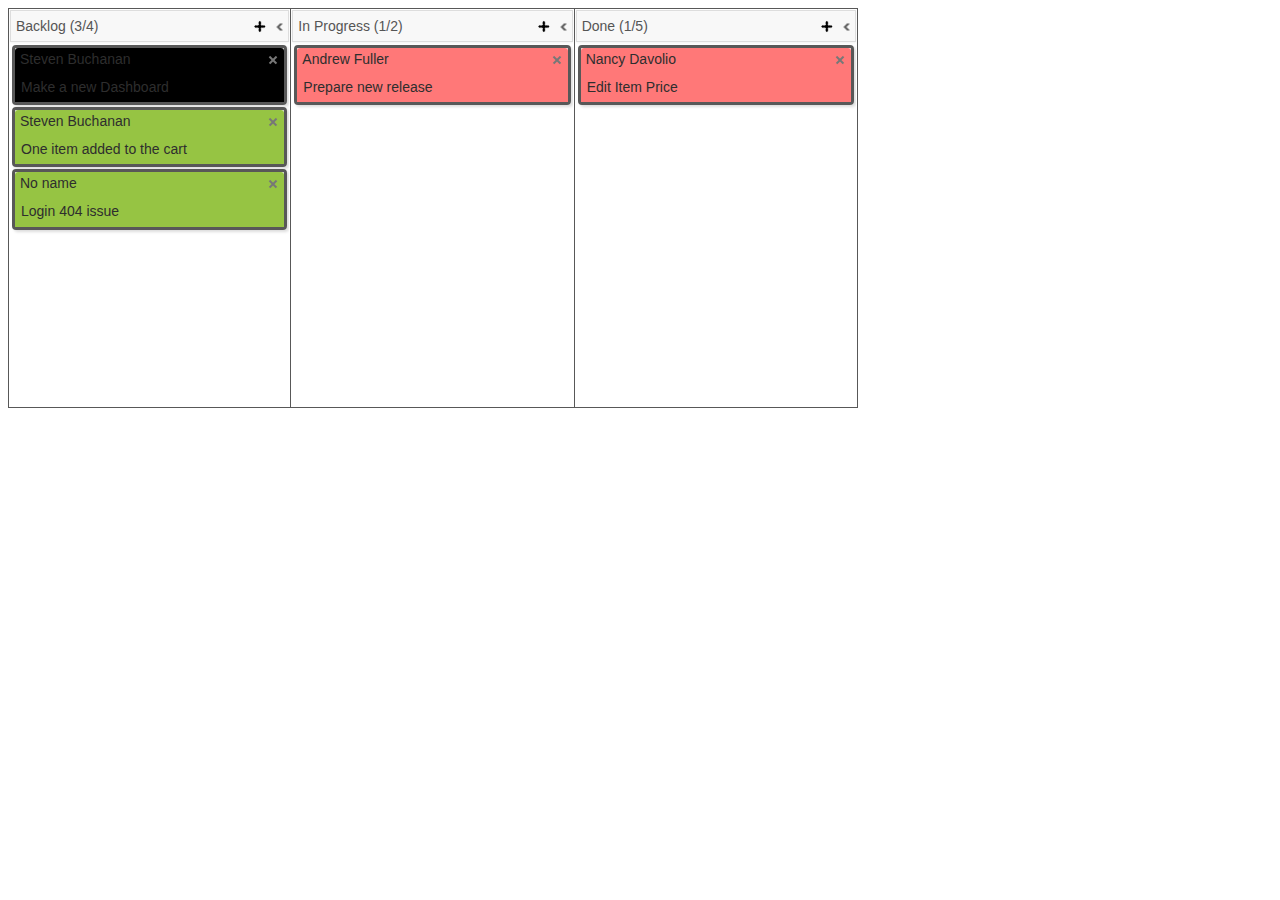
==== test.html @ c6769592 "meal colors, export and print buttons" ====
<!DOCTYPE html>
<html lang="en">
<head>
        <link type="text/css" rel="stylesheet" href="./groceries.css" />
        <link type="text/css" rel="stylesheet" href="./modules/jqwidgets-9.1.4/styles/jqx.base.css" />
        <script type="text/javascript" src="./modules/papaparse/papaparse.min.js"></script>
        <script type="text/javascript" src="./modules/jquery/jquery-3.6.0.min.js"></script>
        <script src="./modules/jqwidgets-9.1.4/jqx-all.js"></script>
        <script src="./modules/jqwidgets-9.1.4/demos.js"></script>
    <style>
        .jqx-kanban-item-color-status {
            width: 100%;
            height: 25px;
            border-top-left-radius: 3px;
            border-top-right-radius: 3px;
            position:relative;
            margin-top:0px;
            top: 0px;
        }
        .jqx-kanban-item {
            padding-top: 0px;
            padding-bottom:0px;
        }
        .jqx-kanban-item-text {
            padding-top: 6px;
            padding-bottom: 6px;
        }
        .jqx-kanban-item-avatar {
            top: 9px;
        }
        .jqx-kanban-template-icon {
            position: absolute;
            right: 3px;
            top:12px;
        }
    </style>
    <script type="text/javascript">
        $(document).ready(function () {
            var fields = [
                     { name: "id", type: "string" },
                     { name: "status", map: "state", type: "string" },
                     { name: "text", map: "label", type: "string" },
                     { name: "tags", type: "string" },
                     { name: "color", map: "hex", type: "string" },
                     { name: "resourceId", type: "number" }
            ];
            var source =
             {
                 localData: [
                          { id: "1161", state: "new", label: "Make a new Dashboard", tags: "dashboard", hex: "#000000", resourceId: 3 },
                          { id: "1645", state: "work", label: "Prepare new release", tags: "release", hex: "#ff7878", resourceId: 1 },
                          { id: "9213", state: "new", label: "One item added to the cart", tags: "cart", hex: "#96c443", resourceId: 3 },
                          { id: "6546", state: "done", label: "Edit Item Price", tags: "price, edit", hex: "#ff7878", resourceId: 4 },
                          { id: "9034", state: "new", label: "Login 404 issue", tags: "issue, login", hex: "#96c443" }
                 ],
                 dataType: "array",
                 dataFields: fields
             };
            var dataAdapter = new $.jqx.dataAdapter(source);
            var resourcesAdapterFunc = function () {
                var resourcesSource =
                {
                    localData: [
                          { id: 0, name: "No name", image: "../../jqwidgets/styles/images/common.png", common: true },
                          { id: 1, name: "Andrew Fuller", image: "../../images/andrew.png" },
                          { id: 2, name: "Janet Leverling", image: "../../images/janet.png" },
                          { id: 3, name: "Steven Buchanan", image: "../../images/steven.png" },
                          { id: 4, name: "Nancy Davolio", image: "../../images/nancy.png" },
                          { id: 5, name: "Michael Buchanan", image: "../../images/Michael.png" },
                          { id: 6, name: "Margaret Buchanan", image: "../../images/margaret.png" },
                          { id: 7, name: "Robert Buchanan", image: "../../images/robert.png" },
                          { id: 8, name: "Laura Buchanan", image: "../../images/Laura.png" },
                          { id: 9, name: "Laura Buchanan", image: "../../images/Anne.png" }
                    ],
                    dataType: "array",
                    dataFields: [
                         { name: "id", type: "number" },
                         { name: "name", type: "string" },
                         { name: "image", type: "string" },
                         { name: "common", type: "boolean" }
                    ]
                };
                var resourcesDataAdapter = new $.jqx.dataAdapter(resourcesSource);
                return resourcesDataAdapter;
            }
            var getIconClassName = function () {
                switch (theme) {
                    case "darkblue":
                    case "black":
                    case "shinyblack":
                    case "ui-le-frog":
                    case "metrodark":
                    case "orange":
                    case "darkblue":
                    case "highcontrast":
                    case "ui-sunny":
                    case "ui-darkness":
                        return "jqx-icon-plus-alt-white ";
                }
                return "jqx-icon-plus-alt";
            }
            $('#kanban').jqxKanban({
                width: getWidth('kanban'),
                template: "<div class='jqx-kanban-item' id=''>"
                        + "<div class='jqx-kanban-item-color-status'></div>"
                        + "<div style='display: none;' class='jqx-kanban-item-avatar'></div>"
                        + "<div class='jqx-icon jqx-icon-close jqx-kanban-item-template-content jqx-kanban-template-icon'></div>"
                        + "<div class='jqx-kanban-item-text'></div>"
                        + "<div style='display: none;' class='jqx-kanban-item-footer'></div>"
                + "</div>",
                resources: resourcesAdapterFunc(),
                source: dataAdapter,
                // render items.
                itemRenderer: function(element, item, resource)
                {
                    $(element).find(".jqx-kanban-item-color-status").html("<span style='line-height: 23px; margin-left: 5px;'>" + resource.name + "</span>");
                    $(element).find(".jqx-kanban-item-text").css('background', item.color);
                },
                columns: [
                    { text: "Backlog", iconClassName: getIconClassName(), dataField: "new", maxItems: 4 },
                    { text: "In Progress", iconClassName: getIconClassName(), dataField: "work", maxItems: 2 },
                    { text: "Done", iconClassName: getIconClassName(), dataField: "done", maxItems: 5 }
                ],
                // render column headers.
                columnRenderer: function (element, collapsedElement, column) {
                    var columnItems = $("#kanban").jqxKanban('getColumnItems', column.dataField).length;
                    // update header's status.
                    element.find(".jqx-kanban-column-header-status").html(" (" + columnItems + "/" + column.maxItems + ")");
                    // update collapsed header's status.
                    collapsedElement.find(".jqx-kanban-column-header-status").html(" (" + columnItems + "/" + column.maxItems + ")");
                }
            });
            
            // handle item clicks.
            $('#kanban').on("itemAttrClicked", function (event) {
                var args = event.args;
                if (args.attribute == "template") {
                    $('#kanban').jqxKanban('removeItem', args.item.id);
                }
            });
            // handle column clicks.
            var itemIndex = 0;
            $('#kanban').on('columnAttrClicked', function (event) {
                var args = event.args;
                if (args.attribute == "button") {
                    args.cancelToggle = true;
                    if (!args.column.collapsed) {
                        var colors = ['#f19b60', '#5dc3f0', '#6bbd49', '#dddddd']
                        $('#kanban').jqxKanban('addItem', { status: args.column.dataField, text: "<input placeholder='(No Title)' style='width: 96%; margin-top:2px; border-radius: 3px; border-color: #ddd; line-height:20px; height: 20px;' class='jqx-input' id='newItem" + itemIndex + "' value=''/>", tags: "new task", color: colors[Math.floor(Math.random() * 4)], resourceId: Math.floor(Math.random() * 4) });
                        var input =  $("#newItem" + itemIndex);
                        input.mousedown(function (event) {
                            event.stopPropagation();
                        });
                        input.mouseup(function (event) {
                            event.stopPropagation();
                        });
                        input.keydown(function (event) {
                            if (event.keyCode == 13) {
                                $("<span>" + $(event.target).val() + "</span>").insertBefore($(event.target));
                                $(event.target).remove();
                            }
                        });
                        input.focus();
                        itemIndex++;
                    }
                }
            });
        });
    </script>
</head>
<body>
      <div id="kanban"></div>     
</body>
</html>
---- groceries.css ----
#p_breakfast_kanban-column-container-0,
#p_lunch_kanban-column-container-0,
#p_snack_kanban-column-container-0,
#p_breakfast_kanban-column-container-6,
#p_lunch_kanban-column-container-6,
#p_snack_kanban-column-container-6 {
    background-color: #d9d9d9;
    margin: 0px;
}

#allMeals_kanban{
    width:100%;
    height:100%;
}

#mealWork_kanban {
    position: absolute;
    bottom: 0px;
    width: 100%;
}
#buttonArea {
    position: absolute;
    bottom: 0px;
    width: 100%;
}

.jqx-kanban-item-color-status {
    width: 100%;
    height: 100%;
    border-top-left-radius: 3px;
    border-top-right-radius: 3px;
    position: relative;
    margin-top: 0px;
    top: 0px;
}

.jqx-kanban-item {
    padding-top: 0px;
}

.jqx-kanban-item-text {
    padding-top: 6px;
}

.jqx-kanban-item-avatar {
    margin-top: 5px;
    border: 2px solid #2e2e2e;
}
.jqx-kanban-item-leftover {
    margin-top: 5px;
    border: 1px solid black;
}

.jqx-kanban-template-icon {
    position: absolute;
    right: 3px;
    top: 12px;
}

.icon-leftovers {
    width: 16px;
    height: 16px;
    margin: 0 auto;
    cursor: pointer;
    background-image: url(images/close.png);
    background-repeat: no-repeat;
    background-position: center;
}

.jqx-widget-content-light {
    background-color: #ffffff;
    border-color: #c53030;
}
---- modules/jqwidgets-9.1.4/styles/jqx.base.css ----
﻿/*Rounded Corners*/
/*top-left rounded Corners*/
.jqx-rc-tl {
    -moz-border-radius-topleft: 3px;
    -webkit-border-top-left-radius: 3px;
    border-top-left-radius: 3px;
}
/*top-right rounded Corners*/
.jqx-rc-tr {
    -moz-border-radius-topright: 3px;
    -webkit-border-top-right-radius: 3px;
    border-top-right-radius: 3px;
}
/*bottom-left rounded Corners*/
.jqx-rc-bl {
    -moz-border-radius-bottomleft: 3px;
    -webkit-border-bottom-left-radius: 3px;
    border-bottom-left-radius: 3px;
}
/*bottom-right rounded Corners*/
.jqx-rc-br {
    -moz-border-radius-bottomright: 3px;
    -webkit-border-bottom-right-radius: 3px;
    border-bottom-right-radius: 3px;
}
/*top rounded Corners*/
.jqx-rc-t {
    -moz-border-radius-topleft: 3px;
    -webkit-border-top-left-radius: 3px;
    border-top-left-radius: 3px;
    -moz-border-radius-topright: 3px;
    -webkit-border-top-right-radius: 3px;
    border-top-right-radius: 3px;
}
/*bottom rounded Corners*/
.jqx-rc-b {
    -moz-border-radius-bottomleft: 3px;
    -webkit-border-bottom-left-radius: 3px;
    border-bottom-left-radius: 3px;
    -moz-border-radius-bottomright: 3px;
    -webkit-border-bottom-right-radius: 3px;
    border-bottom-right-radius: 3px;
}
/*right rounded Corners*/
.jqx-rc-r {
    -moz-border-radius-topright: 3px;
    -webkit-border-top-right-radius: 3px;
    border-top-right-radius: 3px;
    -moz-border-radius-bottomright: 3px;
    -webkit-border-bottom-right-radius: 3px;
    border-bottom-right-radius: 3px;
}
/*left rounded Corners*/
.jqx-rc-l {
    -moz-border-radius-topleft: 3px;
    -webkit-border-top-left-radius: 3px;
    border-top-left-radius: 3px;
    -moz-border-radius-bottomleft: 3px;
    -webkit-border-bottom-left-radius: 3px;
    border-bottom-left-radius: 3px;
}
/*all rounded Corners*/
.jqx-rc-all {
    -moz-border-radius: 3px;
    -webkit-border-radius: 3px;
    border-radius: 3px;
}
/*reset rounded corners*/
.jqx-rc-reset {
    -moz-border-radius: 0px !important;
    -webkit-border-radius: 0px !important;
    border-radius: 0px !important;
}

/*Reset Style*/
.jqx-reset {
    padding: 0;
    margin: 0;
    border: none;
    background: transparent;
    outline: none;
    box-sizing: content-box;
}

.jqx-clear {
    align: left;
    valign: top;
    left: 0px;
    top: 0px;
    -webkit-appearance: none !important;
    outline: none !important;
    padding: 0px;
    margin: 0px;
}

.jqx-popup {
    box-sizing: content-box;
}

.jqx-position-reset {
    position: static !important;
}

.jqx-border-reset {
    border: none !important;
}

.jqx-overflow-hidden {
    overflow: hidden !important;
}

.jqx-position-relative {
    position: relative !important;
}

.jqx-position-absolute {
    position: absolute !important;
}

.jqx-max-size {
    width: 100% !important;
    height: 100% !important;
}

.jqx-background-reset {
    background: transparent !important;
}
/*Disable browser selection*/
.jqx-disableselect {
    -webkit-user-select: none;
    -moz-user-select: none;
    user-select: none;
    -ms-user-select: none;
    -webkit-touch-callout: none;
    -webkit-tap-highlight-color: rgba(0,0,0,0);
}

.jqx-enableselect {
    -webkit-user-select: text;
    -moz-user-select: text;
    -ms-user-select: text;
    user-select: all;
}

.jqx-hideborder {
    border: none !important;
}

.jqx-hidescrollbars {
    overflow: hidden !important;
}
/*jqxButton, jqxToggleButton, jqxRepeatButton Style*/
.jqx-button {
    outline: none;
    border: 1px solid transparent;
    padding: 5px;
    text-align: center;
    vertical-align: central;
    margin: 0 0 0 0;
    cursor: default;
}

button.jqx-button, input[type=button].jqx-button, input[type=submit].jqx-button {
    box-sizing: border-box !important;
    -moz-box-sizing: border-box !important;
}

.jqx-buttongroup {
}

.jqx-group-button-normal {
    vertical-align: middle;
    text-align: center;
}
/*applied to the link button's anchor element.*/
.jqx-link {
    text-decoration: none;
    color: #111111;
}

/*shows elements.*/
.jqx-visible {
    display: block;
}
/*hides elements.*/
.jqx-hidden {
    display: none;
}

.jqx-widget, .jqx-widget-content, .jqx-widget-header, .jqx-fill-state-normal {
    line-height: 1.231;
}
/*jqxGauge Style*/
.jqx-gauge-label, .jqx-gauge-caption {
    fill: #333333;
    color: #333333;
    font-size: 11px;
    font-family: Verdana;
}

.jqx-knob {
    text-align: center;
}
/*jqxChart Style*/
.jqx-knob-label,
.jqx-chart-axis-text,
.jqx-chart-label-text,
.jqx-chart-tooltip-text,
.jqx-chart-legend-text {
    fill: #333333;
    color: #333333;
    font-size: 11px;
    font-family: Verdana;
}

.jqx-chart-axis-description {
    fill: #555555;
    color: #555555;
    font-size: 11px;
    font-family: Verdana;
}

.jqx-chart-title-text {
    fill: #111111;
    color: #111111;
    font-size: 14px;
    font-weight: bold;
    font-family: Verdana;
}

.jqx-chart-title-description {
    fill: #111111;
    color: #111111;
    font-size: 12px;
    font-weight: normal;
    font-family: Verdana;
}

/*applied to the Grid's element.*/
.jqx-grid {
    overflow: hidden;
    border-style: solid;
    border-width: 1px;
}

    .jqx-grid .jqx-adaptive-table {
        border-collapse: collapse;
        border: none;
        width: 100%;
    }

        .jqx-grid .jqx-adaptive-table td, .jqx-grid .jqx-adaptive-table th {
            border-bottom: 1px solid #ddd;
            padding: 8px;
            overflow: auto;
        }

        .jqx-grid .jqx-adaptive-table tr:nth-child(even) {
            background-color: #f2f2f2;
        }

        .jqx-grid .jqx-adaptive-table th {
            padding-top: 12px;
            padding-bottom: 12px;
            text-align: left;
            background-color: #4CAF50;
            color: white;
        }

    .jqx-grid .jqx-adaptive-view a {
        padding: 10px;
        text-decoration: none;
        color: orangered;
    }

/*applied to the Pager.*/
.jqx-grid-pager {
    border: none;
    border-top: 1px solid transparent;
}
/*applied to the Top Pager.*/
.jqx-grid-pager-top {
    border: none;
    border-bottom: 1px solid transparent;
}

.jqx-grid-pager-number {
    padding: 2px 5px;
    text-decoration: none;
    margin: 1px;
    border: 1px solid transparent;
    color: inherit !important;
    outline: none;
    font-weight: normal !important;
    line-height: 14px;
}

.jqx-grid-menu-item-touch {
    padding-top: 6px !important;
    padding-bottom: 6px !important;
}
/*applied to the Grid's bottom-right area between the horizontal and vertical scrollbars.*/
.jqx-grid-bottomright {
}
/*applied to the Grid's header area.*/
.jqx-grid-header {
    border-style: solid;
    border-width: 0px 0px 1px 0px;
    overflow: hidden;
    border-color: transparent;
    margin: 0px;
    padding: 0px;
}
/*applied to the columns.*/
.jqx-grid-column-header, .jqx-grid-columngroup-header {
    border-style: solid;
    border-width: 0px 1px 0px 0px;
    border-color: transparent;
    white-space: nowrap;
    border-style: solid;
    font-weight: normal;
    overflow: hidden;
    text-align: left;
    padding: 0px;
    margin: 0px;
}

.jqx-grid-column-header-rtl, .jqx-grid-columngroup-header-rtl {
    border-width: 0px 0px 0px 1px;
}

.jqx-grid-columngroup-header {
    border-bottom-width: 1px;
    border-left-width: 1px;
}
/*applied to the column's button.*/
.jqx-grid-column-menubutton {
    border-style: solid;
    border-width: 0px 0px 0px 1px;
    border-color: transparent;
    background-image: url('images/icon-menu-small.png') !important;
    background-repeat: no-repeat;
    background-position: center !important;
    cursor: pointer;
}

.jqx-grid-column-menubutton-rtl {
    border-width: 0px 1px 0px 0px;
}
/*applied to the column's sort button when the sort order is ascending.*/
.jqx-grid-column-sortascbutton {
    border: none;
    background-image: url('images/sortascbutton.png');
    background-repeat: no-repeat;
    background-position: center;
    cursor: pointer;
}
/*applied to the column's sort button when the sort order is descending.*/
.jqx-grid-column-sortdescbutton {
    border: none;
    background-image: url('images/sortdescbutton.png');
    background-repeat: no-repeat;
    background-position: center;
    cursor: pointer;
}
/*applied to the column's filter button.*/
.jqx-grid-column-filterbutton {
    border: none;
    background-image: url('images/filter.png');
    background-repeat: no-repeat;
    background-position: center;
    margin-top: 1px;
}
/*applied to the column's resize line.*/
.jqx-grid-column-resizeline {
    border-right: 1px dotted #555;
}
/*applied to the validation popup during cell editing.*/
.jqx-grid-validation {
    background: #df2227 !important;
    color: #fff !important;
    padding: 4px 8px;
}

.jqx-grid-validation-label {
    color: #fff !important;
    background: #df2227 !important;
    border: 1px solid #df2227 !important;
}

.jqx-grid-validation-arrow-up {
    background-image: url('images/red_arrow_up.png');
    background-repeat: no-repeat;
    background-position: center center;
}

.jqx-grid-validation-arrow-down {
    background-image: url('images/red_arrow_down.png');
    background-repeat: no-repeat;
    background-position: center center;
}
/*applied to the column's resize start line.*/
.jqx-grid-column-resizestartline {
    border-right: 1px solid #444;
}
/*applied to the sort ascending menu item in the Grid's Context Menu*/
.jqx-grid-sortasc-icon {
    background-image: url('images/icon-sort-asc.png');
    background-repeat: no-repeat;
    background-position: left center;
    width: 16px;
    height: 16px;
    float: left;
    margin-left: -4px;
    margin-right: 4px;
}
/*applied to the sort ascending menu item in the Grid's Context Menu*/
.jqx-grid-sortdesc-icon {
    background-image: url('images/icon-sort-desc.png');
    background-repeat: no-repeat;
    background-position: left center;
    width: 16px;
    height: 16px;
    float: left;
    margin-left: -4px;
    margin-right: 4px;
}
/*applied to the grid menu's sort remove item/*/
.jqx-grid-sortremove-icon {
    background-image: url('images/icon-sort-remove.png');
    background-repeat: no-repeat;
    background-position: left center;
    width: 16px;
    height: 16px;
    float: left;
    margin-left: -4px;
    margin-right: 4px;
}
/*applied to the grouping column's drag and drop item when the drop operation is allowed.*/
.jqx-grid-drag-icon {
    background-image: url('images/drag.png');
    background-repeat: no-repeat;
    background-position: left center;
    width: 16px;
    height: 16px;
}
/*applied to the grouping column's drag and drop item when the drop operation is not allowed.*/
.jqx-grid-dragcancel-icon {
    background-image: url('images/dragcancel.png');
    background-repeat: no-repeat;
    background-position: left center;
    width: 16px;
    height: 16px;
}
/*applied to the 'group by' menu item.*/
.jqx-grid-groupby-icon {
    background-repeat: no-repeat;
    background-position: left center;
    width: 16px;
    height: 16px;
    float: left;
    margin-left: -4px;
    margin-right: 4px;
}
/*applied to the column anchor tags.*/
.jqx-grid-column-header a:link, .jqx-grid-column-header a:visited {
    display: block;
    margin: 4px;
    height: 18px;
    line-height: 18px !important;
    color: inherit;
    outline: 0 none;
    text-decoration: none;
    cursor: pointer;
}

.jqx-grid-toolbar a:link, .jqx-grid-toolbar a:visited {
    margin: 4px;
    height: 18px;
    line-height: 18px !important;
    color: inherit;
    outline: 0 none;
    text-decoration: none;
    cursor: pointer;
}
/*applied to the groups header area.*/
.jqx-grid-groups-header, .jqx-grid-toolbar, .jqx-scheduler-toolbar {
    border-style: solid;
    border-width: 0px 0px 1px 0px;
    border-color: #aaa;
    white-space: nowrap;
    overflow: hidden;
    text-align: left;
    padding: 0px;
    margin: 0px;
}
/*applied to a grouping row.*/
.jqx-grid-groups-row {
    font-weight: bold;
    white-space: nowrap;
    text-align: left;
    padding: 0px;
    top: 50%;
    margin-top: -8px;
}
/*applied to the row details.*/
.jqx-grid-groups-row-details {
    font-weight: normal;
}
/*applied to a grouping column.*/
.jqx-grid-group-column {
    border: 1px solid transparent;
    white-space: nowrap;
    border-style: solid;
    font-weight: normal;
    overflow: hidden;
    text-align: left;
    padding: 0px;
    margin: 0px;
}
/*applied to the lines between the group columns.*/
.jqx-grid-group-column-line {
    background: #aaa;
}
/*applied to the drop line indicators displayed in the grouping header.*/
.jqx-grid-group-drag-line {
    background: #80be09;
}
/*applied to the anchor tags inside a grouping column.*/
.jqx-grid-group-column a:link {
    display: block;
    margin: 4px;
    height: 18px;
    line-height: 18px !important;
    outline: 0 none;
    text-decoration: none;
    cursor: pointer;
    color: inherit;
}

.jqx-grid-group-column a:visited {
    color: inherit;
    display: block;
    margin: 4px;
    height: 18px;
    line-height: 18px !important;
    outline: 0 none;
    text-decoration: none;
    cursor: pointer;
}
/*applied to a grid cell*/
.jqx-grid-cell {
    border-style: solid;
    border-width: 0px 1px 1px 0px;
    margin-right: 1px;
    margin-bottom: 1px;
    border-color: transparent;
    background: #fff;
    white-space: nowrap;
    font-weight: normal;
    font-size: inherit;
    overflow: hidden;
    position: absolute !important;
    height: 100%;
    outline: none;
}

.jqx-grid-cell-locked {
    color: #aaa !important;
}

.jqx-grid-cell-left-align {
    overflow: hidden;
    text-overflow: ellipsis;
    padding-bottom: 2px;
    text-align: left;
    margin-right: 2px;
    margin-left: 4px;
}

.jqx-grid-cell-middle-align {
    text-overflow: ellipsis;
    overflow: hidden;
    padding-bottom: 2px;
    text-align: center;
}

.jqx-grid-cell-right-align {
    overflow: hidden;
    text-overflow: ellipsis;
    padding-bottom: 2px;
    text-align: right;
    margin-right: 4px;
    margin-left: 2px;
}

/*applied to a grid cell that is part of a rows group.*/
.jqx-grid-group-cell {
    overflow: hidden;
    position: absolute !important;
    height: 100%;
    background: #fff;
}
/*applied to the grid cells in the sort column*/
.jqx-grid-cell-sort {
    background-color: #f0f0f0;
}

/*applied to the grid cells in the filter column*/
.jqx-grid-cell-filter {
    background-color: #e6e6e6;
}

.jqx-grid-cell-add-new-row {
    background: #fdfcf3 !important;
    color: #000 !important;
}

/*applied to the grid cells area.*/
.jqx-grid-content {
    border-style: solid;
    border-width: 0px 0px 0px 0px;
    border-color: transparent;
    white-space: nowrap;
    overflow: hidden;
}
/*applied to a grid cell that is part of a rows group.*/
.jqx-grid-group-cell, .jqx-grid-empty-cell {
    border-style: solid;
    border-width: 0px 0px 1px 0px;
    white-space: nowrap;
    font-weight: normal;
}

.jqx-widget .jqx-grid-cleared-cell, .jqx-grid-cleared-cell {
    border: transparent !important;
}

.jqx-grid-cell-wrap {
    white-space: normal !important;
}

.jqx-tree-grid-indent {
    width: 18px;
    display: inline-block;
    height: 8px;
    overflow: hidden;
    vertical-align: top;
}

.jqx-tree-grid-title {
    text-decoration: none;
    vertical-align: bottom;
    line-height: 20px;
    white-space: nowrap;
    overflow: hidden;
    text-overflow: ellipsis;
}

.jqx-tree-grid-collapse-button, .jqx-tree-grid-expand-button {
    display: inline-block;
    margin-top: 0px;
    margin-right: 0px;
    position: relative;
    width: 18px;
    height: 18px;
    vertical-align: top;
}

.jqx-tree-grid-checkbox {
    float: none !important;
    width: 16px;
    height: 16px;
    cursor: pointer;
    margin-right: 6px !important;
    margin-left: 2px !important;
}

.jqx-tree-grid-icon {
    float: none !important;
    width: 14px;
    height: 14px;
    margin-right: 4px;
}

.jqx-tree-grid-icon-rtl {
    margin-right: 0px;
    margin-left: 4px;
}

.jqx-tree-grid-icon-size {
    width: 14px;
    height: 14px;
    line-height: 16px;
}

.jqx-tree-grid-checkbox-tick {
    width: 100%;
    height: 100%;
}

.jqx-tree-grid-expand-button {
    height: 18px;
    width: 18px;
    vertical-align: top;
}

/*applied to a cell in jqxDataTable*/
.jqx-cell {
    min-height: 23px;
    padding: 6px 4px;
    margin: 0;
    border-collapse: separate;
    border-spacing: 0px;
    overflow: hidden;
    text-overflow: ellipsis;
    border: 1px solid transparent;
    border-top-width: 0px;
    border-left-width: 0px;
    box-sizing: border-box;
    -moz-box-sizing: border-box;
    white-space: normal;
    line-height: 1.231;
}

.jqx-grid-cell-nowrap {
    white-space: nowrap;
}

.jqx-cell-editor {
    padding-left: 4px !important;
    padding-right: 3px !important;
}

.jqx-left-align {
    text-align: left;
}

.jqx-center-align {
    text-align: center;
}

.jqx-right-align {
    text-align: right;
}

.jqx-top-align {
    vertical-align: top;
}

.jqx-bottom-align {
    vertical-align: bottom;
}

.jqx-grid-table .jqx-grid-cell {
    position: static !important;
    zoom: 1 !important;
}
/*applied to the Grid's Table element.*/
.jqx-grid-table {
    font-size: 13px;
    table-layout: fixed;
    margin: 0px;
    padding: 0px;
    border-collapse: separate;
    border-spacing: 0px;
    -webkit-overflow-scrolling: touch;
    outline: none;
    zoom: 1 !important;
    empty-cells: show;
    border-right: 1px solid #aaa;
    line-height: 1.231;
    width: auto;
    border: none;
}

.jqx-grid-table-rtl {
    border-left-width: 1px;
    border-right-width: 0px;
}

.jqx-details table {
    border-collapse: collapse;
    table-layout: fixed;
    border-spacing: 0px;
}

/*applied to a grid cell that is part of a details row and grouping is enabled.*/
.jqx-grid-group-details-cell {
}
/*applied to a grid cell that is part of a details row.*/
.jqx-grid-details-cell {
    border-width: 0px 1px 0px 0px;
}
/*applied to a grid cell. Represents the alternating cell background.*/
.jqx-grid-cell-alt {
    background: #f9f9f9;
}
/*applied to a sorted and alternating grid cell*/
.jqx-grid-cell-sort-alt {
    background-color: #e5e5e5;
}
/*applied to a sorted and alternating grid cell*/
.jqx-grid-cell-filter-alt {
    background-color: #f0f0f0;
}
/*applied to a pinned grid cell.*/
.jqx-grid-cell-pinned {
    background-color: #e5e5e5;
}
/*applied to a pinned grid cell. Represents the alternating cell background.*/
.jqx-grid-cell-pinned-alt {
    background-color: #e5e5e5;
}
/*applied to a selected grid cell.*/
.jqx-grid-cell-selected {
    border-left: 0px solid transparent;
}

    .jqx-grid-cell-selected.jqx-grid-cell-edit {
        border-color: #DDDDDD !important;
        background-color: #fff !important;
        color: #333 !important;
    }

.jqx-fill-state-focus.jqx-grid-cell-edit,
.jqx-grid-cell-edit .jqx-fill-state-focus,
.jqx-grid-cell-edit.jqx-fill-state-focus .jqx-action-button,
.jqx-grid-cell-edit .jqx-numberinput-focus,
.jqx-grid-cell-edit .jqx-combobox-content-focus {
    border-color: #DDDDDD !important;
}

.jqx-cell-rtl {
    border-left-width: 1px;
    border-right-width: 0px;
}

.jqx-grid-cell-rtl {
    border-width: 0px 0px 1px 1px;
}

.jqx-grid-table .jqx-grid-cell {
    border-width: 0px 0px 1px 1px;
}

.jqx-grid-table-one-cell {
    border: none;
    border-right-width: 1px;
    border-right-style: solid;
    border-right-color: #aaa;
}

.jqx-grid-table .jqx-grid-cell:first-child {
    border-left-width: 0px;
}

/*applied to the selection area.*/
.jqx-grid-selectionarea {
    border: 1px solid transparent;
    opacity: 0.5;
    filter: alpha(opacity=50);
}
/*applied to a hovered grid cell.*/
.jqx-grid-cell-hover {
    border-color: transparent;
}
/*applied to a grid cell when the grid is empty.*/
.jqx-grid-empty-cell {
    overflow: visible;
    border-bottom: none;
}

/*applied to the Grid when its loading the data.*/
.jqx-grid-load {
    padding-right: 0px;
    background-image: url(images/loader.gif);
    background-position: 50% 50%;
    background-repeat: no-repeat;
    z-index: 9999;
    display: block;
}
/*applied to a group's collapse button.*/
.jqx-grid-group-collapse {
    padding-right: 0px;
    background-image: url(images/icon-right.png);
    background-position: 50% 50%;
    background-repeat: no-repeat;
    cursor: pointer;
}

.jqx-grid-group-collapse-rtl {
    padding-right: 0px;
    background-image: url(images/icon-left.png);
    background-position: 50% 50%;
    background-repeat: no-repeat;
    cursor: pointer;
}
/*applied to a group's expand button.*/
.jqx-grid-group-expand, .jqx-grid-group-expand-rtl {
    padding-right: 0px;
    background-image: url(images/icon-down.png);
    background-position: 50% 50%;
    background-repeat: no-repeat;
    cursor: pointer;
}
/*jqxProgresBar Style*/
.jqx-progressbar {
    position: relative;
    overflow: hidden;
    outline: none;
    border: 1px solid transparent;
    height: 2em;
}
/*applied to the progressbar's value element*/
.jqx-progressbar-value {
    outline: none;
    border: 0px solid transparent;
    height: 100%;
}
/*applied to the progress bar's vertical value element- when the widget's orientation is 'vertical'*/
.jqx-progressbar-value-vertical {
    outline: none;
    border: 0px solid transparent;
    height: 100%;
    background: transparent;
}
/*applied to the progressbar's text element*/
.jqx-progressbar-text {
    font-size: 10px;
    border: none;
}
/*applied to the progress bar when the widget is in disabled state*/
.jqx-progressbar-disabled {
    outline: none;
    border: 1px solid transparent;
    height: 2em;
}

/*jqxMenu Style*/
.jqx-menu {
    border: 1px solid transparent;
    float: none;
    margin: 0px;
    height: 100%;
    padding: 0px;
    overflow: hidden;
    text-align: left;
}

.jqx-menu-dropdown-column {
    float: left;
}
/*applied to the menu when it is horizontal. Sets the menu's background*/
.jqx-menu-horizontal {
    margin: 0px;
    padding: 0px;
    overflow: hidden;
    text-align: center;
}
/*applied to the menu when it is vertical. Sets the menu's background*/
.jqx-menu-vertical {
    text-align: left;
}
/*applied to the sub menu. Sets the sub menu's background*/
.jqx-menu-dropdown {
    left: 100%;
    margin: 0px;
    padding: 0px;
    right: 0;
    overflow: hidden;
    display: none;
    float: none;
    width: 150px;
    border-style: solid;
    border-width: 1px;
    text-align: left;
    padding: 2px;
}
    /*applied to the sub menu's ul elements.*/
    .jqx-menu-dropdown ul {
        left: 100%;
        margin: 0px;
        padding: 0px;
        right: 0;
        overflow: hidden;
        border: none;
    }
/*applied to the menu's ul elements.*/
.jqx-menu ul {
    left: 100%;
    margin: 0px;
    padding: 2px;
    right: 0;
    overflow: hidden;
    background-color: transparent;
    border: none;
}
/*applied to the menu's li elements.*/
.jqx-menu li, .jqx-menu-dropdown li {
    line-height: 1.3 !important;
}
/*applied to the top level menu items.*/
.jqx-menu-item-top {
    border: 1px solid transparent;
    text-indent: 0;
    list-style: none;
    padding: 4px 8px 4px 8px;
    left: 100%;
    overflow: hidden;
    color: inherit;
    right: 0;
    margin: 0px 3px 0px 3px;
    cursor: pointer;
}
/*applied to the sub menu items.*/
.jqx-menu-item {
    border: 1px solid transparent;
    text-indent: 0;
    list-style: none;
    padding: 4px 8px 4px 8px;
    margin: 1px;
    margin-left: 3px;
    margin-right: 3px;
    float: none;
    overflow: hidden;
    left: 100%;
    color: inherit;
    right: 0;
    text-align: left;
    cursor: pointer;
}
/*applied to a sub menu item when the mouse is over the item.*/
.jqx-menu-item-hover {
    color: inherit;
    right: 0;
    list-style: none;
    margin: 1px;
    margin-left: 3px;
    margin-right: 3px;
    left: 100%;
    padding: 4px 8px 4px 8px;
    text-align: left;
    cursor: pointer;
}
/*applied to a top-level menu item when the mouse is over it.*/
.jqx-menu-item-top-hover {
    color: inherit;
    right: 0;
    list-style: none;
    margin: 0px 3px 0px 3px;
    left: 100%;
    padding: 4px 8px 4px 8px;
    top: 50%;
    cursor: pointer;
}
/*applied to a sub menu item when its sub menu is opened.*/
.jqx-menu-item-selected {
    right: 0;
    list-style: none;
    margin: 1px;
    margin-left: 3px;
    margin-right: 3px;
    left: 100%;
    padding: 4px 8px 4px 8px;
    text-align: left;
    cursor: pointer;
}
/*applied to a disabled sub menu item.*/
.jqx-menu-item-disabled {
}
/*applied to a top-level menu item when its sub menu is opened.*/
.jqx-menu-item-top-selected {
    right: 0;
    list-style: none;
    margin: 0px 1px 0px 1px;
    margin-left: 3px;
    margin-right: 3px;
    left: 100%;
    padding: 4px 8px 4px 8px;
    cursor: pointer;
}
/*applied to the menu separator items.*/
.jqx-menu-item-separator {
    text-indent: 0;
    background-color: #ddd;
    border: none;
    list-style: none;
    height: 1px;
    line-height: 0 !important;
    padding: 0px;
    margin: 1px 2px 1px 2px;
    float: none;
    overflow: hidden;
    left: 100%;
    color: inherit;
    right: 0;
    font-size: 1px;
}
/*applied to a sub menu item when it has sub menu items. Displays right arrow icon.*/
.jqx-menu-item-arrow-right {
    background-image: url(images/icon-right.png);
}
/*applied to a sub menu item when it has sub menu items. Displays down arrow icon.*/
.jqx-menu-item-arrow-down {
    background-image: url(images/icon-down.png);
}
/*applied to a sub menu item when it has sub menu items. Displays up arrow icon.*/
.jqx-menu-item-arrow-up {
    background-image: url(images/icon-up.png);
}

.jqx-menu-minimized {
    position: relative;
}

.jqx-menu-title {
    position: relative;
    float: right;
    margin-top: 4px;
    padding-top: 4px;
    padding-right: 20px;
}

.jqx-menu-minimized-button {
    background-image: url('images/icon-menu-minimized.png');
    background-repeat: no-repeat;
    background-position: left center;
    height: 24px;
    width: 24px;
    padding: 0px;
    margin-left: 7px;
    margin-top: 4px;
    float: left;
}

.jqx-menu-ul-minimized {
    display: block !important;
    width: auto !important;
}

    .jqx-menu-ul-minimized ul {
        margin-top: 0px;
        margin-bottom: 0px;
        padding-top: 0px;
        padding-bottom: 0px;
        -webkit-box-shadow: none !important;
        -moz-box-shadow: none !important;
        -o-box-shadow: none !important;
        box-shadow: none !important;
    }

.jqx-menu-minimized li:last-child {
    padding-bottom: 0px;
    margin: 0px;
}

.jqx-menu-item-arrow-right, .jqx-menu-item-arrow-down, .jqx-menu-item-arrow-up, .jqx-menu-item-arrow-right {
    background-position: 100% 50%;
    background-repeat: no-repeat;
    padding-right: 0px;
    margin-right: -8px;
    width: 17px;
    height: 15px;
}
/*applied to a sub menu item when it has sub menu items. Displays left arrow icon.*/
.jqx-menu-item-arrow-left {
    padding-right: 0px;
    padding-left: 5px;
    width: 17px;
    height: 15px;
    background-image: url(images/icon-left.png);
    background-position: 0 50%;
    background-repeat: no-repeat;
}
/*applied to a sub menu item when it has sub menu items and its sub menu is opened. Displays right arrow icon.*/
.jqx-menu-item-arrow-right-selected {
    background-image: url(images/icon-right.png);
}
/*applied to a sub menu item when it has sub menu items and its sub menu is opened. Displays down arrow icon.*/
.jqx-menu-item-arrow-down-selected {
    background-image: url(images/icon-down.png);
}
/*applied to a sub menu item when it has sub menu items and its sub menu is opened. Displays up arrow icon.*/
.jqx-menu-item-arrow-up-selected {
    background-image: url(images/icon-up.png);
}

.jqx-menu-item-arrow-right-selected, .jqx-menu-item-arrow-up-selected, .jqx-menu-item-arrow-down-selected, .jqx-menu-item-arrow-top-right {
    padding-right: 0px;
    margin-right: -8px;
    width: 17px;
    height: 15px;
    background-position: 100% 50%;
    background-repeat: no-repeat;
}
/*applied to a top-level menu item when it has sub menu items. Displays right arrow icon.*/
.jqx-menu-item-arrow-top-right {
    background-image: url(images/icon-right.png);
}
/*applied to a sub menu item when it has sub menu items and its sub menu is opened. Displays left arrow icon.*/
.jqx-menu-item-arrow-left-selected {
    background-image: url(images/icon-left.png);
}
/*applied to a top-level menu item when it has sub menu items. Displays left arrow icon.*/
.jqx-menu-item-arrow-top-left {
    background-image: url(images/icon-left.png);
}

.jqx-menu-item-arrow-left-selected, .jqx-menu-item-arrow-top-left {
    background-position: 0 50%;
    background-repeat: no-repeat;
    padding-right: 0px;
    padding-left: 5px;
    width: 17px;
    height: 15px;
}
/*applied to the anchor elements*/
.jqx-menu-item a:link, .jqx-menu-item a:visited, .jqx-menu-item a:hover, .jqx-menu-item-top a:link, .jqx-menu-item-top a:visited, .jqx-menu-item-top a:hover {
    font: inherit;
    text-decoration: none;
    color: inherit;
    outline: none;
    background-color: transparent;
}

/*applied to the menu widget when it is disabled.*/
.jqx-menu-disabled {
    cursor: default;
}
    /*applied to the anchor elements of all disabled menu items.*/
    .jqx-menu-disabled a:link {
        cursor: default;
        text-decoration: none;
    }

    .jqx-menu-disabled a:visited {
        cursor: default;
        text-decoration: none;
    }

    .jqx-menu-disabled a:hover {
        cursor: default;
    }

.jqx-menu-dropdown {
    right: -1px;
}

/*jqxtree Style*/
.jqx-tree {
    left: 100%;
    right: 0;
    float: none;
    margin: 0px;
    border-style: solid;
    border-width: 1px;
    padding: 0px;
    overflow: hidden;
    text-align: left;
    outline: none;
    white-space: nowrap;
    line-height: 14px !important;
}
/*applied to the jqxTree root UL element.*/
.jqx-tree-dropdown-root {
    left: 100%;
    padding: 0px 5px 0px 5px;
    right: 0;
    display: block;
    float: none;
    background-color: transparent;
    border-style: solid;
    border-width: 0px;
    border-color: #fff;
    text-align: left;
    outline: none;
    white-space: nowrap;
    margin: 0px;
}

.jqx-tree-dropdown-root-rtl {
    padding: 0px 5px 0px 0px;
    text-align: right;
    float: right;
    margin: 0px;
}

/*applied to the jqxTree UL elements.*/
.jqx-tree-dropdown {
    left: 100%;
    margin: 0px;
    padding: 0px 0px 0px 10px;
    right: 0;
    display: block;
    float: none;
    background-color: transparent;
    border-style: solid;
    border-width: 0px;
    border-color: transparent;
    text-align: left;
    outline: none;
}

.jqx-tree-dropdown-rtl {
    padding: 3px 0px 0px 0px;
    text-align: right;
}

/*applied to a tree item.*/
.jqx-tree-item {
    border: 1px solid transparent;
    text-indent: 0;
    list-style: none;
    padding: 3px;
    margin: 0px;
    float: none;
    overflow: hidden;
    left: 100%;
    right: 0;
    text-align: left;
    cursor: default;
    text-decoration: none;
}
/*applied to the jqxTree LI elements.*/
.jqx-tree-item-li {
    text-indent: 0;
    background-color: transparent;
    border: 0px solid transparent;
    list-style: none;
    left: 100%;
    right: 0;
    text-align: left;
    outline: none;
    margin: 0px;
    margin-top: 1px;
    padding: 0px;
}
/*applied to the last LI elements in an UL element.*/
.jqx-tree-item-u-last {
    margin: 0px 0px 0px 0px;
}
/*applied to a tree item when the mouse is over the item.*/
.jqx-tree-item-hover {
    color: inherit;
    right: 0;
    padding: 3px;
    margin: 0px;
    list-style: none;
    left: 100%;
    cursor: pointer;
    text-decoration: none;
}
/*applied to a tree item when the item is selected.*/
.jqx-tree-item-selected {
    color: inherit;
    right: 0;
    padding: 3px;
    margin: 0px;
    list-style: none;
    left: 100%;
    cursor: pointer;
    text-decoration: none;
}

.jqx-tree-item-rtl {
    text-align: right;
}

.jqx-tree-item-li-rtl {
    text-align: right;
}
/*applied to the anchor element of a tree item.*/
.jqx-tree-item a:link, .jqx-tree-item a:visited {
    text-indent: 0;
    background-color: transparent;
    border: 0px solid transparent;
    list-style: none;
    padding: 0px;
    margin: 0px;
    float: none;
    overflow: hidden;
    left: 100%;
    color: inherit;
    right: 0;
    text-align: left;
    cursor: pointer;
    text-decoration: none;
    outline: none;
}

.jqx-tree-item-selected, .jqx-tree-item-hover a:hover {
    color: inherit;
}

.jqx-tree-item-selected, .jqx-tree-item-hover a:visited {
    color: inherit;
}

/*applied to a tree item when the item is disabled.*/
.jqx-tree-item-disabled {
}
/*applied to a tree item when it has sub items and is collapsed. Displays an arrow icon next to the item.*/
.jqx-tree-item-arrow-collapse, .jqx-tree-item-arrow-collapse-hover {
    padding-right: 0px;
    width: 17px;
    height: 17px;
    background-image: url(images/icon-right.png);
    background-position: 100% 50%;
    background-repeat: no-repeat;
    cursor: pointer;
}

.jqx-tree-item-arrow-collapse-rtl, .jqx-tree-item-arrow-collapse-hover-rtl {
    background-image: url(images/icon-left.png);
}

/*applied to a tree item when it has sub items and is expanded. Displays an arrow icon next to the item.*/
.jqx-tree-item-arrow-expand, .jqx-tree-item-arrow-expand-hover {
    padding-right: 0px;
    width: 17px;
    height: 17px;
    background-image: url(images/icon-down.png);
    background-position: 100% 50%;
    background-repeat: no-repeat;
    cursor: pointer;
}
/*applied to the tree when it is disabled.*/
.jqx-tree-disabled {
    cursor: default;
}
    /*applied to the anchor elements in a tree when it is disabled.*/
    .jqx-tree-disabled a:link {
        cursor: default;
        text-decoration: none;
    }

    .jqx-tree-disabled a:visited {
        cursor: default;
        text-decoration: none;
    }

    .jqx-tree-disabled a:hover {
        cursor: default;
    }


/*jqxTabs*/
.jqx-tabs {
    outline: none;
    margin: 0 0 0 0;
    padding: 0px;
    overflow: hidden;
    background: transparent;
    border: 1px solid transparent;
}
/*applied to the tab close button.*/
.jqx-tabs-close-button {
    outline: none;
    background-image: url(images/close.png);
    cursor: pointer;
    margin: 0 0 0 0;
    padding: 0 0 0 0;
    position: relative;
    left: 5px;
}
/*applied to the tab close button when the tab is selected.*/
.jqx-tabs-close-button-selected {
    outline: none;
    background-image: url(images/close.png);
    cursor: pointer;
    margin: 0 0 0 0;
    padding: 0 0 0 0;
}
/*applied to the tab close button when the mouse is over the tab.*/
.jqx-tabs-close-button-hover {
    outline: none;
    background-image: url(images/close.png);
    cursor: pointer;
    margin: 0 0 0 0;
    padding: 0 0 0 0;
}

.jqx-tabs-close-button, .jqx-tabs-close-button-selected, .jqx-tabs-close-button-hover {
    background-repeat: no-repeat;
    background-position: center;
}
/*applied to the tab's left scroll arrow.*/
.jqx-tabs-arrow-left {
    outline: none;
    position: relative;
    z-index: 15;
    float: left;
    cursor: pointer;
    margin: 0 0 0 0;
    padding: 0 0 0 0;
    background-image: url('images/icon-left.png');
    background-repeat: no-repeat;
    background-position: center;
}
/*applied to the tab's right scroll arrow.*/
.jqx-tabs-arrow-right {
    outline: none;
    position: relative;
    z-index: 15;
    background-image: url('images/icon-right.png');
    background-repeat: no-repeat;
    background-position: center;
    float: left;
    cursor: pointer;
    margin: 0 0 0 0;
    padding: 0 0 0 0;
}

.jqx-tabs-arrow-background {
    background: #eeeeee;
}
/*applied to the tab's title.*/
.jqx-tabs-title {
    outline: none;
    display: block;
    cursor: pointer;
    white-space: nowrap;
    left: 100%;
    right: 0;
    text-indent: 0px;
    list-style: none;
    border: 1px solid transparent;
    margin: 0px 2px 0px 0px;
    overflow: hidden;
    z-index: 1;
    padding-left: 13px;
    padding-right: 13px;
    padding-bottom: 5px;
    padding-top: 5px;
    background: transparent;
    height: auto;
    position: relative;
}

.jqx-tabs-title-bottom {
}

.jqx-tabs-title a:link {
    color: inherit;
    text-decoration: none;
}

.jqx-tabs-title a:hover {
    color: inherit;
    text-decoration: none;
}

.jqx-tabs-title a:active {
    color: inherit;
    text-decoration: none;
}

.jqx-tabs-title a:visited {
    color: inherit;
    text-decoration: none;
}
/*applied to the tab's title when the tab is selected and the jqxTab's position property is set to 'top' .*/
.jqx-tabs-title-selected-top {
    z-index: 99;
    outline: none;
    border-top: 1px solid transparent;
    border-left: 1px solid transparent;
    border-right: 1px solid transparent;
    border-bottom: 1px solid #fff;
    background-color: #fff;
    padding-bottom: 7px;
}
/*applied to the tab's title when the tab is selected and the jqxTab's position property is set to 'bottom' .*/
.jqx-tabs-title-selected-bottom {
    outline: none;
    border-top: 1px solid #fff;
    border-left: 1px solid transparent;
    border-right: 1px solid transparent;
    border-bottom: 1px solid transparent;
    padding-top: 7px;
    padding-bottom: 5px;
    margin-top: -2px;
    background-color: #fff;
}
/*applied to the tab's title when the tab is hovered and the jqxTab's position property is set to 'top' .*/
.jqx-tabs-title-hover-top {
    outline: none;
    border: 1px solid transparent;
    padding-bottom: 5px;
}
/*applied to the tab's title when the tab is hovered and the jqxTab's position property is set to 'bottom' .*/
.jqx-tabs-title-hover-bottom {
    outline: none;
    border: 1px solid transparent;
    padding-top: 5px;
}
/*applied to the tab's title when the tab is disabled.*/
.jqx-tabs-title-disable {
}
/*applied to the tab's header.*/
.jqx-tabs-header {
    padding-left: 0px;
    padding-right: 0px;
    padding-top: 3px;
    padding-bottom: 1px;
    margin: 0px;
    border-top: 0px solid transparent;
    border-left: 0px solid transparent;
    border-right: 0px solid transparent;
    border-bottom: 1px solid #aaa;
    background: #eeeeee;
}
/*applied to the tab's header when the position is bottom.*/
.jqx-tabs-header-bottom {
    padding-top: 1px;
    padding-bottom: 3px;
    border-top: 0px solid #aaa;
    border-left: 0px solid transparent;
    border-right: 0px solid transparent;
    border-bottom: 1px solid transparent;
}
/*applied to the tab's header when the tab is collapsed.*/
.jqx-tabs-header-collapsed {
    border: 1px solid #aaa;
}
/*applied to the tab's header when the position is bottom and tab is collapsed.*/
.jqx-tabs-header-collapsed-bottom {
    border: 1px solid #aaa;
}

.jqx-tabs-collapsed {
    border: 0px solid transparent;
}

.jqx-tabs-collapsed-bottom {
    border: 0px solid transparent;
}
/*applied to the tab's selection tracker container element.*/
.jqx-tabs-selection-tracker-container {
    outline: none;
    position: relative;
    text-indent: 0px;
    margin: 0 0 0 0;
    padding: 0 0 0 0;
    width: 100%;
    background: transparent;
    height: 0px;
}
/*applied to the tab's selection tracker when the jqxTab's position property is set to 'top'.*/
.jqx-tabs-selection-tracker-top {
    border-top: 1px solid transparent;
    border-left: 1px solid transparent;
    border-right: 1px solid transparent;
    padding-bottom: 2px;
    background-color: #fff;
    outline: none;
    position: absolute;
    z-index: 10;
}
/*applied to the tab's selection tracker when the jqxTab's position property is set to 'bottom'.*/
.jqx-tabs-selection-tracker-bottom {
    border-left: 1px solid transparent;
    border-right: 1px solid transparent;
    border-bottom: 1px solid transparent;
    background-color: #fff;
    outline: none;
    position: absolute;
    z-index: 10;
    margin-top: -1px;
    padding-bottom: 2px;
}
/*applied to the tab's content element which represents a DIV element.*/
.jqx-tabs-content {
    outline: none;
    border-bottom: 0px solid transparent;
    border-left: 0px solid transparent;
    border-right: 0px solid transparent;
    border-top: 0px solid transparent;
    text-align: left;
    clear: both;
}

.jqx-tabs-content-element {
    height: 100%;
    overflow: auto;
}

/*jqxCheckBox*/
.jqx-checkbox {
    overflow: hidden;
    text-align: left;
    border: none;
    outline: none;
    margin: 0 0 0 0;
    white-space: nowrap;
    text-overflow: ellipsis;
}
/*applied to the check box.*/
.jqx-checkbox-default {
    text-align: left;
    float: left;
    padding: 0px;
    border: 1px solid transparent;
    outline: none;
    margin: 0px 3px 0px 3px;
}
/*applied to the check box when the mouse cursor is over it.*/
.jqx-checkbox-hover {
    cursor: pointer;
    float: left;
    padding: 0px;
    border: 1px solid transparent;
    outline: none;
    margin: 0px 3px 0px 3px;
}
/*applied to the widget when it is disabled.*/
.jqx-checkbox-disabled {
    cursor: default;
    background: transparent;
    padding: 0px;
    border: none;
    outline: none;
    margin: 0px 0px 0px 0px;
}
/*applied to the check box when the widget is disabled.*/
.jqx-checkbox-disabled-box {
    float: left;
    padding: 0px;
    border: 1px solid transparent;
    outline: none;
    margin: 0px 3px 0px 3px;
}
/*applied to the check box when it is checked. Displays a check icon.*/
.jqx-checkbox-check-checked {
    float: left;
    background: transparent url(images/check_black.png) center center no-repeat;
    padding: 0px;
    border: none;
    outline: none;
    margin: 0 0 0 0;
}
/*applied to the check box when the widget is disabled. Displays a disabled check icon.*/
.jqx-checkbox-check-disabled {
    float: left;
    background: transparent url(images/check_disabled.png) center center no-repeat;
    padding: 0px;
    border: none;
    outline: none;
    margin: 0 0 0 0;
}
/*applied to the check box when its state is indeterminate.*/
.jqx-checkbox-check-indeterminate {
    float: left;
    background: transparent url(images/check_indeterminate_black.png) center center no-repeat;
    padding: 0px;
    border: none;
    outline: none;
    margin: 0 0 0 0;
}
/*applied to the check box when its state is indeterminate and it is disabled.*/
.jqx-checkbox-check-indeterminate-disabled {
    float: left;
    background: transparent url(images/check_indeterminate_disabled.png) center center no-repeat;
    padding: 0px;
    border: none;
    outline: none;
    margin: 0 0 0 0;
}
/*applied to the check box when its in rtl mode.*/
.jqx-checkbox-rtl {
    float: right;
}
/*jqxRadioButton*/
.jqx-radiobutton {
    overflow: hidden;
    text-overflow: ellipsis;
    border: none;
    outline: none;
    margin: 0 0 0 0;
    white-space: nowrap;
}
/*applied to the radio button.*/
.jqx-radiobutton-default {
    cursor: pointer;
    float: left;
    background: transparent url(images/roundbg_classic_normal.png) left center scroll repeat-x;
    padding: 0px;
    border: 1px solid transparent;
    outline: none;
    margin: 1px 3px 0px 3px;
    -moz-border-radius: 100%;
    -webkit-border-radius: 100%;
    border-radius: 100%;
}
/*applied to the radio button when the mouse is over it.*/
.jqx-radiobutton-hover {
    cursor: pointer;
    float: left;
    background: transparent;
    padding: 0px;
    border: 1px solid transparent;
    outline: none;
    margin: 1px 3px 0px 3px;
    -moz-border-radius: 100%;
    -webkit-border-radius: 100%;
    border-radius: 100%;
}
/*applied to the radio button when it is disabled.*/
.jqx-radiobutton-disabled {
    cursor: default;
}
/*applied to the radio button's radio icon when it is disabled.*/
.jqx-radiobutton-disabled-box {
}
/*applied to the radio button when it is checked.*/
.jqx-radiobutton-check-checked {
    float: left;
    background: transparent url(images/roundbg_check_black.png) left top no-repeat;
    padding: 0px;
    border: 1px solid transparent;
    outline: none;
    margin: 0 0 0 0;
    -moz-border-radius: 100%;
    -webkit-border-radius: 100%;
    border-radius: 100%;
    width: 7px;
    height: 7px;
    margin-left: 2px;
    margin-top: 2px;
}
/*applied to the radio button when it is checked and disabled.*/
.jqx-radiobutton-check-disabled {
}
/*applied to the radio button when it is in indeterminate state.*/
.jqx-radiobutton-check-indeterminate {
    float: left;
    background: transparent url(images/roundbg_check_indeterminate.png) left top no-repeat;
    padding: 0px;
    border: none;
    outline: none;
    margin: 0 0 0 0;
    -moz-border-radius: 100%;
    -webkit-border-radius: 100%;
    border-radius: 100%;
    width: 6px;
    height: 6px;
    margin-left: 2px;
    margin-top: 2px;
}
/*applied to the radio button when it is in indeterminate state and disabled.*/
.jqx-radiobutton-check-indeterminate-disabled {
}
/*applied to the radio button when its in rtl mode.*/
.jqx-radiobutton-rtl {
    float: right;
}

/*jqxRating*/
.jqx-rating {
    margin: 0px;
    padding: 0px;
    outline: none;
    overflow: hidden;
}

.jqx-rating-image {
    border-width: 0px;
}

.jqx-rating-image-default {
    margin: 0px;
    padding: 0px;
    outline: none;
    background-color: transparent;
    background-repeat: no-repeat;
    cursor: pointer;
    background-image: url(images/star.png);
    overflow: hidden;
}
/*applied to the rating when it is hovered.*/
.jqx-rating-image-hover {
    background-color: transparent;
    padding: 0px;
    background-repeat: no-repeat;
    cursor: pointer;
    background-image: url(images/star_hover.png);
    overflow: hidden;
}
/*applied to the rating when it is disabled.*/
.jqx-rating-image-backward {
    background-color: transparent;
    padding: 0px;
    background-repeat: no-repeat;
    cursor: pointer;
    background-image: url(images/star_disabled.png);
    overflow: hidden;
}
/*jqxCalendar Style*/
.jqx-calendar {
    border: 1px solid transparent;
    -webkit-appearance: none;
    overflow: hidden;
    outline: none;
    padding: 0px;
    margin: 0 0 0 0;
    cursor: default;
    border-collapse: separate;
}

    .jqx-calendar .jqx-widget-header {
    }

    .jqx-calendar > div {
        padding: 0px;
        box-sizing: border-box;
    }

.jqx-calendar-light > div {
    padding: 10px;
}

.jqx-calendar td {
    padding-top: 0px;
    padding-bottom: 0px;
    border-collapse: separate;
    border-spacing: 1px;
    font-size: 13px;
    line-height: 1.231;
    height: auto;
}

.jqx-calendar table {
    margin: 0px;
    padding: 0px;
    border-collapse: separate;
    border-spacing: 1px;
    font-size: 13px;
    line-height: 1.231;
}
/*applied to the calendar's row header. This header displays the week numbers.*/
.jqx-calendar-row-header {
    outline: none;
    border: 0px solid #f2f2f2;
    padding: 0;
    margin: 0 0 0 0;
    cursor: default;
}
/*applied to the calendar's column. This header displays the day names.*/
.jqx-calendar-column-header {
    outline: none;
    text-align: right;
    padding: 3px;
    border-top: none;
    border-bottom: 1px solid transparent;
    border-left: none;
    border-right: none;
    margin: 0 0 0 0;
    cursor: default;
}
/*applied to the calendar's top-left header. This header is displayed before the day names and above the week numbers.*/
.jqx-calendar-top-left-header {
    outline: none;
    border: 0px solid #f2f2f2;
    margin: 0 0 0 0;
    cursor: default;
}
/*applied to the calendar's navigation buttons.*/
.jqx-calendar-title-navigation {
    cursor: pointer;
    background-color: transparent;
    margin: 0;
    padding: 0;
    border: none;
    width: 25px;
    height: 25px;
}
/*applied to the month table*/
.jqx-calendar-month {
    margin: 0;
    padding: 0;
    border: none;
    width: 100%;
}
/*applied to the calendar's title content.*/
.jqx-calendar-title-content {
    cursor: pointer;
    text-align: center;
}
/*applied to the calendar's navigation title.*/
.jqx-calendar-title-header {
    border-left: none;
    border-top: none;
    border-right: none;
    border-bottom-width: 1px;
    border-bottom-style: solid;
    margin: 0 0 0 0;
}

    .jqx-calendar-title-header td {
        padding-left: 0px;
        padding-right: 0px;
        border: none;
    }
/*applied to the calendar's navigation title when the calendar is disabled.*/
.jqx-calendar-title-header-disabled {
    border-bottom-width: 1px;
    border-bottom-style: solid;
    margin: 0 0 0 0;
    border-left: 0px solid transparent;
    border-right: 0px solid transparent;
    border-top: 0px solid transparent;
}
/*applied to a calendar cell.*/
.jqx-calendar-cell {
    border: 1px solid transparent;
    margin: 0px;
    outline: none;
    text-align: center;
    padding: 1px;
    cursor: pointer;
    background-color: transparent;
}

    .jqx-calendar-cell td {
        padding: 0;
        margin: 0;
    }
/*applied to a calendar cell in decade and year views.*/
.jqx-calendar-cell-decade, .jqx-calendar-cell-year {
    text-align: center;
}

.jqx-calendar .jqx-fill-state-normal {
    background: transparent;
    border: 1px solid transparent;
}

/*applied to a calendar cell when the cell is hidden. A cell can be hidden when the showOtherMonthDays property is false and the calendar hides the cells with dates from the other months*/
.jqx-calendar-cell-hidden {
    margin: 0 0 0 0;
    visibility: hidden;
    cursor: default;
}
/*applied to a calendar cell when the cell's date is a weekend date.*/
.jqx-calendar-cell-weekend {
    color: #898989 !important;
    margin: 0 0 0 0;
    cursor: pointer;
}
/*applied to a calendar cell when the cell's date is a special date(holiday, vacation, birthay. See the SpecialDates demo).*/
.jqx-calendar-cell-specialDate {
    color: #FF0000 !important;
    background-color: transparent;
    border: 1px solid #fff;
    margin: 0 0 0 0;
    cursor: pointer;
}
/*applied to a calendar cell when the cell's date is a restricted date.*/
.jqx-calendar-cell-restrictedDate {
    background-color: rgba(251, 132, 153, 1);
    border: 1px solid #fff;
    margin: 0 0 0 0;
    cursor: pointer;
}

.jqx-calendar-cell-selected-invalid {
    color: #FFF !important;
    background: #FF0000 !important;
    border: 1px solid #FF0000 !important;
}
/*applied to a calendar cell when the cell's date is the today date.*/
.jqx-calendar-cell-today {
    color: #898989;
    background-color: #ffffdb;
    border: 1px solid #fdc066;
    margin: 0 0 0 0;
    cursor: pointer;
}
/*applied to a calendar cell when the cell is hovered.*/
.jqx-calendar-cell-hover {
    margin: 0 0 0 0;
    cursor: pointer;
}
/*applied to a calendar cell when the cell is selected.*/
.jqx-calendar-cell-selected {
    margin: 0 0 0 0;
    cursor: pointer;
}
/*applied to a calendar cell when the cell's date represents a date from the previous or next month.*/
.jqx-calendar-cell-othermonth {
    color: #898989 !important;
    margin: 0 0 0 0;
    cursor: pointer;
}
/*applied to a calendar cell when the calendar is disabled.*/
.jqx-calendar-cell-disabled {
    color: #ccc;
}
/*applied to a calendar cell when the cell is from the row header that displays the week numbers.*/
.jqx-calendar-row-cell {
    outline: none;
    text-align: center;
    border: 1px solid transparent;
    margin: 0 0 0 0;
    cursor: default;
}
/*applied to a calendar cell when the cell is from the row header that displays the week numbers and the calendar is disabled.*/
.jqx-calendar-row-cell-disabled {
}

.jqx-calendar-footer {
    margin: 5px;
    color: inherit;
    font-size: 13px;
}

.jqx-calendar-title-container {
    overflow: hidden;
}
/*applied to a calendar cell when the cell is from the column header that displays the day names.*/
.jqx-calendar-column-cell {
    overflow: hidden;
    text-align: center;
    outline: none;
    font-weight: normal;
    padding: 1px;
    border: 1px solid transparent;
    margin: 0 0 0 0;
    cursor: default;
}
/*applied to a calendar cell when the cell is from the column header that displays the day names and the calendar is disabled.*/
.jqx-calendar-column-cell-disabled {
}
/*applied to the calendar's cell area element.*/
.jqx-calendar-view {
    -webkit-appearance: none;
    outline: none;
    padding: 0px;
    border: 0px solid #fff;
    margin: 0 0 0 0;
    cursor: default;
}

/*jqxExpander and jqxNavigationBar Style*/
.jqx-expander {
}
/*applied to the Expander's header and content*/
.jqx-expander-header, .jqx-expander-content {
    border-left-width: 1px;
    border-right-width: 1px;
    border-left-style: solid;
    border-right-style: solid;
    padding-top: 5px;
    padding-bottom: 5px;
    padding-left: 5px;
    padding-right: 5px;
    outline: 0;
}
/*applid to the content of the expander header.*/
.jqx-expander-header-content {
    padding-left: 3px;
}
/*applid to the content of the expander header.*/
.jqx-expander-header-content-rtl {
    padding-right: 3px;
}

.jqx-expander-content {
    padding-top: 0px;
    padding-bottom: 0px;
    overflow: auto;
    outline: 0;
}
/*applied to the Expander's header and its content when it is on the top of the header*/
.jqx-expander-header, .jqx-expander-content-top {
    border-top-width: 1px;
    border-top-style: solid;
}
/*applied to the Expander's header and its content when it is on the bottom of the header*/
.jqx-expander-header, .jqx-expander-content-bottom {
    border-bottom-width: 1px;
    border-bottom-style: solid;
}
/*applied to the Expander's header*/
.jqx-expander-header {
    cursor: pointer;
    overflow: hidden;
}
/*applied to the Expander's header when the expander is disabled or the toggleMode is "none"*/
.jqx-expander-header-disabled {
    cursor: default;
}
/*applied to the Expander's arrow*/
.jqx-expander-arrow {
    width: 17px;
    height: 17px;
    position: relative;
}
/*applied to the Expander's content if it is empty*/
.jqx-expander-content-empty {
    border-width: 0px;
    padding: 0px;
}

/*applied to jqxNavigationBar. The NavigationBar internally uses jqxExpander's classes and inherits all header and content style settings from the Expander.*/
.jqx-navigationbar {
    border: none;
    margin: 0px;
    -webkit-appearance: none;
    outline: none;
}
/*jqxPanel Style*/
.jqx-panel {
    border: 1px solid transparent;
    -webkit-appearance: none;
    outline: none;
    padding: 0px;
    margin: 0px;
    cursor: default;
    overflow: hidden;
}
/*applied to the Panel's element displayed when the horizontal and vertical scrollbars are visible and the element is positioned below the vertical scrollbar and on the right
of the horizontal scrollbar.*/
.jqx-panel-bottomright {
}
/*applied to the DropDownButton's Popup.*/
.jqx-dropdownbutton-popup {
    -webkit-appearance: none;
    outline: none;
    border: 1px solid transparent;
}

.jqx-listbox {
    -webkit-appearance: none;
    outline: none;
    border: 1px solid transparent;
    padding: 0px;
    margin: 0px;
    cursor: default;
    overflow: hidden;
}
/*applied to the ListBox's element displayed when the horizontal and vertical scrollbars are visible and the element is positioned below the vertical scrollbar and on the right
of the horizontal scrollbar.*/
.jqx-listbox-bottomright {
}
/*applied to the ListBox's groups.*/
.jqx-listitem-state-group {
    white-space: nowrap;
    padding: 5px 2px 5px 2px;
    background: transparent;
    font-weight: bold;
    text-align: left;
    outline: none;
    overflow: hidden;
    vertical-align: middle;
    cursor: default;
}
/*applied to a list item in default state.*/
.jqx-listitem-state-normal {
    white-space: nowrap;
    padding: 3px;
    padding-top: 5px;
    padding-bottom: 5px;
    border: 1px solid transparent;
    outline: none;
    visibility: inherit;
    display: inherit;
    text-align: left;
    overflow: hidden;
    position: absolute;
    left: 0;
    top: 0;
    cursor: default;
}
/*applied to a list item in hovered state.*/
.jqx-listitem-state-hover {
    white-space: nowrap;
    background: transparent;
    padding: 3px 3px 3px 3px;
    padding-top: 5px;
    padding-bottom: 5px;
    border: 1px solid transparent;
}
/*applied to a list item when the item is selected.*/
.jqx-listitem-state-selected {
    white-space: nowrap;
    padding: 3px 3px 3px 3px;
    padding-top: 5px;
    padding-bottom: 5px;
    border: 1px solid transparent;
}

.jqx-listbox-feedback {
    height: 1px;
    border-top: 1px dashed #000;
}

.jqx-listitem-element {
    -ms-touch-action: none;
    border: none;
    width: 100%;
    height: 100%;
    align: left;
    valign: top;
    position: absolute;
}
/*jqxComboBox Style*/
/*applied to the jqxComboBox's content which displays the text.*/
.jqx-combobox-content {
    padding: 0px;
    overflow: hidden;
    padding-left: 0px;
    padding-top: 0px;
    padding-bottom: 0px;
    padding-right: 0px;
    margin: 0px;
    text-align: left;
    vertical-align: middle;
    white-space: nowrap;
    -webkit-appearance: none;
    outline: none;
    border: none;
    -moz-border-radius-topleft: 3px;
    -webkit-border-top-left-radius: 3px;
    border-top-left-radius: 3px;
    -moz-border-radius-bottomleft: 3px;
    -webkit-border-bottom-left-radius: 3px;
    border-bottom-left-radius: 3px;
    border-right: 1px solid transparent;
    -moz-background-clip: padding;
    background-clip: padding-box;
    -webkit-background-clip: padding-box;
}

.jqx-combobox-content-rtl {
    border: none;
    -moz-border-radius-topleft: 0px;
    -webkit-border-top-left-radius: 0px;
    border-top-left-radius: 0px;
    -moz-border-radius-bottomleft: 0px;
    -webkit-border-bottom-left-radius: 0px;
    border-bottom-left-radius: 0px;
    -moz-border-radius-topleft: 3px;
    -webkit-border-top-left-radius: 0px;
    border-top-right-radius: 3px;
    -moz-border-radius-bottomright: 3px;
    -webkit-border-bottom-right-radius: 0px;
    border-bottom-right-radius: 3px;
    border-right: none;
    border-left: 1px solid transparent;
    -moz-background-clip: padding;
    background-clip: padding-box;
    -webkit-background-clip: padding-box;
}
/*applied to the ComboBox's input field.*/
.jqx-combobox-input {
    -webkit-appearance: none;
    -webkit-border-radius: 0px;
    padding: 0 0 0 0;
    outline: none;
    border: 0px solid #aaa;
    -moz-background-clip: padding;
    background-clip: padding-box;
    -webkit-background-clip: padding-box;
}

    .jqx-combobox-input::-ms-clear {
        display: none;
    }
/*applied to the ComboBox's content when the widget is disabled.*/
.jqx-combobox-content-disabled {
    color: #AAA;
}
/*applied to the ComboBox's arrow button.*/
.jqx-combobox-arrow-normal, .jqx-action-button {
    -webkit-appearance: none;
    outline: none;
    overflow: hidden;
    margin: 0 0 0 0;
    border: none;
    cursor: pointer;
}
/*applied to the ComboBox's arrow button*/
.jqx-combobox-arrow-hover, .jqx-combobox-arrow-selected {
    -webkit-appearance: none;
    outline: none;
    overflow: hidden;
    margin: 0 0 0 0;
}
/*applied to the ComboBox in normal state.*/
.jqx-combobox-state-normal {
    -webkit-appearance: none;
    outline: none;
    border: 1px solid transparent;
    overflow: hidden;
    margin: 0 0 0 0;
}
/*applied to the ComboBox when the mouse is over the widget.*/
.jqx-combobox-state-hover {
    overflow: hidden;
    border: 1px solid transparent;
    margin: 0 0 0 0;
}
/*applied to the ComboBox when the popup ListBox is shown.*/
.jqx-combobox-state-selected {
    overflow: hidden;
    border: 1px solid transparent;
    margin: 0 0 0 0;
}
/*applied to the ComboBox when the widget is focused.*/
.jqx-combobox-state-focus {
    border: 1px solid transparent;
}

.jqx-combobox-multi-item {
    padding: 1px 3px;
    margin: 2px;
    white-space: nowrap;
    border-style: solid;
    font-weight: normal;
    overflow: hidden;
    text-align: left;
}

    .jqx-combobox-multi-item a:link, .jqx-combobox-multi-item a:visited {
        color: inherit;
        display: block;
        outline: 0 none;
        text-decoration: none;
        cursor: pointer;
    }
/*applied to the ComboBox when the widget is disabled.*/
.jqx-combobox-state-disabled {
    white-space: nowrap;
    margin: 0px;
    color: #AAA;
}
/*jqxSelect Style*/
.jqx-select {
    overflow: hidden;
    padding-left: 3px;
    padding-top: 0px;
    padding-bottom: 0px;
    margin: 0px;
    -webkit-appearance: none;
    outline: 0 none;
}

.jqx-select-content {
    cursor: pointer;
    text-overflow: ellipsis;
}

.jqx-select-container {
    padding: 0;
}

.jqx-select-item {
    padding: 3px;
    margin: 1px;
    white-space: normal !important;
    cursor: default;
}
/*jqxDropDownList Style*/
/*applied to the dropdownlist's content element which displays the selected item's text or html.*/
.jqx-dropdownlist-content {
    padding: 0px;
    overflow: hidden;
    padding-left: 4px;
    padding-top: 0px;
    padding-bottom: 0px;
    margin: 0px;
    text-align: left;
    vertical-align: middle;
    white-space: nowrap;
    -webkit-appearance: none;
    outline: 0 none;
    border: none;
}

.jqx-dropdownlist-content-rtl {
    padding-left: 0px;
    padding-right: 3px;
}

.jqx-dropdownlist .jqx-icon-arrow-down {
    width: 13px;
}

.jqx-dropdownlist .jqx-icon-arrow-up {
    width: 13px;
}

.jqx-combobox .jqx-icon-arrow-down {
    width: 13px;
}

.jqx-combobox .jqx-icon-arrow-up {
    width: 13px;
}
/*applied to the dropdownlist's content element which displays the selected item's text or html and the widget is disabled. */
.jqx-dropdownlist-content-disabled {
}
/*applied to the dropdownlist in default state.*/
.jqx-dropdownlist-state-normal {
    -webkit-appearance: none;
    outline: none;
    border: 1px solid transparent;
    overflow: hidden;
    margin: 0 0 0 0;
    cursor: pointer;
}
/*applied to the dropdownlist in hovered state.*/
.jqx-dropdownlist-state-hover {
    overflow: hidden;
    border: 1px solid transparent;
    margin: 0 0 0 0;
    cursor: pointer;
}
/*applied to the dropdownlist in selected state.*/
.jqx-dropdownlist-state-selected {
    overflow: hidden;
    background-color: transparent;
    border: 1px solid transparent;
    margin: 0 0 0 0;
    cursor: pointer;
}
/*applied to the dropdownlist in focused state.*/
.jqx-dropdownlist-state-focus {
    border: 1px solid #909090;
}
/*applied to the dropdownlist in disabled state.*/
.jqx-dropdownlist-state-disabled {
}
/*jqxScrollBar Style*/
.jqx-scrollbar {
    background: transparent;
    margin: 0;
    padding: 0;
    border: none;
}
/*applied to the scrollbar in default state.*/
.jqx-scrollbar-state-normal {
    background: #efefef;
    margin: 0px;
    padding: 0px;
    border: 1px solid transparent;
}
/*applied to the scrollbar buttons in default state.*/
.jqx-scrollbar-button-state-normal {
    margin: 0px;
    padding: 0px;
    border: 1px solid transparent;
}
/*applied to the scrollbar buttons in hovered state.*/
.jqx-scrollbar-button-state-hover {
    margin: 0px;
    padding: 0px;
    border: 1px solid transparent;
}
/*applied to the scrollbar buttons in pressed state.*/
.jqx-scrollbar-button-state-pressed {
    margin: 0px;
    padding: 0px;
    border: 1px solid transparent;
}
/*applied to the horizontal scrollbar thumb in default state.*/
.jqx-scrollbar-thumb-state-normal-horizontal {
    margin: 0px;
    padding: 0px;
    background: transparent;
    border: 1px solid transparent;
    touch-action: none;
}
/*applied to the horizontal scrollbar thumb in hovered state.*/
.jqx-scrollbar-thumb-state-hover-horizontal {
    margin: 0px;
    padding: 0px;
    border: 1px solid transparent;
}
/*applied to the horizontal scrollbar thumb in default state.*/
.jqx-scrollbar-thumb-state-pressed-horizontal {
    margin: 0px;
    padding: 0px;
    border: 1px solid transparent;
}
/*applied to the vertical scrollbar thumb in default state.*/
.jqx-scrollbar-thumb-state-normal {
    margin: 0px;
    padding: 0px;
    border: 1px solid transparent;
    touch-action: none;
}
/*applied to the vertical scrollbar thumb in default state.*/
.jqx-scrollbar-thumb-state-hover {
    margin: 0px;
    padding: 0px;
    background: transparent;
    border: 1px solid transparent;
}
/*applied to the vertical scrollbar thumb in default state.*/
.jqx-scrollbar-thumb-state-pressed {
    margin: 0px;
    padding: 0px;
    background: #d1d1d1;
    border: 1px solid #909090;
}

/* jqxWindow */
.jqx-window {
    position: absolute;
    overflow: hidden;
    border: 1px solid transparent;
}
/*applied to the jqxWindow when it’s disabled*/
.jqx-window-disabled {
}
/*applied to the window’s header*/
.jqx-window-header {
    outline: none;
    border-width: 0px;
    border-bottom: 1px solid transparent;
    overflow: hidden;
    padding: 7px;
    height: auto;
    white-space: nowrap;
    overflow: hidden;
}
/*applied to the window’s header when the window is disabled*/
.jqx-window-header-disabled {
}
/*applied to the window’s content*/
.jqx-window-content {
    outline: none;
    overflow: auto;
    text-align: left;
    background-color: transparent;
    padding: 5px;
    -webkit-background-clip: padding-box;
    background-clip: padding-box;
}
/*applied to the window’s content when the window is disabled*/
.jqx-window-content-disabled {
    outline: none;
    overflow: auto;
    text-align: left;
    padding: 5px;
}
/*applied to the window’s close button*/
.jqx-window-close-button {
    cursor: pointer;
    background-image: url(images/close.png);
    background-repeat: no-repeat;
    margin-top: 2px;
}
/*applied to the window's collapse button*/
.jqx-window-collapse-button {
    background-image: url(images/icon-up.png);
    cursor: pointer;
    margin-top: 3px;
}
/*applied to the window's collapse button when the window is collapsed*/
.jqx-window-collapse-button-collapsed {
    margin-top: 3px;
    cursor: pointer;
    background-image: url(images/icon-down.png);
}
/*setting styles of the modal window’s background*/
.jqx-window-modal {
    background-color: Black;
}

.jqx-window-close-button-hover {
}

.jqx-docking {
    overflow: hidden;
}

.jqx-docking-panel {
    margin: 0px;
    padding: 0px;
    min-height: 100px;
}

.jqx-docking-drop-indicator {
    border-style: dashed;
    border-width: 1px;
    margin: 0px;
}

.jqx-docking-window {
    margin: 0px;
}

/* jxSlider */
/* applied to jqxSlider widget */
.jqx-slider {
    outline: none;
    clear: both;
    position: relative;
    overflow: hidden;
}
/*applied to the ticks which can be in the top/bottom/both sides of the jqxSlider*/
.jqx-slider-tick {
    border-left: 1px solid transparent;
    z-index: 9;
}
/*applied to the ticks when the slider is in horizontal mode*/
.jqx-slider-tick-horizontal {
    width: 1px;
    border-left: none;
    margin-top: 1px;
}
/*applied to the ticks when the slider is in vertical mode*/
.jqx-slider-tick-vertical {
    height: 1px;
    border-top: none;
}
/*applied to the ticks container*/
.jqx-slider-tickscontainer {
    z-index: 10;
    position: relative;
    margin-top: 0px;
    margin-bottom: 0px;
    z-index: 9;
}
/*applied to the jqxSlider thumb used for changing/indicating current value*/
.jqx-slider-slider {
    cursor: pointer;
    width: 20px;
    height: 20px;
    z-index: 15;
    position: absolute;
    left: 0px;
    top: 0px;
    -moz-border-radius: 100%;
    -webkit-border-radius: 100%;
    border-radius: 100%;
}

.jqx-slider-button {
    cursor: pointer;
    -moz-border-radius: 100%;
    -webkit-border-radius: 100%;
    border-radius: 100%;
    box-sizing: content-box !important;
    padding: 3px !important;
}
/*applied to the slider's thumb when the slider is in horizontal mode*/
.jqx-slider-slider-horizontal {
    margin-top: -9px;
    -moz-border-radius: 100%;
    -webkit-border-radius: 100%;
    border-radius: 100%;
    border: 1px solid transparent;
}
/*applied to the slider's thumb when the slider is in vertical mode*/
.jqx-slider-slider-vertical {
    margin-left: -9px;
    -moz-border-radius: 100%;
    -webkit-border-radius: 100%;
    border-radius: 100%;
    border: 1px solid transparent;
}
/*applied to the track where is located the thumb*/
.jqx-slider-track {
    height: 4px;
    float: left;
    position: relative;
    z-index: 20;
    cursor: pointer;
}
/*used in horizontal slider*/
.jqx-slider-track-horizontal {
    height: 4px;
    margin-top: 2px;
}
/*used in vertical slider*/
.jqx-slider-track-vertical {
    width: 4px;
}
/*applied to the div which is between the thumbs in a range slider or from beginning of the track to the current thumb position in the default slider*/
.jqx-slider-rangebar {
}

/* jqxSplitter */
.jqx-splitter {
    overflow: hidden;
    border: 1px solid transparent;
    position: relative;
}
/* Split bar's class when the jqxSplitter is with horizontal orientation */
.jqx-splitter-splitbar-vertical {
    border: 1px solid transparent;
    border-top-width: 0px;
    border-bottom-width: 0px;
    cursor: e-resize;
    cursor: col-resize;
    position: absolute;
}
/* Split bar's mouse over state */
.jqx-splitter-splitbar-hover {
    background-color: transparent;
}
/* Split bar's class when the jqxSplitter is with horizontal orientation. */
.jqx-splitter-splitbar-horizontal {
    position: absolute;
    border: 1px solid transparent;
    border-left-width: 0px;
    border-right-width: 0px;
    cursor: n-resize;
    cursor: row-resize;
}
/* This class is applied to the splitter when it's dragged to it's max left/right boundary */
.jqx-splitter-splitbar-invalid {
    background: #FF0000 !important;
}
/* This class is added to split bar's collapse button when the splitter is with vectical orientation. */
.jqx-splitter-collapse-button-horizontal {
    cursor: pointer;
    width: 45px;
    height: 5px;
}
/* This class is added to split bar's collapse button when the splitter is with horizontal orientation. */
.jqx-splitter-collapse-button-vertical {
    cursor: pointer;
    width: 5px;
    height: 45px;
}
/* This class is added when the user disable the splitter. */
.jqx-splitter-splitbar-collapsed {
    cursor: default;
}
/* Applied to the jqxSplitter panels. */
.jqx-splitter-panel {
    border: none;
    outline: none;
    position: absolute;
    overflow: hidden;
}
/* This class is added to a nested splitter.*/
.jqx-splitter-nested, .jqx-splitter-panel-nested {
    border: none;
    overflow: hidden;
}

.jqx-draggable {
}

.jqx-draggable-dragging {
    border: 0px solid black;
}

.jqx-draggable-disabled {
    cursor: default;
}

.jqx-validator-hint {
    height: 18px;
    width: auto;
    display: inline-block;
    cursor: pointer;
    padding-left: 5px;
    padding-right: 5px;
    font-family: Verdana;
    font-size: 13px;
    border: 1px solid #6E0000;
    background-color: #942724;
    color: #fff;
    z-index: 99999;
    white-space: nowrap;
}

.jqx-validator-hint-arrow {
    z-index: 99999;
    height: 9px;
    width: 9px;
    padding: 0px;
    margin: 0px;
    background-color: transparent;
    background-image: url(images/multi-arrow.gif);
}

.jqx-validator-error-label {
    color: #dd4b39;
    vertical-align: top;
    text-align: left;
    display: block;
    cursor: default;
    line-height: 17px;
}

.jqx-validator-error-element {
    border-color: #dd4b39 !important;
}

.jqx-switchbutton {
    outline: none;
    overflow: hidden;
    -moz-border-radius: 5px;
    -webkit-border-radius: 5px;
    border-radius: 5px;
    border: 1px solid #ccc;
}

.jqx-switchbutton-thumb {
    display: inline-block;
    cursor: pointer;
    border: 1px solid #ccc;
}

.jqx-switchbutton-label {
    font-size: 15px;
    font-family: Sans-Serif;
    text-align: center;
    text-transform: uppercase;
    font-weight: bold;
}

.jqx-switchbutton-wrapper {
}

.jqx-switchbutton-label-on {
}

.jqx-switchbutton-label-off {
}

/*left, right, up and down arrow icons.*/
.jqx-left-arrow {
    background: transparent;
    background-image: url('images/icon-left.png');
    cursor: pointer;
}

.jqx-right-arrow {
    background: transparent;
    background-image: url('images/icon-right.png');
    cursor: pointer;
}

.jqx-icon-delete {
    background-image: url('images/icon-delete.png');
    background-repeat: no-repeat;
    background-position: center;
}

.jqx-icon-edit {
    background-image: url('images/icon-edit.png');
    background-repeat: no-repeat;
    background-position: center;
}

.jqx-icon-save {
    background-image: url('images/icon-save.png');
    background-repeat: no-repeat;
    background-position: center;
}

.jqx-icon-cancel {
    background-image: url('images/icon-cancel.png');
    background-repeat: no-repeat;
    background-position: center;
}

.jqx-icon-arrow-up, .jqx-icon-arrow-up-hover, .jqx-icon-arrow-up-selected {
    background-image: url('images/icon-up.png');
    background-repeat: no-repeat;
    background-position: center;
}

.jqx-icon-arrow-down, .jqx-icon-arrow-down-hover, .jqx-icon-arrow-down-selected {
    background-image: url('images/icon-down.png');
    background-repeat: no-repeat;
    background-position: center;
}

.jqx-icon-arrow-left, .jqx-icon-arrow-left-hover, .jqx-icon-arrow-left-selected {
    background-image: url('images/icon-left.png');
    background-repeat: no-repeat;
    background-position: center;
}

.jqx-icon-arrow-right, .jqx-icon-arrow-right-hover, .jqx-icon-arrow-right-selected {
    background-image: url('images/icon-right.png');
    background-repeat: no-repeat;
    background-position: center;
}

.jqx-icon-arrow-first, .jqx-icon-arrow-first-hover, .jqx-icon-arrow-first-selected {
    background-image: url('images/icon-first.png');
    background-repeat: no-repeat;
    background-position: center;
}

.jqx-icon-arrow-last, .jqx-icon-arrow-last-hover, .jqx-icon-arrow-last-selected {
    background-image: url('images/icon-last.png');
    background-repeat: no-repeat;
    background-position: center;
}

.jqx-icon-arrow-up-hover {
    background-image: url('images/icon-up.png');
    background-repeat: no-repeat;
    background-position: center;
}

.jqx-icon-arrow-down-hover {
    background-image: url('images/icon-down.png');
    background-repeat: no-repeat;
    background-position: center;
}

.jqx-icon-arrow-left-hover {
    background-image: url('images/icon-left.png');
    background-repeat: no-repeat;
    background-position: center;
}

.jqx-icon-arrow-right-hover {
    background-image: url('images/icon-right.png');
    background-repeat: no-repeat;
    background-position: center;
}

.jqx-icon-arrow-up-selected {
    background-image: url('images/icon-up.png');
    background-repeat: no-repeat;
    background-position: center;
}

.jqx-icon-arrow-down-selected {
    background-image: url('images/icon-down.png');
    background-repeat: no-repeat;
    background-position: center;
}

.jqx-icon-arrow-left-selected {
    background-image: url('images/icon-left.png');
    background-repeat: no-repeat;
    background-position: center;
}

.jqx-icon-arrow-right-selected {
    background-image: url('images/icon-right.png');
    background-repeat: no-repeat;
    background-position: center;
}

.jqx-icon-close {
    cursor: pointer;
    background-image: url(images/close.png);
    background-repeat: no-repeat;
    background-position: center;
}

.jqx-icon-close-white {
    background-image: url(images/close_white.png);
}

.jqx-icon-close-hover {
    cursor: pointer;
    background-image: url(images/close.png);
    background-repeat: no-repeat;
    background-position: center;
}

.jqx-icon-search {
    cursor: pointer;
    background-image: url(images/search.png);
    background-repeat: no-repeat;
    background-position: center;
    margin-top: 1px;
    background-size: 13px;
    width: 13px;
    height: 13px;
}

.jqx-icon-plus {
    background-image: url(images/plus.png);
    background-repeat: no-repeat;
    background-position: center;
    background-size: 16px;
    width: 16px;
    height: 16px;
}

.jqx-icon-plus-alt, .jqx-icon-plus-alt-white {
    background-image: url(images/icon-plus.png);
    background-repeat: no-repeat;
    background-position: center;
    background-size: 16px;
    width: 16px;
    height: 16px;
}

.jqx-icon-plus-alt-white {
    background-image: url(images/icon-plus-white.png);
}
/* jqxScrollView */
.jqx-scrollview-button {
    width: 10px;
    height: 10px;
    border-radius: 10px;
    -moz-border-radius: 10px;
    -webkit-border-radius: 10px;
    display: inline-block;
    margin: 2px;
    cursor: pointer;
    background-color: #aaaeaf;
}

.jqx-scrollview {
    background-color: #000;
    -ms-touch-action: auto !important;
}

.jqx-icon-calendar, .jqx-icon-calendar-hover, .jqx-icon-calendar-pressed {
    background-image: url('images/icon-calendar.png');
    background-repeat: no-repeat;
    background-position: left top;
    position: relative;
    width: 15px !important;
    height: 15px !important;
    margin-top: -7.5px !important;
}
/*applied to Inputs*/
.jqx-input-widget {
    box-sizing: border-box !important;
}

.jqx-input {
    overflow: hidden;
    background-color: inherit;
    border-color: #c7c7c7;
}

.jqx-input-invalid {
    color: red !important;
}

.jqx-input-group {
    overflow: hidden;
}

.jqx-input-group-addon {
    border: 1px solid transparent;
    position: relative;
    -webkit-box-sizing: border-box !important;
    -moz-box-sizing: border-box !important;
    box-sizing: border-box !important;
    padding: 2px 8px !important;
    float: left;
    white-space: nowrap;
    vertical-align: middle;
}

    .jqx-input-group-addon:first-child {
        border-right-width: 0px;
        border-bottom-right-radius: 0 !important;
        border-top-right-radius: 0 !important;
    }

    .jqx-input-group-addon:last-child {
        border-left-width: 0px;
        border-bottom-left-radius: 0 !important;
        border-top-left-radius: 0 !important;
    }

    .jqx-input-group-addon:not(:last-child):not(:first-child) {
        border-bottom-left-radius: 0 !important;
        border-top-left-radius: 0 !important;
        border-bottom-right-radius: 0 !important;
        border-top-right-radius: 0 !important;
        border-left-width: 0px;
    }

.jqx-input-group .jqx-input {
    padding: 2px 1px !important;
    border-left-width: 1px !important;
    border-right-width: 1px !important;
}

.jqx-editor {
    border-style: solid;
    border-width: 1px;
    border-color: transparent;
    overflow: hidden;
    box-sizing: border-box !important;
}

.jqx-editor-window {
    overflow: hidden;
}

.jqx-editor-inline {
    padding: 0px;
    border-width: 1px;
    border-style: solid;
    border-color: transparent;
}

    .jqx-editor-inline p {
        margin: 0px;
        padding: 0 .2em;
    }

.jqx-editor-inline-focus {
    border-width: 1px;
    border-style: solid;
    overflow: auto;
}

.jqx-editor iframe {
    border: 0;
    margin: 0;
    padding: 0;
    background: #fff;
    display: inline;
    vertical-align: top;
    width: 100%;
    height: 100%;
}

.jqx-editor-color-bar {
    height: 3px;
}

.jqx-editor-color-picker table {
    margin: 0;
    padding: 0 4px 4px;
    empty-cells: show;
    border-collapse: separate;
}

.jqx-editor-color-picker td {
    border-collapse: separate;
    border: 1px solid transparent;
    cursor: pointer;
    margin: 0;
    position: relative;
}

    .jqx-editor-color-picker td:hover {
        border: 1px solid #000;
    }

.jqx-editor-color-picker-selected-cell {
    outline: 1px solid #000;
}

.jqx-editor-color-picker td div {
    width: 16px;
    height: 16px;
}

.jqx-editor-content {
    width: 100%;
    border-style: solid;
    border-width: 1px;
    outline: 0;
    left: 0px;
    position: relative;
    box-sizing: border-box !important;
}

.jqx-editor-container {
    position: relative;
    padding: 4px;
    padding-top: 0px;
    width: 100%;
    height: 100%;
    box-sizing: border-box !important;
}

.jqx-editor-toolbar-container {
    top: 0px;
    left: 0px;
    box-sizing: border-box !important;
}

.jqx-editor-toolbar-inline {
    padding: 0px 4px;
    border-width: 1px;
    border-style: solid;
}

.jqx-editor-toolbar {
    margin: 0;
    padding: 0px;
    padding-bottom: 4px;
}

.jqx-editor-toolbar-icon {
    height: 21px;
    width: 21px;
    vertical-align: middle;
    opacity: .667;
    margin: 2px 0;
    background: url('images/html_editor.png') no-repeat;
}

.jqx-editor-toolbar-icon-bold {
    background-position: 0px 0px !important;
}

.jqx-editor-toolbar-icon-italic {
    background-position: -21px 0px !important;
}

.jqx-editor-toolbar-icon-underline {
    background-position: -42px 0px !important;
}

.jqx-editor-toolbar-icon-fontname {
    background-position: -63px 0px !important;
}

.jqx-editor-toolbar-icon-fontsize {
    background-position: -84px 0px !important;
}

.jqx-editor-toolbar-icon-createlink {
    background-position: -147px 0px !important;
}

.jqx-editor-toolbar-icon-insertorderedlist {
    background-position: -168px 0px !important;
}

.jqx-editor-toolbar-icon-insertunorderedlist {
    background-position: -189px 0px !important;
}

.jqx-editor-toolbar-icon-outdent {
    background-position: -210px 0px !important;
}

.jqx-editor-toolbar-icon-indent {
    background-position: -231px 0px !important;
}

.jqx-editor-toolbar-icon-insertimage {
    background-position: -337px 0px !important;
}

.jqx-editor-toolbar-icon-justifyleft {
    background-position: -252px 0px !important;
}

.jqx-editor-toolbar-icon-justifycenter {
    background-position: -273px 0px !important;
}

.jqx-editor-toolbar-icon-justifyright {
    background-position: -294px 0px !important;
}

.jqx-editor-toolbar-icon-removeformat {
    background-position: -316px 0px !important;
}

.jqx-editor-toolbar-icon-viewsource {
    background-position: -359px 0px !important;
}

.jqx-editor-toolbar-icon-forecolor {
    background-position: -105px 0px !important;
    height: 15px;
}

.jqx-editor-toolbar-icon-backcolor {
    background-position: -380px 0px !important;
    height: 15px;
}

.jqx-editor-toolbar-icon:hover {
    opacity: 1;
}

.jqx-fill-state-disabled .jqx-editor-toolbar-icon {
    opacity: .667;
}

.jqx-editor-toolbar-item {
    display: inline-block;
    margin-left: 2px;
    vertical-align: middle;
}

.jqx-editor-toolbar-separator {
    border-left: 1px solid #ccc;
    margin: 0 2px;
    outline: none;
    overflow: hidden;
    padding: 0;
    text-decoration: none;
    vertical-align: middle;
    width: 0;
    display: inline-block;
}

.jqx-editor-toolbar-group {
    display: inline-block;
    margin-right: 4px;
    margin-top: 4px;
    white-space: nowrap;
}

.jqx-editor-toolbar-button {
    text-decoration: none;
    vertical-align: middle;
    cursor: default;
    display: inline-block;
    padding: 0px !important;
    margin-right: 2px;
}

.jqx-editor-toolbar-group .jqx-editor-toolbar-button {
    margin-right: -1px;
    box-shadow: none;
    position: relative;
    margin-left: 0px !important;
}

    .jqx-editor-toolbar-group .jqx-editor-toolbar-button:hover, .jqx-editor-toolbar-group .jqx-editor-toolbar-button:active {
        z-index: 55;
    }

    .jqx-editor-toolbar-group .jqx-editor-toolbar-button.jqx-fill-state-normal {
        background: transparent !important;
    }

.jqx-date-time-input-popup table td a {
    border: 1px transparent solid;
    width: 100%;
    display: inline-block;
    margin: 0;
    padding: 0;
    outline: 0;
    color: #333;
}

.jqx-date-time-input-popup table td input {
    width: 25px;
    margin: 0;
    text-align: center;
    padding: 4px 6px;
    height: 20px;
    line-height: 20px;
    vertical-align: middle;
}

.jqx-scheduler .jqx-cell {
    padding: 0px !important;
    cursor: default;
}

.jqx-scheduler .jqx-widget-header.jqx-grid-header {
    border-bottom-color: transparent;
    border-bottom-width: 0px;
}

.jqx-scheduler .jqx-grid-column-header, .jqx-scheduler.jqx-widget .jqx-grid-column-header {
    border-bottom: 1px solid #c5c5c5;
}

.jqx-grid-column-header[sort] > div > div {
    width: calc(100% - 20px);
}

.jqx-grid-column-header[filter] > div > div {
    width: calc(100% - 20px);
}

.jqx-grid-column-header[filter][sort] > div > div {
    width: calc(100% - 40px);
}

.jqx-scheduler-all-day-cell {
    text-align: left;
}

    .jqx-scheduler-all-day-cell span {
        margin-left: 3px;
    }

.jqx-scheduler-month-cell {
    background: #f2f2f2;
    color: #000;
    opacity: 0.8;
    border-bottom-width: 1px;
    border-bottom-style: solid;
    border-bottom-color: inherit;
    vertical-align: top;
    text-align: left;
}

.jqx-scheduler-month-cell-touch {
    background: transparent;
    border: none;
    vertical-align: middle;
    text-align: center;
}

.jqx-scheduler-month-cell-popup {
    border: 1px solid #333;
    background: #f2f2f2;
    box-shadow: 0 5px 0px rgba(0,0,0,.15) !important;
}

.jqx-widget .jqx-scheduler-middle-cell, .jqx-scheduler-middle-cell {
    border-bottom-color: #ddd !important;
}

.jqx-scheduler-cell-selected.jqx-scheduler-middle-cell {
    border-bottom-style: dotted;
}

.jqx-scheduler-work-time-cell {
    background: #fff;
}

.jqx-scheduler-not-work-time-cell {
    background: #eee;
}

.jqx-scheduler-month-outer-cell {
    color: #555;
}

.jqx-scheduler-month-weekend-cell {
    background: #eee;
}

.jqx-scheduler-disabled-cell {
    background: #e9edf1;
}

.jqx-scheduler-toolbar {
    font-size: 14px;
}

.jqx-scheduler-time-column, .jqx-scheduler-toolbar {
    background-image: none !important;
    background: #fff !important;
    color: #333 !important;
}

.jqx-scheduler-week-number-column {
    background: #e8e8e8 !important;
    color: #333;
}

.jqx-scheduler-time-column-header-cell {
    border-left-color: transparent !important;
}

.jqx-scheduler-time-column-header-cell-rtl {
    border-right-color: transparent !important;
}

.jqx-scheduler-appointment {
    overflow: visible;
    border: 1px solid #555;
    white-space: pre-line;
    cursor: pointer;
    vertical-align: middle;
    text-overflow: ellipsis;
    user-select: none;
}

.jqx-scheduler-appointment-rtl {
    direction: rtl;
    text-align: right;
}

.jqx-scheduler-appointment-content {
    overflow: hidden;
    text-overflow: ellipsis;
    height: 100%;
    padding-left: 5px;
    padding-right: 5px;
}

.jqx-scheduler-appointment-inner-content {
    overflow: hidden;
    width: 100%;
    text-overflow: ellipsis;
    padding-bottom: 3px;
}

.jqx-scheduler-appointment-duration-status {
    height: 0px;
    border-bottom-width: 2px;
    border-bottom-style: dotted;
    border-color: #f05c2d;
    background: #f05c2d;
    position: absolute;
    bottom: -1px;
    left: 0px;
    border-radius: 5px;
}

.jqx-scheduler-appointment-status {
    width: 4px;
    height: 100%;
    border-right-width: 1px;
    border-right-style: solid;
    position: absolute;
    top: 0px;
    left: 0px;
}

.jqx-scheduler-appointment-status-rtl {
    width: 4px;
    height: 100%;
    border-right-width: 0px;
    border-right-style: none;
    border-left-width: 1px;
    border-left-style: solid;
    position: absolute;
    top: 0px;
    right: 0px;
}

.jqx-scheduler-appointment-status-stripes {
    background-image: url('images/stripes.png');
    background-repeat: repeat-y;
    background-position: left top;
}

.jqx-scheduler-appointment-resize-indicator {
    width: 4px;
    height: 4px;
    position: absolute;
    border: 1px solid black;
    background: white;
    display: none;
}

.jqx-scheduler-appointment-top-resize-indicator {
    top: -3px;
    left: 50%;
    margin-left: -2px;
    cursor: row-resize;
}

.jqx-scheduler-appointment-bottom-resize-indicator {
    cursor: row-resize;
    bottom: -3px;
    left: 50%;
    margin-left: -2px;
}

.jqx-scheduler-appointment-left-resize-indicator {
    cursor: col-resize;
    top: 50%;
    left: -3px;
    margin-top: -2px;
}

.jqx-scheduler-appointment-right-resize-indicator {
    cursor: col-resize;
    top: 50%;
    margin-top: -2px;
    right: -3px;
}

.jqx-scheduler-appointment span {
    vertical-align: middle;
    text-overflow: ellipsis;
    position: relative;
    top: -1px;
}

.jqx-scheduler-feedback-appointment {
    opacity: 0.7;
    position: absolute;
    z-index: 99999;
}

.jqx-scheduler-selected-appointment {
    border: 1px solid #316293 !important;
    -webkit-box-shadow: inset 0 2px 4px rgba(0, 0, 0, 0.15), 0 1px 2px rgba(0, 0, 0, 0.05) !important;
    -moz-box-shadow: inset 0 2px 4px rgba(0, 0, 0, 0.15), 0 1px 2px rgba(0, 0, 0, 0.05) !important;
    box-shadow: inset 0 2px 4px rgba(0, 0, 0, 0.15), 0 1px 2px rgba(0, 0, 0, 0.05) !important;
    white-space: pre-line;
}

.jqx-scheduler-appointment:hover {
    border: 1px solid #3f7ebe !important;
}

.jqx-scheduler-feedback-drag-appointment {
    background: #aaa !important;
}

.jqx-icon-recurrence, .jqx-icon-recurrence-exception, .jqx-icon-recurrence-white, .jqx-icon-recurrence-exception-white, .jqx-icon-time {
    background-image: url('images/icon-recurrence.png');
    background-repeat: no-repeat;
    background-position: center;
    width: 16px;
    height: 16px;
    float: left;
    margin: 3px;
    margin-left: 5px;
}

.jqx-icon-time {
    background-image: url('images/icon-time.png');
    margin: 0px;
    position: relative;
    left: 1px;
    margin-top: -8px;
}

.jqx-icon-time-white {
    background-image: url('images/icon-time-white.png');
}

.jqx-icon-recurrence-exception {
    background-image: url('images/icon-recurrence-exception.png');
}

.jqx-icon-recurrence-exception-white {
    background-image: url('images/icon-recurrence-exception-white.png');
}

.jqx-icon-recurrence-white {
    background-image: url('images/icon-recurrence-white.png');
}

.jqx-scheduler-cell-hover {
    border-color: #3f7ebe !important;
    background: #a2c0df !important;
}

.jqx-scheduler-cell-selected {
    border-color: #316293 !important;
    background: #2f7eb6 !important;
}

.jqx-scheduler-edit-dialog-label {
    clear: both;
    float: left;
    margin-left: 2%;
    padding: 4px;
    text-align: right;
    width: 18%;
    line-height: 25px;
}

.jqx-scheduler-edit-dialog-field {
    clear: right;
    float: right;
    margin-right: 2%;
    padding: 4px;
    width: 380px;
}

.jqx-scheduler-edit-dialog-label-rtl {
    clear: both;
    float: right;
    margin-left: 0px;
    margin-right: 2%;
    padding: 4px;
    text-align: left;
    width: 18%;
    line-height: 25px;
}

.jqx-scheduler-edit-dialog-field-rtl {
    clear: left;
    float: left;
    margin-right: 0px;
    margin-left: 2%;
    padding: 4px;
    width: 72%;
}

.jqx-scheduler-legend-bar {
    overflow: hidden;
    border-color: inherit;
    border: none;
}

.jqx-scheduler-legend-bar-bottom {
    border-top-width: 1px;
    border-top-style: solid;
}

.jqx-scheduler-legend-bar-top {
    border-bottom-width: 1px;
    border-bottom-style: solid;
}

.jqx-scheduler-legend {
    width: 14px;
    height: 14px;
    float: left;
    margin-right: 3px;
    border-style: solid;
    border-width: 1px;
    cursor: pointer;
    vertical-align: middle;
    margin-top: 4px;
}

.jqx-scheduler-legend-label {
    float: left;
    margin-right: 12px;
    cursor: pointer;
    vertical-align: middle;
    margin-top: 4px;
}

.jqx-scheduler-cell-selected .jqx-scheduler-agenda-date {
    color: #fff;
}

.jqx-scheduler-cell-selected .jqx-scheduler-agenda-time {
    color: #fff;
}

.jqx-scheduler-cell-selected .jqx-scheduler-agenda-appointment, .jqx-scheduler-cell-selected .jqx-scheduler-agenda-appointment-rtl {
    color: #fff;
}

.jqx-scheduler-agenda-date {
    padding-top: 5px;
    padding-bottom: 5px;
}

.jqx-scheduler-agenda-time {
    padding: 5px;
}

.jqx-scheduler-agenda-appointment, .jqx-scheduler-agenda-appointment-rtl {
    cursor: pointer;
}

.jqx-scheduler-agenda-appointment-resource, .jqx-scheduler-agenda-appointment-resource-rtl {
    margin: 5px;
    cursor: pointer;
}

.jqx-scheduler-agenda-appointment-resource-rtl, .jqx-scheduler-agenda-appointment-rtl {
    float: right;
}

.jqx-scheduler-agenda-day {
    margin: 3px;
    font-size: 33px;
    font-weight: normal;
}

.jqx-scheduler-agenda-week {
    font-style: normal;
    font-size: 13px;
}

.jqx-scheduler-agenda-date {
    font-size: 10px;
}

.jqx-scheduler-cell-focus {
    border-style: dotted;
    border-color: #59a0d5 !important;
    background: #59a0d5 !important;
}
/*applied to all widgets*/
.jqx-widget {
    -moz-box-sizing: content-box;
    box-sizing: content-box;
    -ms-touch-action: none;
    zoom: 1 !important;
    color: #000000;
    -moz-background-clip: padding;
    background-clip: padding-box;
    -webkit-text-size-adjust: none;
    -ms-text-size-adjust: none;
    -webkit-appearance: none;
    -webkit-background-clip: padding-box;
    direction: ltr !important;
    -webkit-tap-highlight-color: rgba(0,0,0,0);
    font-family: Verdana,Arial,sans-serif;
    font-style: normal;
    font-size: 13px;
}

.jqx-item {
    -ms-touch-action: none;
    -moz-box-sizing: content-box;
    box-sizing: content-box;
    color: inherit;
    -webkit-text-size-adjust: none;
}

/*applied to containers to set a background and border color. Tabs, NavigationBar, Calendar content.*/
.jqx-widget-content {
    -moz-box-sizing: content-box;
    box-sizing: content-box;
    -ms-touch-action: none;
    -moz-background-clip: padding;
    -webkit-text-size-adjust: none;
    background-clip: padding-box;
    -webkit-background-clip: padding-box;
    -webkit-tap-highlight-color: rgba(0,0,0,0);
    font-family: Verdana,Arial,sans-serif;
    font-style: normal;
    font-size: 13px;
    border-color: #c7c7c7;
    background: #fff;
}
/*applied to header areas. Tabs, Menu, Window, Calendar.*/
.jqx-widget-header {
    -moz-box-sizing: content-box;
    box-sizing: content-box;
    -ms-touch-action: none;
    -moz-background-clip: padding;
    -webkit-text-size-adjust: none;
    background-clip: padding-box;
    -webkit-background-clip: padding-box;
    -webkit-tap-highlight-color: rgba(0,0,0,0);
    border-color: #c5c5c5;
    background: #e8e8e8;
}

.jqx-fill-state-normal {
    -moz-box-sizing: content-box;
    box-sizing: content-box;
    -ms-touch-action: none;
    font-family: Verdana,Arial,sans-serif;
    font-style: normal;
    font-size: 13px;
    border-color: #aaa;
    background: #efefef;
}

.jqx-fill-state-hover {
    -moz-box-sizing: content-box;
    box-sizing: content-box;
    border-color: #999;
    background: #e8e8e8;
}

.jqx-fill-state-pressed {
    -moz-box-sizing: content-box;
    box-sizing: content-box;
    border-color: #999;
    background: #d1d1d1;
}

.jqx-fill-state-focus {
    border-color: #555;
}

.jqx-fill-state-disabled {
    cursor: default;
    color: #000;
    opacity: .55;
    filter: Alpha(Opacity=45);
}

    .jqx-fill-state-normal td, .jqx-fill-state-hover td, .jqx-fill-state-pressed td, .jqx-fill-state-disabled td, .jqx-fill-state-focus td, .jqx-widget td, .jqx-widget-content td, .jqx-widget-header td {
        box-sizing: border-box;
        -moz-box-sizing: border-box;
    }

.jqx-widget .jqx-grid-cell, .jqx-widget .jqx-grid-column-header, .jqx-widget .jqx-grid-group-cell {
    border-color: #aaa;
}

.jqx-widget .jqx-grid-column-menubutton, .jqx-widget .jqx-grid-column-sortascbutton, .jqx-widget .jqx-grid-column-sortdescbutton, .jqx-widget .jqx-grid-column-filterbutton {
    background-color: transparent;
    border-color: #aaa;
}

.jqx-grid-column-header a:link, .jqx-grid-column-header a:visited {
}

.jqx-grid-bottomright, .jqx-panel-bottomright, .jqx-listbox-bottomright {
    background-color: #e5e5e5;
}

.jqx-tabs-title-selected-top {
    border-color: #aaa;
    border-bottom: 1px solid #fff;
    background-color: #fff;
}
/*applied to the tab's title when the tab is selected and the jqxTab's position property is set to 'bottom' .*/
.jqx-tabs-title-selected-bottom {
    border-color: #aaa;
    border-top: 1px solid #fff;
    background-color: #fff;
}
/*applied to the tab's selection tracker when the jqxTab's position property is set to 'top'.*/
.jqx-tabs-selection-tracker-top {
    border-color: #aaa;
    border-bottom: 1px solid #fff;
}
/*applied to the tab's selection tracker when the jqxTab's position property is set to 'bottom'.*/
.jqx-tabs-selection-tracker-bottom {
    border-color: #aaa;
    border-top: 1px solid #fff;
}
/*jqxMaskedInput and jqxNumberInput Styles*/
.jqx-input {
    -webkit-appearance: none;
    padding: 0 0 0 0;
    outline: none;
    border-width: 1px;
    border-style: solid;
    -moz-background-clip: padding;
    background-clip: padding-box;
    -webkit-background-clip: padding-box;
}

input[type=text].jqx-input, input[type=password].jqx-input {
    min-height: 16px;
    min-width: 16px;
    margin: 0px;
    border-width: 1px;
    border-style: solid;
    font-size: 13px;
    padding: 3px;
    padding-left: 3px;
    padding-right: 3px;
}

.jqx-input::-ms-reveal {
    display: none;
}

.jqx-input::-ms-clear {
    display: none;
}

.jqx-input-content::-ms-clear {
    display: none;
}

.jqx-input::-ms-value {
    margin: 0px;
    padding: 0px;
    min-height: 13px;
    line-height: 13px;
}

/*applied to the input when the validation fails.*/
.jqx-input-invalid {
    border-color: #dd4b39 !important;
}

/*applied to the input's content.*/
.jqx-input-content {
    -webkit-appearance: none;
    padding: 1px;
    resize: none;
    outline: none;
    outline-width: 0px;
    -webkit-user-modify: inherit;
    -moz-user-modify: inherit;
    -moz-background-clip: padding;
    background-clip: padding-box;
    -webkit-background-clip: padding-box;
}
/*applied to the input when it is disabled.*/
.jqx-input-disabled {
    -webkit-appearance: none;
    resize: none;
    outline: none;
    outline-width: 0px;
}
/*applied to the list menu.*/
.jqx-listmenu-widget {
    -ms-touch-action: auto;
}

    .jqx-listmenu-widget .jqx-widget-content {
        -ms-touch-action: auto;
    }

    .jqx-listmenu-widget .jqx-widget-header {
        -ms-touch-action: auto;
    }

    .jqx-listmenu-widget li {
        -ms-touch-action: auto;
    }

.jqx-menu-popup {
}

.jqx-menu-vertical {
    background-color: #efefef;
}

.jqx-color-picker {
}

.jqx-color-picker-panel {
}

.jqx-color-picker-map {
    border: 1px solid #A0A0A0;
    background-color: transparent;
    background-image: url('images/colorpicker/map-saturation.png');
    background-repeat: no-repeat;
    background-position: left top;
    overflow: hidden;
}

.jqx-color-picker-map-hue {
    border: 1px solid #A0A0A0;
    background-color: transparent;
    background-image: url('images/colorpicker/map-hue.png');
    background-repeat: no-repeat;
    background-position: left top;
    overflow: hidden;
}

.jqx-color-picker-map-overlay {
    background-color: transparent;
    background-image: url('images/colorpicker/map-saturation-overlay.png');
    background-repeat: no-repeat;
    background-position: left top;
}

.jqx-color-picker-bar {
    border: 1px solid #A0A0A0;
    background-color: transparent;
    background-image: url('images/colorpicker/bar-saturation.png');
    background-repeat: no-repeat;
    background-position: left top;
}

.jqx-color-picker-bar-hue {
    border: 1px solid #A0A0A0;
    background-color: transparent;
    background-image: url('images/colorpicker/bar-hue.png');
    background-repeat: no-repeat;
    background-position: left top;
}

.jqx-color-picker-preview {
    border: 1px solid #A0A0A0;
}

.jqx-color-picker-pointer {
    background-image: url('images/crosshair.png');
    background-repeat: no-repeat;
    height: 16px;
    width: 16px;
}

.jqx-color-picker-pointer-alt {
    background-image: url('images/crosshair-white.png');
    background-repeat: no-repeat;
    height: 16px;
    width: 16px;
}

.jqx-color-picker-bar-pointer {
    background-image: url('images/pointer.png');
    background-repeat: no-repeat;
    height: 15px;
    margin-left: 6px;
    background-position: right top;
}

.jqx-icon {
    width: 16px;
    height: 16px;
    margin: 0 auto;
    position: relative;
    top: 50%;
    margin-top: -8px;
}

.jqx-input-icon {
    width: 13px;
    height: 13px;
    margin: 0 auto;
}

.jqx-scrollbar-thumb-state-normal-touch {
    border-color: #c3c3c3;
    background: #c3c3c3;
}

.jqx-touch, .jqx-touch .jqx-fill-state-normal, .jqx-touch .jqx-widget-content, .jqx-touch .jqx-widget-header, .jqx-touch a:link {
}

.jqx-scrollbar .jqx-icon-arrow-up {
    width: 100%;
    height: 100%;
}

.jqx-scrollbar .jqx-icon-arrow-down {
    width: 100%;
    height: 100%;
}

.jqx-scrollbar .jqx-icon-arrow-left {
    width: 100%;
    height: 100%;
}

.jqx-scrollbar .jqx-icon-arrow-right {
    width: 100%;
    height: 100%;
}
/*jqx-listmenu*/
.jqx-listmenu-widget {
    border-width: 1px;
    border-style: solid;
}

ol.jqx-listmenu, ul.jqx-listmenu {
    margin: 0;
    padding: 0;
    border: 0;
    outline: 0;
    font-size: 100%;
    vertical-align: baseline;
    line-height: 1;
    counter-reset: section;
}

.jqx-listmenu li {
    margin-left: 0px;
    list-style: none;
    line-height: 1;
}

.jqx-listmenu {
    width: 100%;
}

.jqx-listmenu-header {
    padding: 15px;
}

.jqx-listmenu-item {
    cursor: pointer;
    padding: 15px;
    float: none;
    overflow: hidden;
    text-align: left;
    position: relative;
}

.jqx-listmenu-separator {
    padding: 10px;
    counter-reset: section;
}

.jqx-listmenu-header-label {
    margin-left: 30px;
}

.jqx-listmenu-arrow-right {
    width: 16px;
    height: 16px;
    position: absolute;
    top: 50%;
    margin-top: -7px;
    right: 7px;
}

.jqx-listmenu-arrow-rtl {
    right: 0px;
    left: 7px;
}

.jqx-listmenu-arrow-right-pressed {
    width: 16px;
    height: 16px;
}

.jqx-listmenu-header .jqx-button {
    -moz-border-radius: 10px;
    -webkit-border-radius: 10px;
    border-radius: 10px;
    padding: 6px 10px;
}

.jqx-listmenu-filter-input {
    -moz-border-radius: 3px;
    -webkit-border-radius: 3px;
    border-radius: 3px;
    border: 1px solid;
    outline: none;
    width: 97%;
    padding: 3px;
    padding-left: 10px;
    padding-right: 10px;
    border-color: #c7c7c7;
    background-color: #fff;
    font-size: 20px;
    min-height: 25px !important;
    height: 25px;
}

.jqx-listmenu-filter {
    text-align: center;
    padding: 4px;
}

ol li .jqx-listmenu-item-label:before {
    content: counter(section) ". ";
    counter-increment: section;
}

.jqx-listmenu div {
    clear: both;
}

.jqx-listmenu-auto-separator {
}

.jqx-listmenu-item-readonly {
    cursor: default;
}

.jqx-tooltip {
    position: absolute;
    width: auto;
    height: auto;
}

.jqx-tooltip-main {
    position: relative;
    width: 100%;
    height: 100%;
    text-align: center;
    filter: inherit;
    border-style: solid;
    border-width: 1px;
}

.jqx-tooltip-text {
    padding: 5px 8px;
    overflow: hidden;
    filter: inherit;
}

.jqx-tooltip, .jqx-tooltip-text, .jqx-tooltip-main {
    -moz-border-radius: 5px;
    -webkit-border-radius: 5px;
    border-radius: 5px;
    -moz-background-clip: padding;
    background-clip: padding-box;
    -webkit-background-clip: padding-box;
}

.jqx-tooltip-arrow {
    position: absolute;
    width: 0px;
    height: 0px;
    display: block;
    border-style: solid;
    margin: -6px 0 0 -7px;
    background: transparent !important;
    filter: inherit;
}

.jqx-tooltip-arrow-t-b {
    border-left-color: transparent !important;
    border-right-color: transparent !important;
}

.jqx-tooltip-arrow-l-r {
    border-top-color: transparent !important;
    border-bottom-color: transparent !important;
}
/*Sets the text-alignment to right.*/
.jqx-rtl {
    text-align: right !important;
}

.jqx-shadow {
    -webkit-box-shadow: 0 2px 3px rgba(0,0,0,.15) !important;
    -moz-box-shadow: 0 2px 3px rgba(0,0,0,.15) !important;
    box-shadow: 0 2px 3px rgba(0,0,0,.15) !important;
}

.jqx-noshadow {
    -webkit-box-shadow: none !important;
    -moz-box-shadow: none !important;
    box-shadow: none !important;
}

.jqx-passwordinput-password-icon, .jqx-passwordinput-password-icon-rtl {
    background-image: url(images/icon-showpassword.png) !important;
    background-repeat: no-repeat !important;
    width: 14px;
    height: 9px;
}

.jqx-passwordinput-password-icon-ltr {
    background-position: right !important;
}

.jqx-passwordinput-password-icon-rtl {
    background-position: left !important;
}

.jqx-passwordinput-password-strength-inicator {
    width: 20%;
    height: 5px;
    margin-top: 5px;
}
/*top rounded Corners*/
.jqx-rc-t-expanded {
    -moz-border-radius-topleft: 0px !important;
    -webkit-border-top-left-radius: 0px !important;
    border-top-left-radius: 0px !important;
    -moz-border-radius-topright: 0px !important;
    -webkit-border-top-right-radius: 0px !important;
    border-top-right-radius: 0px !important;
}
/*bottom rounded Corners*/
.jqx-rc-b-expanded {
    -moz-border-radius-bottomleft: 0px !important;
    -webkit-border-bottom-left-radius: 0px !important;
    border-bottom-left-radius: 0px !important;
    -moz-border-radius-bottomright: 0px !important;
    -webkit-border-bottom-right-radius: 0px !important;
    border-bottom-right-radius: 0px !important;
}

.jqx-treemap-rectangle {
    font-size: 13px;
    font-weight: normal;
    border: 1px solid #555;
    color: #222;
    text-shadow: 0px 0px 0px;
    overflow: hidden;
    text-overflow: ellipsis;
}

.jqx-treemap-label {
    text-overflow: ellipsis;
    overflow: hidden;
}

.jqx-treemap-rectangle-parent {
    color: #222;
    font-size: 15px;
    font-family: Verdana;
    font-weight: bold;
}

.jqx-treemap-legend-label {
    color: #fff;
}

.jqx-treemap-legend {
    width: 350px;
    background-color: rgba(0, 0, 0, 0.1);
    z-index: 41;
    overflow: hidden;
}

.jqx-treemap-legend-table {
    table-layout: fixed;
    width: 100%;
}

.jqx-treemap-legend-color {
    height: 3px;
}

.jqx-treemap-legend-values {
    height: 12px;
    width: 100%;
}

.jqx-treemap-legend-value {
    font-size: 9px;
    position: absolute;
    color: #fff;
}

.jqx-treemap-rectangle-hover {
    -webkit-box-shadow: 0px 0px 5px rgba(0, 0, 0, 0.5);
    -moz-box-shadow: 0px 0px 5px rgba(0, 0, 0, 0.5);
    box-shadow: 0px 0px 5px rgba(0, 0, 0, 0.5);
    z-index: 40;
}
/*jqxRangeSelector*/
.jqx-rangeselector, .jqx-rangeselector-content, .jqx-rangeselector-slider, .jqx-rangeselector-markers,
.jqx-rangeselector-ticks-container, .jqx-rangeselector-ticks, .jqx-rangeselector-shutter {
    box-shadow: none !important;
    -webkit-box-shadow: none !important;
    -moz-box-shadow: none !important;
    box-sizing: content-box !important;
}

.jqx-rangeselector-markers {
}

.jqx-rangeselector-content, .jqx-rangeselector-ticks, .jqx-rangeselector-labels, .jqx-rangeselector-shutter, .jqx-rangeselector-markers, .jqx-rangeselector-marker-arrow {
    position: absolute;
}

.jqx-rangeselector-ticks-container, .jqx-rangeselector-ticks, .jqx-rangeselector-shutter, .jqx-rangeselector-slider {
    height: 100%;
}

.jqx-rangeselector-ticks-container, .jqx-rangeselector-slider {
    width: 100%;
    box-shadow: none !important;
    -webkit-box-shadow: none !important;
    -moz-box-shadow: none !important;
    -moz-border-radius: 0px !important;
    -webkit-border-radius: 0px !important;
    border-radius: 0px !important;
}

.jqx-rangeselector-group-labels-rtl, .jqx-rangeselector-group-labels-ticks, .jqx-rangeselector-slider {
    float: left;
}

.jqx-rangeselector-slider, .jqx-rangeselector-markers, .jqx-rangeselector-marker-arrow {
    border-style: solid;
}

.jqx-rangeselector-ticks, .jqx-rangeselector-group-labels-ticks {
    width: 1px;
    background: #aaa;
}

.jqx-rangeselector-labels, .jqx-rangeselector-markers {
    white-space: nowrap;
    width: auto;
}

.jqx-rangeselector-slider, .jqx-rangeselector-markers {
    border-width: 1px !important;
}

.jqx-rangeselector-ticks-container {
    background-color: transparent;
    position: relative;
}

.jqx-rangeselector-shutter {
    opacity: 0.75;
    background: #efefef;
    border-width: 0px !important;
}

.jqx-rangeselector-slider {
    background-color: transparent !important;
    border-top: none !important;
    background-image: none !important;
    border-bottom: none !important;
    border-color: #aaa;
    border-right-color: transparent !important;
    position: relative;
    overflow: hidden;
}

.jqx-rangeselector-inner-slider {
    position: absolute;
    right: 0;
    background: #aaa;
    width: 1px;
    height: 100%;
}

.jqx-rangeselector-ticks {
    margin-top: 0px;
}

.jqx-rangeselector-labels, .jqx-rangeselector-group-labels {
    margin-top: 4px;
}

.jqx-rangeselector-markers {
    height: 20px;
    padding: 5px;
    opacity: 0.75;
}

.jqx-rangeselector-marker-arrow {
    width: 0px;
    height: 0px;
    display: block;
    margin: -6px 0 0 -7px;
    background-color: transparent !important;
    filter: inherit;
    border-top-width: 5px;
    border-bottom-width: 5px;
    border-right-color: transparent !important;
    border-left-color: transparent !important;
    background-clip: border-box;
    background-repeat: repeat;
    box-shadow: none !important;
    -webkit-box-shadow: none !important;
    background-image: none !important;
}

.jqx-rangeselector-marker-arrow-top {
    border-bottom-color: transparent !important;
}

.jqx-rangeselector-marker-arrow-bottom {
    border-top-color: transparent !important;
}

.jqx-rangeselector-marker-left-arrow {
    border-right-width: 0px;
    border-left-width: 5px;
}

.jqx-rangeselector-marker-right-arrow {
    border-right-width: 5px;
    border-left-width: 0px;
}

.jqx-rangeselector-markers-value {
    overflow: hidden;
    white-space: nowrap;
}

.jqx-rangeselector-group-labels-rtl {
    margin-right: 10px;
    direction: rtl;
}

.jqx-rangeselector-group-labels-ticks {
    height: 17px;
}

.jqx-rangeselector-group-labels-ticks-rtl {
    margin-left: 5px;
}

.jqx-action-button {
    border: none;
    border-left: 1px solid #c7c7c7;
}

.jqx-action-button-rtl {
    border: none;
    border-right: 1px solid #c7c7c7;
    cursor: pointer;
}
/*jqxBulletChart*/
.jqx-bulletchart {
}

.jqx-bulletchart, .jqx-bulletchart-title-container-horizontal, .jqx-bulletchart-title-container-vertical, .jqx-bulletchart-chart-container-horizontal, .jqx-bulletchart-chart-container-vertical {
    position: relative;
}

.jqx-bulletchart-title-inner-container, .jqx-bulletchart-range, .jqx-bulletchart-pointer, .jqx-bulletchart-target, .jqx-bulletchart-ticks, .jqx-bulletchart-labels {
    position: absolute;
}

.jqx-bulletchart-title-container-vertical, .jqx-bulletchart-title, .jqx-bulletchart-description, .jqx-bulletchart-range-vertical {
    width: 100%;
}

.jqx-bulletchart-title-container-horizontal, .jqx-bulletchart-chart-container-horizontal {
    float: left;
    overflow: hidden;
}

.jqx-bulletchart-title, .jqx-bulletchart-description {
    text-align: center;
}

.jqx-bulletchart-title-inner-container {
    margin: auto;
    top: 0;
    left: 0;
    right: 0;
    bottom: 0;
}

.jqx-bulletchart-title-inner-container-ltr {
    padding-right: 5px;
}

.jqx-bulletchart-title-inner-container-rtl {
    padding-left: 5px;
}

.jqx-bulletchart-title-description-ltr {
    text-align: right;
}

.jqx-bulletchart-title-description-rtl {
    text-align: left;
}

.jqx-bulletchart-title-description-vertical {
    text-align: center;
}

.jqx-bulletchart-title {
    font-size: 110%;
    font-weight: bold;
}

.jqx-bulletchart-description {
    font-size: 90%;
}

.jqx-bulletchart-range-horizontal {
    height: 100%;
}

.jqx-bulletchart-target-horizontal {
    top: 10%;
    height: 80%;
}

.jqx-bulletchart-target-vertical {
    left: 10%;
    width: 80%;
}

.jqx-bulletchart-ticks {
    background-color: #AAAAAA;
}

.jqx-bulletchart-ticks-horizontal {
    width: 1px;
}

.jqx-bulletchart-ticks-vertical {
    height: 1px;
}

.jqx-bulletchart-zero-tick {
}

.jqx-bulletchart-labels {
}
/*jqxNotification*/
.jqx-notification {
    padding: 10px;
    border-width: 1px;
    border-style: solid;
    box-sizing: border-box;
    pointer-events: auto;
}

.jqx-notification-table {
    width: 100%;
    font-size: inherit;
    font-weight: inherit;
    font-style: inherit;
    color: inherit;
}

.jqx-notification-container {
    position: fixed;
    height: auto;
    width: auto;
    pointer-events: none;
}

.jqx-notification-container-full-width {
    width: 100%;
}

.jqx-notification-container-full-height {
    height: 100%;
}

#jqxNotificationDefaultContainer-top-right, #jqxNotificationDefaultContainer-bottom-left {
    direction: rtl;
}

.jqx-notification-icon, .jqx-notification-content {
    vertical-align: middle;
}

.jqx-notification-content {
}

.jqx-notification-content-rtl {
    direction: rtl;
}

.jqx-link, .jqx-inverse, .jqx-primary, .jqx-warning, .jqx-danger, .jqx-success, .jqx-info {
    background: none !important;
    box-shadow: none !important;
    text-shadow: none !important;
}

    .jqx-primary .jqx-icon-calendar, .jqx-primary .jqx-icon-calendar-hover, .jqx-primary .jqx-icon-calendar-pressed {
        background-image: url('images/icon-calendar-white.png');
    }

    .jqx-primary .jqx-icon-time, .jqx-primary .jqx-icon-time-hover, .jqx-primary .jqx-icon-time-pressed {
        background-image: url('images/icon-time-white.png');
    }

    .jqx-success .jqx-icon-calendar, .jqx-success .jqx-icon-calendar-hover, .jqx-success .jqx-icon-calendar-pressed {
        background-image: url('images/icon-calendar-white.png');
    }

    .jqx-success .jqx-icon-time, .jqx-success .jqx-icon-time-hover, .jqx-success .jqx-icon-time-pressed {
        background-image: url('images/icon-time-white.png');
    }

    .jqx-warning .jqx-icon-calendar, .jqx-warning .jqx-icon-calendar-hover, .jqx-warning .jqx-icon-calendar-pressed {
        background-image: url('images/icon-calendar-white.png');
    }

    .jqx-warning .jqx-icon-time, .jqx-warning .jqx-icon-time-hover, .jqx-warning .jqx-icon-time-pressed {
        background-image: url('images/icon-time-white.png');
    }

    .jqx-danger .jqx-icon-calendar, .jqx-danger .jqx-icon-calendar-hover, .jqx-danger .jqx-icon-calendar-pressed {
        background-image: url('images/icon-calendar-white.png');
    }

    .jqx-danger .jqx-icon-time, .jqx-danger .jqx-icon-time-hover, .jqx-danger .jqx-icon-time-pressed {
        background-image: url('images/icon-time-white.png');
    }

    .jqx-info .jqx-icon-calendar, .jqx-info .jqx-icon-calendar-hover, .jqx-info .jqx-icon-calendar-pressed {
        background-image: url('images/icon-calendar-white.png');
    }

    .jqx-info .jqx-icon-time, .jqx-info .jqx-icon-time-hover, .jqx-info .jqx-icon-time-pressed {
        background-image: url('images/icon-time-white.png');
    }

    .jqx-inverse .jqx-icon-calendar, .jqx-inverse .jqx-icon-calendar-hover, .jqx-inverse .jqx-icon-calendar-pressed {
        background-image: url('images/icon-calendar-white.png');
    }

    .jqx-inverse .jqx-icon-time, .jqx-inverse .jqx-icon-time-hover, .jqx-inverse .jqx-icon-time-pressed {
        background-image: url('images/icon-time-white.png');
    }


.jqx-notification-info, .jqx-info {
    color: #ffffff !important;
    text-shadow: 0 -1px 0 rgba(0, 0, 0, 0.25) !important;
    background-color: #5bc0de !important;
    *background-color: #5bc0de !important;
    border-left-color: #46b8da !important;
    border-right-color: #46b8da !important;
    border-top-color: #46b8da !important;
    border-bottom-color: #46b8da !important;
}

    .jqx-info:hover,
    .jqx-info:focus,
    .jqx-info:active,
    .jqx-info.active,
    .jqx-info.disabled,
    .jqx-info[disabled] {
        color: #ffffff !important;
        background-color: #31b0d5 !important;
        *background-color: #31b0d5 !important;
        border-color: #269abc !important;
    }

    .jqx-fill-state-pressed.jqx-info,
    .jqx-info:active,
    .jqx-info.active {
        background-color: #269abc \9 !important;
    }

.jqx-notification-warning, .jqx-warning {
    color: #ffffff !important;
    text-shadow: 0 -1px 0 rgba(0, 0, 0, 0.25) !important;
    background-color: #f0ad4e !important;
    *background-color: #f0ad4e !important;
    border-left-color: #eea236 !important;
    border-right-color: #eea236 !important;
    border-top-color: #eea236 !important;
    border-bottom-color: #eea236 !important;
}

    .jqx-warning:hover,
    .jqx-warning:focus,
    .jqx-warning:active,
    .jqx-warning.active,
    .jqx-warning.disabled,
    .jqx-warning[disabled] {
        color: #ffffff !important;
        background-color: #ec971f !important;
        *background-color: #ec971f !important;
        border-color: #d58512 !important;
    }

    .jqx-fill-state-pressed.jqx-warning,
    .jqx-warning:active,
    .jqx-warning.active {
        background-color: #d58512 \9 !important;
        border-color: #985f0d !important;
    }

.jqx-notification-success, .jqx-success {
    color: #ffffff !important;
    text-shadow: 0 -1px 0 rgba(0, 0, 0, 0.25) !important;
    background-color: #5cb85c !important;
    *background-color: #5cb85c !important;
    border-left-color: #4cae4c !important;
    border-right-color: #4cae4c !important;
    border-top-color: #4cae4c !important;
    border-bottom-color: #4cae4c !important;
}

    .jqx-success:hover,
    .jqx-success:focus,
    .jqx-success:active,
    .jqx-success.active,
    .jqx-success.disabled,
    .jqx-success[disabled] {
        color: #ffffff !important;
        background-color: #449d44 !important;
        *background-color: #449d44 !important;
        border-color: #398439 !important;
    }

    .jqx-fill-state-pressed.jqx-success,
    .jqx-success:active,
    .jqx-success.active {
        background-color: #398439 !important;
        border-color: #255625 !important;
    }

.jqx-notification-error, .jqx-danger {
    color: #ffffff !important;
    text-shadow: 0 -1px 0 rgba(0, 0, 0, 0.25) !important;
    background-color: #d9534f !important;
    *background-color: #d9534f !important;
    border-left-color: #d43f3a !important;
    border-right-color: #d43f3a !important;
    border-top-color: #d43f3a !important;
    border-bottom-color: #d43f3a !important;
}

    .jqx-danger:hover,
    .jqx-danger:focus,
    .jqx-danger:active,
    .jqx-danger.active,
    .jqx-danger.disabled,
    .jqx-danger[disabled] {
        color: #ffffff !important;
        background-color: #c9302c !important;
        *background-color: #c9302c !important;
        border-color: #ac2925 !important;
    }

    .jqx-fill-state-pressed.jqx-danger, .jqx-danger:active,
    .jqx-danger.active {
        background-color: #ac2925 !important;
        border-color: #761c19 !important;
    }

.jqx-notification-mail, .jqx-primary {
    color: #ffffff !important;
    text-shadow: 0 -1px 0 rgba(0, 0, 0, 0.25) !important;
    background-color: #337ab7 !important;
    *background-color: #337ab7 !important;
    border-left-color: #2e6da4 !important;
    border-right-color: #2e6da4 !important;
    border-top-color: #2e6da4 !important;
    border-bottom-color: #2e6da4 !important;
}

    .jqx-primary:hover,
    .jqx-primary:focus,
    .jqx-primary:active,
    .jqx-primary.active,
    .jqx-primary.disabled,
    .jqx-primary[disabled] {
        color: #ffffff !important;
        background-color: #286090 !important;
        *background-color: #286090 !important;
    }

    .jqx-fill-state-pressed.jqx-primary,
    .jqx-primary:active,
    .jqx-primary.active {
        background-color: #204d74 !important;
    }

.jqx-notification-time, .jqx-inverse {
    color: #ffffff !important;
    text-shadow: 0 -1px 0 rgba(0, 0, 0, 0.25) !important;
    background-color: #363636 !important;
    *background-color: #222222 !important;
    border-left-color: #222222 !important;
    border-right-color: #222222 !important;
    border-top-color: #222222 !important;
    border-bottom-color: #000000 !important;
}

    .jqx-inverse:hover,
    .jqx-inverse:focus,
    .jqx-inverse:active,
    .jqx-inverse.active,
    .jqx-inverse.disabled,
    .jqx-inverse[disabled] {
        color: #ffffff !important;
        background-color: #222222 !important;
        *background-color: #151515 !important;
    }

    .jqx-fill-state-pressed.jqx-inverse,
    .jqx-inverse:active,
    .jqx-inverse.active {
        background-color: #080808 !important;
        background-image: linear-gradient(to bottom, #444444, #444444) !important;
    }

.jqx-link,
.jqx-link:active,
.jqx-link[disabled] {
    background-color: transparent !important;
    background-image: none !important;
    -webkit-box-shadow: none !important;
    -moz-box-shadow: none !important;
    box-shadow: none !important;
}

.jqx-link {
    color: #0088cc !important;
    cursor: pointer !important;
    border-color: transparent !important;
    -webkit-border-radius: 0 !important;
    -moz-border-radius: 0 !important;
    border-radius: 0 !important;
}

    .jqx-link:hover,
    .jqx-link:focus {
        color: #005580 !important;
        text-decoration: underline !important;
        background-color: transparent !important;
    }

    .jqx-link[disabled]:hover,
    .jqx-link[disabled]:focus {
        color: #333333 !important;
        text-decoration: none !important;
    }

    .jqx-link:focus, .jqx-inverse:focus, .jqx-primary:focus, .jqx-warning:focus, .jqx-danger:focus, .jqx-success:focus, .jqx-info:focus,
    .jqx-link:hover, .jqx-inverse:hover, .jqx-primary:hover, .jqx-warning:hover, .jqx-danger:hover, .jqx-success:hover, .jqx-info:hover {
        background-position: 0 -15px !important;
        -webkit-transition: background-position 0.1s linear !important;
        -moz-transition: background-position 0.1s linear !important;
        -o-transition: background-position 0.1s linear !important;
        transition: background-position 0.1s linear !important;
    }

    .jqx-link:active, .jqx-inverse:active, .jqx-primary:active, .jqx-warning:active, .jqx-danger:active, .jqx-success:active, .jqx-info:active {
        background-image: none !important;
        outline: 0 !important;
        -webkit-box-shadow: inset 0 2px 4px rgba(0, 0, 0, 0.15), 0 1px 2px rgba(0, 0, 0, 0.05) !important;
        -moz-box-shadow: inset 0 2px 4px rgba(0, 0, 0, 0.15), 0 1px 2px rgba(0, 0, 0, 0.05) !important;
        box-shadow: inset 0 2px 4px rgba(0, 0, 0, 0.15), 0 1px 2px rgba(0, 0, 0, 0.05) !important;
    }

.jqx-notification-icon {
    background-repeat: no-repeat;
}

.jqx-notification-icon-ltr {
    background-position: left center;
}

.jqx-notification-icon-rtl {
    background-position: right center;
}

.jqx-notification-icon-info, .jqx-notification-icon-warning, .jqx-notification-icon-success, .jqx-notification-icon-error, .jqx-notification-icon-mail, .jqx-notification-icon-time {
    width: 30px;
    height: 25px;
}

.jqx-notification-icon-info {
    background-image: url('images/info.png');
}

.jqx-notification-icon-warning {
    background-image: url('images/warning.png');
}

.jqx-notification-icon-success {
    background-image: url('images/success.png');
}

.jqx-notification-icon-error {
    background-image: url('images/error.png');
}

.jqx-notification-icon-mail {
    background-image: url('images/mail.png');
}

.jqx-notification-icon-time {
    background-image: url('images/time.png');
}

.jqx-notification-close-button-info, .jqx-notification-close-button-success, .jqx-notification-close-button-mail, .jqx-notification-close-button-time, .jqx-notification-close-button-error {
    background-image: url('images/close_white.png');
}

.jqx-notification-close-button-warning {
    background-image: url('images/close_black.png');
}

.jqx-notification-close-button-container, .jqx-notification-close-button {
    width: 16px;
    height: 16px;
}

.jqx-notification-close-button-container {
    vertical-align: top;
}

.jqx-notification-close-button {
    position: relative;
    top: -11px;
    background-repeat: no-repeat;
    cursor: pointer;
}

.jqx-notification-close-button-ltr {
    right: -11px;
    background-position: right top;
}

.jqx-notification-close-button-rtl {
    left: -11px;
    background-position: left top;
}

.jqx-navbar {
    width: 100%;
    border-style: solid;
    border-width: 1px;
}

    .jqx-navbar ul:before,
    .jqx-navbar ul:after {
        content: "";
        display: table;
    }

    .jqx-navbar ul:after {
        clear: both;
    }

    .jqx-navbar ul {
        list-style: none;
        margin: 0;
        padding: 0;
        position: relative;
        display: block;
        border: 0;
        max-width: 100%;
        overflow: visible;
    }

.jqx-navbar-block {
    margin: 0;
    overflow: hidden;
    padding: 0px 12px;
    border-width: 0px;
    float: left;
    min-height: 1px;
    -webkit-box-sizing: border-box;
    -moz-box-sizing: border-box;
    box-sizing: border-box;
    box-shadow: none !important;
    border-radius: 0px !important;
}

.jqx-navbar-block-rtl {
    float: right;
}

.jqx-ribbon {
    position: relative;
    overflow: hidden;
}

.jqx-ribbon-auto {
    display: inline-block;
}

.jqx-ribbon-popup {
    overflow: visible;
}

.jqx-ribbon-header {
    position: absolute;
    margin: 0;
    border-width: 1px;
    border-style: solid;
    box-sizing: border-box;
    overflow: hidden;
    float: left;
    display: block;
    box-shadow: none !important;
}

.jqx-ribbon-header-auto {
    position: relative;
}

.jqx-ribbon-header-horizontal {
    width: 100%;
    min-height: 30px;
    padding: 0px;
    white-space: nowrap;
}

.jqx-ribbon-header-bottom {
    bottom: 0;
}

.jqx-ribbon-header-vertical {
    min-width: 75px;
    height: 100%;
    float: left;
    padding: 0px;
}

.jqx-ribbon-header-right {
    right: 0;
}

.jqx-ribbon-header-horizontal-popup, .jqx-ribbon-header-vertical-popup {
    position: relative;
}

.jqx-ribbon-header-horizontal-popup {
    height: 100%;
}

.jqx-ribbon-header-vertical-popup {
    width: 100%;
}

.jqx-ribbon-item {
    position: relative;
    list-style-type: none;
    padding: 5px;
    border: 1px solid transparent;
    box-sizing: border-box;
    text-overflow: ellipsis;
    cursor: default;
    min-width: 10px;
    vertical-align: top;
}

.jqx-ribbon-item-top, .jqx-ribbon-item-bottom {
    height: 100%;
    display: inline-block;
    margin-left: 1px;
    margin-right: 1px;
}

.jqx-ribbon-item-top {
    margin-top: 1px;
}

.jqx-ribbon-item-bottom {
    margin-top: -1px;
}

.jqx-ribbon-item-left, .jqx-ribbon-item-right {
    width: 100%;
    margin-top: 2px;
}

.jqx-ribbon-item-left {
    margin-left: 1px;
}

.jqx-ribbon-item-right {
    margin-left: -1px;
}

.jqx-ribbon-item-hover {
    border-color: inherit;
}

.jqx-ribbon-item-top.jqx-ribbon-item-hover {
    border-bottom-color: inherit !important;
}

.jqx-ribbon-item-bottom.jqx-ribbon-item-hover {
    border-top-color: inherit !important;
}

.jqx-ribbon-item-left.jqx-ribbon-item-hover {
    border-right-color: inherit !important;
}

.jqx-ribbon-item-right.jqx-ribbon-item-hover {
    border-left-color: inherit !important;
}

.jqx-ribbon-item-selected {
    border-color: inherit;
}

.jqx-ribbon-item-top.jqx-ribbon-item-selected {
    border-bottom-color: transparent;
}

.jqx-ribbon-item-bottom.jqx-ribbon-item-selected {
    border-top-color: transparent;
}

.jqx-ribbon-item-left.jqx-ribbon-item-selected {
    border-right-color: transparent;
}

.jqx-ribbon-item-right.jqx-ribbon-item-selected {
    border-left-color: transparent;
}

.jqx-ribbon-content {
    background-image: none !important;
    background-color: transparent !important;
    box-sizing: border-box;
}

.jqx-ribbon-content-horizontal {
    clear: both;
    height: 100%;
}

.jqx-ribbon-content-vertical {
    height: 100%;
    width: 100%;
    float: left;
    border-width: 1px;
}

.jqx-ribbon-content-popup {
    z-index: 99999;
    position: absolute;
    border-left: none;
}

    .jqx-ribbon-content-popup.jqx-ribbon-content-horizontal {
        width: 100%;
        height: auto;
    }

    .jqx-ribbon-content-popup.jqx-ribbon-content-vertical {
        width: auto;
        height: 100%;
    }

.jqx-ribbon-content-popup-top {
    -webkit-box-shadow: 0 6px 15px rgba(0, 0, 0, 0.15);
    -moz-box-shadow: 0 6px 15px rgba(0, 0, 0, 0.15);
    box-shadow: 0 6px 15px rgba(0, 0, 0, 0.15);
}

.jqx-ribbon-content-popup-bottom {
    -webkit-box-shadow: 0 -6px 15px rgba(0, 0, 0, 0.15);
    -moz-box-shadow: 0 -6px 15px rgba(0, 0, 0, 0.15);
    box-shadow: 0 -6px 15px rgba(0, 0, 0, 0.15);
}

.jqx-ribbon-content-popup-left {
    -webkit-box-shadow: 0 6px 15px rgba(0, 0, 0, 0.15);
    -moz-box-shadow: 0 6px 15px rgba(0, 0, 0, 0.15);
    box-shadow: 0 6px 15px rgba(0, 0, 0, 0.15);
}

.jqx-ribbon-content-popup-right {
    -webkit-box-shadow: -6px 6px 15px 0 rgba(0,0,0,0.15);
    box-shadow: -6px 6px 15px 0 rgba(0,0,0,0.15);
}

.jqx-ribbon-content-auto-width {
    width: auto;
}

.jqx-ribbon-content-section {
    width: 100%;
    height: 100%;
    display: none;
    border-width: 1px;
    border-style: solid;
    box-sizing: inherit;
    overflow: auto;
}

.jqx-ribbon-content-section-top {
    border-top: none;
}

.jqx-ribbon-content-section-bottom {
    bottom: 0;
    border-bottom: none;
}

.jqx-ribbon-content-section-left {
    border-left: none;
}

.jqx-ribbon-content-section-right {
    border-right: none;
    right: 0;
}

.jqx-ribbon-content-section-popup {
    position: relative;
}

.jqx-ribbon-content-section-horizontal-popup {
    height: auto;
}

.jqx-ribbon-content-section-vertical-popup {
    width: auto;
}

.jqx-ribbon-header-rtl {
    text-align: right;
}

.jqx-ribbon-header-horizontal.jqx-ribbon-header-rtl {
    direction: rtl;
}

.jqx-ribbon-item-rtl {
    direction: rtl;
}

.jqx-ribbon-scrollbutton {
    position: absolute;
    display: none;
    box-sizing: border-box;
    cursor: pointer;
    background-repeat: no-repeat !important;
    background-position: center !important;
    z-index: 0;
}

.jqx-ribbon-scrollbutton-top, .jqx-ribbon-scrollbutton-bottom {
    width: 17px;
}

.jqx-ribbon-scrollbutton-left, .jqx-ribbon-scrollbutton-right {
    height: 17px;
}

.jqx-ribbon-scrollbutton-top {
    top: 1px;
    border-bottom-width: 1px;
    border-bottom-style: solid;
}

.jqx-ribbon-scrollbutton-bottom {
    bottom: 1px;
    border-top-width: 1px;
    border-top-style: solid;
}

.jqx-ribbon-scrollbutton-left {
    left: 1px;
    border-right-width: 1px;
    border-right-style: solid;
}

.jqx-ribbon-scrollbutton-right {
    right: 1px;
    border-left-width: 1px;
    border-left-style: solid;
}

.jqx-ribbon-scrollbutton-top.jqx-ribbon-scrollbutton-lt.jqx-ribbon-scrollbutton-both, .jqx-ribbon-scrollbutton-top.jqx-ribbon-scrollbutton-lt.jqx-ribbon-scrollbutton-near, .jqx-ribbon-scrollbutton-bottom.jqx-ribbon-scrollbutton-lt.jqx-ribbon-scrollbutton-both, .jqx-ribbon-scrollbutton-bottom.jqx-ribbon-scrollbutton-lt.jqx-ribbon-scrollbutton-near {
    left: 1px;
    border-right-width: 1px;
    border-right-style: solid;
}

.jqx-ribbon-scrollbutton-top.jqx-ribbon-scrollbutton-lt.jqx-ribbon-scrollbutton-far, .jqx-ribbon-scrollbutton-bottom.jqx-ribbon-scrollbutton-lt.jqx-ribbon-scrollbutton-far {
    right: 18px;
    border-left-width: 1px;
    border-left-style: solid;
}

.jqx-ribbon-scrollbutton-top.jqx-ribbon-scrollbutton-rb.jqx-ribbon-scrollbutton-both, .jqx-ribbon-scrollbutton-top.jqx-ribbon-scrollbutton-rb.jqx-ribbon-scrollbutton-far, .jqx-ribbon-scrollbutton-bottom.jqx-ribbon-scrollbutton-rb.jqx-ribbon-scrollbutton-both, .jqx-ribbon-scrollbutton-bottom.jqx-ribbon-scrollbutton-rb.jqx-ribbon-scrollbutton-far {
    right: 1px;
    border-left-width: 1px;
    border-left-style: solid;
}

.jqx-ribbon-scrollbutton-top.jqx-ribbon-scrollbutton-rb.jqx-ribbon-scrollbutton-near, .jqx-ribbon-scrollbutton-bottom.jqx-ribbon-scrollbutton-rb.jqx-ribbon-scrollbutton-near {
    left: 18px;
    border-right-width: 1px;
    border-right-style: solid;
}

.jqx-ribbon-scrollbutton-left.jqx-ribbon-scrollbutton-lt.jqx-ribbon-scrollbutton-both, .jqx-ribbon-scrollbutton-left.jqx-ribbon-scrollbutton-lt.jqx-ribbon-scrollbutton-near, .jqx-ribbon-scrollbutton-right.jqx-ribbon-scrollbutton-lt.jqx-ribbon-scrollbutton-both, .jqx-ribbon-scrollbutton-right.jqx-ribbon-scrollbutton-lt.jqx-ribbon-scrollbutton-near {
    top: 1px;
    border-bottom-width: 1px;
    border-bottom-style: solid;
}

.jqx-ribbon-scrollbutton-left.jqx-ribbon-scrollbutton-lt.jqx-ribbon-scrollbutton-far, .jqx-ribbon-scrollbutton-right.jqx-ribbon-scrollbutton-lt.jqx-ribbon-scrollbutton-far {
    bottom: 18px;
    border-top-width: 1px;
    border-top-style: solid;
}

.jqx-ribbon-scrollbutton-left.jqx-ribbon-scrollbutton-rb.jqx-ribbon-scrollbutton-both, .jqx-ribbon-scrollbutton-left.jqx-ribbon-scrollbutton-rb.jqx-ribbon-scrollbutton-far, .jqx-ribbon-scrollbutton-right.jqx-ribbon-scrollbutton-rb.jqx-ribbon-scrollbutton-both, .jqx-ribbon-scrollbutton-right.jqx-ribbon-scrollbutton-rb.jqx-ribbon-scrollbutton-far {
    bottom: 1px;
    border-top-width: 1px;
    border-top-style: solid;
}

.jqx-ribbon-scrollbutton-left.jqx-ribbon-scrollbutton-rb.jqx-ribbon-scrollbutton-near, .jqx-ribbon-scrollbutton-right.jqx-ribbon-scrollbutton-rb.jqx-ribbon-scrollbutton-near {
    top: 18px;
    border-bottom-width: 1px;
    border-bottom-style: solid;
}

.jqx-ribbon-scrollbutton-inner {
    width: 100%;
    height: 100%;
    background-repeat: no-repeat;
    background-position: center;
}

.jqx-ribbon-selection-token {
    position: absolute;
    z-index: 0;
}

.jqx-ribbon-selection-token-top, .jqx-ribbon-selection-token-bottom {
    height: 1px;
}

.jqx-ribbon-selection-token-left, .jqx-ribbon-selection-token-right {
    width: 1px;
}

.jqx-ribbon-auto, .jqx-ribbon-item-top, .jqx-ribbon-item-bottom, .jqx-ribbon-content {
    *display: inline;
}

.jqx-ribbon-content-left {
    *float: none;
}

.jqx-ribbon-content-right {
    *float: left;
}

.jqx-ribbon-content.jqx-ribbon-content-popup {
    *left: 0;
}

.jqx-ribbon-content-popup .jqx-ribbon-content-section {
    *overflow: visible;
}

.jqx-ribbon-content-section-popup {
    *position: absolute;
}

.jqx-toolbar, .jqx-toolbar-minimized-popup-separator {
    box-sizing: border-box;
}

.jqx-toolbar, .jqx-toolbar-minimized-popup {
    padding: 5px;
}

.jqx-toolbar {
    position: relative;
    border-width: 1px;
    border-style: solid;
    overflow: hidden;
}

.jqx-toolbar-tool {
    float: left;
    margin-top: 0;
    margin-bottom: 0;
}

.jqx-toolbar-tool-rtl {
    float: right;
}

.jqx-toolbar-tool-no-separator-ltr {
    margin-right: 2px !important;
}

.jqx-toolbar-tool-no-separator-rtl {
    margin-left: 2px !important;
}

.jqx-toolbar-tool-separator-ltr {
    margin-right: 6px !important;
}

.jqx-toolbar-tool-separator-rtl {
    margin-left: 6px !important;
}

.jqx-toolbar-tool-inner-button {
    margin-right: 0;
    margin-left: 0;
    border-radius: 0 !important;
}

.jqx-toolbar-minimized-button, .jqx-toolbar-minimized-popup {
    position: absolute;
}

.jqx-toolbar-minimized-button {
    height: 100%;
    right: 0;
    cursor: pointer;
    margin-top: -5px;
    margin-right: 5px;
    display: none;
}

.jqx-toolbar-minimized-button-rtl {
    left: 0;
    margin-left: 5px;
    margin-right: 0;
}

.jqx-toolbar-minimized-popup {
    border-width: 1px;
    border-top-width: 0;
    border-style: solid;
    visibility: hidden;
    z-index: 99999;
}

.jqx-toolbar-tool-minimized {
    margin: 1px 0 !important;
}

.jqx-toolbar-minimized-popup-separator {
    width: 100%;
    height: 2px;
    margin: 5px 0;
    display: none;
}

.jqx-complex-input-spin-buttons-container {
    border-width: 1px;
    border-style: solid;
    position: relative;
    -webkit-box-sizing: border-box !important;
    -moz-box-sizing: border-box !important;
    box-sizing: border-box !important;
    padding: 2px 8px !important;
    white-space: nowrap;
    vertical-align: middle;
}

.jqx-formatted-input, .jqx-complex-input {
    padding-right: 2px !important;
    text-align: right;
}

.jqx-formatted-input-lower-case, .jqx-complex-input {
    text-transform: lowercase;
}

.jqx-formatted-input-upper-case {
    text-transform: uppercase;
}

.jqx-formatted-input-item {
    word-wrap: break-word;
}

.jqx-formatted-input-item-rtl, .jqx-complex-input-rtl {
    direction: rtl !important;
}

.jqx-formatted-input-spin-buttons-container, .jqx-formatted-input-addon {
    height: 100%;
}

.jqx-formatted-input-spin-buttons-container {
    width: 18px;
    padding: 0 0 0 1px !important;
    overflow: hidden;
}

.jqx-formatted-input-spin-buttons-container-rtl {
    border-right-width: 0px;
    padding: 0 0 0 2px !important;
}

.jqx-formatted-input-spin-buttons-container-rtl-border {
    border-left-width: 1px !important;
}

.jqx-formatted-input-spin-button {
    position: relative;
    width: 17px;
    height: 50%;
    margin-left: -1px;
    border-width: 0px;
    padding: 0px;
    overflow: hidden;
    cursor: pointer;
}

.jqx-formatted-input-addon {
    width: 19px;
    padding: 0 !important;
    cursor: pointer;
}

.jqx-formatted-input-addon-rtl {
    border-right-width: 1px !important;
}

.jqx-complex-input-parent {
    overflow: hidden;
}

.jqx-complex-input-child {
    height: 100%;
    float: left;
    box-sizing: border-box;
}

.jqx-complex-input-child-rtl {
    float: right;
}

.jqx-complex-input-spin-buttons-container-ltr {
    border-left-width: 0;
}

.jqx-complex-input-spin-buttons-container-rtl {
    border-left-width: 1px !important;
    border-right-width: 0;
}

.jqx-file-upload {
    position: relative;
    overflow: auto;
}

.jqx-file-upload, .jqx-file-upload-file-row, .jqx-file-upload-file-name, .jqx-file-upload-file-cancel, .jqx-file-upload-file-upload {
    border-width: 1px;
    border-style: solid;
    box-sizing: border-box;
}

.jqx-file-upload-buttons-container, .jqx-file-upload-iframe, .jqx-file-upload-loading-element {
    display: none;
}

.jqx-file-upload-file-input-ie9, .jqx-file-upload-buttons-container, .jqx-file-upload-file-row, .jqx-file-upload-icon {
    width: 100%;
}

.jqx-file-upload-file-input-ie9, .jqx-file-upload-file-name, .jqx-file-upload-file-cancel, .jqx-file-upload-file-upload, .jqx-file-upload-icon, .jqx-file-upload-loading-element {
    height: 100%;
}

.jqx-file-input-iframe, .jqx-file-upload-form-ie9 {
    position: absolute;
}

.jqx-file-input-iframe {
    width: 0;
    height: 0;
    border: none;
}

.jqx-file-upload-form, .jqx-file-upload-file-input {
    visibility: hidden;
    display: none;
}

.jqx-file-upload-form-ie9, .jqx-file-upload-file-input-ie9 {
    display: block;
    visibility: visible;
}

.jqx-file-upload-form-ie9 {
    z-index: 10000;
    opacity: 0;
    filter: alpha(opacity=0);
}

.jqx-file-upload-file-name {
    width: auto;
    padding: 0 2px 0 2px;
    overflow: hidden;
    white-space: nowrap;
    text-overflow: ellipsis;
    *float: left;
}

.jqx-file-upload-button-browse-rtl, .jqx-file-upload-button-upload-rtl, .jqx-file-upload-button-cancel-rtl, .jqx-file-upload-file-name-rtl, .jqx-file-upload-file-cancel, .jqx-file-upload-file-upload, .jqx-file-upload-loading-element {
    float: right;
}

.jqx-file-upload, .jqx-file-upload-file-row {
    padding: 5px;
}

.jqx-file-upload-button-browse {
    display: block;
}

.jqx-file-upload-buttons-container {
    height: auto;
    margin-top: 10px;
}

.jqx-file-upload-button-browse-rtl, .jqx-file-upload-button-upload-rtl, .jqx-file-upload-button-cancel-rtl, .jqx-file-upload-file-name-rtl, .jqx-file-upload-file-cancel-rtl, .jqx-file-upload-file-upload-rtl {
    direction: rtl !important;
}

.jqx-file-upload-button-cancel, .jqx-file-upload-button-upload-rtl {
    margin-left: 5px;
}

.jqx-file-upload-button-upload-rtl-ie {
    margin-right: 5px;
}

.jqx-file-upload-button-cancel-rtl, .jqx-file-upload-button-upload-rtl-ie {
    margin-left: 0;
}

.jqx-file-upload-file-row {
    height: 30px;
    margin-bottom: 3px;
    clear: both;
}

.jqx-file-upload-file-cancel, .jqx-file-upload-file-upload, .jqx-file-upload-loading-element {
    width: 17px;
    margin: 0 1px 0 1px;
}

.jqx-file-upload-file-cancel-rtl, .jqx-file-upload-file-upload-rtl, .jqx-file-upload-loading-element-rtl {
    float: none;
    *float: left;
}

.jqx-file-upload-button-browse, .jqx-file-upload-button-upload, .jqx-file-upload-button-cancel, .jqx-file-upload-form-ie9, .jqx-file-upload-file-input-ie9, .jqx-file-upload-file-cancel, .jqx-file-upload-file-upload {
    cursor: pointer;
    white-space: nowrap;
}

.jqx-file-upload-file-name, .jqx-file-upload-file-cancel, .jqx-file-upload-file-upload {
    display: inline-block;
}

.jqx-file-upload-icon-upload, .jqx-file-upload-loading-element {
    margin-top: 1px;
}

.jqx-file-upload-loading-element {
    background-image: url('images/loader-small.gif');
    background-repeat: no-repeat;
}

.jqx-date-time-input-popup .jqx-icon {
    margin-top: 0px;
}


.jqx-text-area-element {
    height: 100%;
    width: 100%;
    overflow: hidden;
    border: none;
    outline: none;
    left: 0px;
    top: 0px;
    margin: 0px;
    position: absolute;
    resize: none;
}

.jqx-text-area-element-rtl {
    direction: rtl !important;
}

.jqx-responsive-panel {
    overflow: auto;
}

.jqx-responsive-panel {
    border-width: 0px;
}

.jqx-responsive-panel-button {
    border-width: 1px;
    border-style: solid;
}

.jqx-responsive-panel-button {
    display: none;
    cursor: pointer;
}

.jqx-responsive-panel-button-inner {
    margin: 0;
    width: 100%;
    height: 100%;
    background-position: center;
}

.jqx-loader {
    margin: auto;
    position: absolute;
    top: 0;
    left: 0;
    bottom: 0;
    right: 0;
    background-color: rgba(255,255,255,0.5);
    z-index: 999;
    border-style: solid;
    border-width: 1px;
}

.jqx-loader-ie-transparency {
    background: transparent;
    -ms-filter: "progid:DXImageTransform.Microsoft.gradient(startColorstr=#7fffffff, endColorstr=#7fffffff)"; /*For IE 8*/
    filter: progid:DXImageTransform.Microsoft.gradient(startColorstr=#7fffffff, endColorstr=#7fffffff); /*For IE 7*/
}

.jqx-loader-modal {
    -ms-filter: "progid:DXImageTransform.Microsoft.Alpha(Opacity=50)";
    filter: alpha(opacity=50);
    position: fixed;
    height: 100%;
    width: 100%;
    z-index: 99;
    cursor: default;
    top: 0;
    left: 0;
    background-color: black;
    opacity: 0.6;
}

.jqx-loader-icon {
    background-image: url("images/loader.gif");
    background-repeat: no-repeat;
    background-position: center;
    width: 100%;
    height: 100%;
    position: absolute;
    z-index: 999;
}

.jqx-loader-text {
    z-index: 999;
    position: relative;
}

.jqx-loader-text-left {
    margin-left: 5px;
    position: absolute;
    top: 50%;
}

.jqx-loader-text-right {
    margin-right: 5px;
    position: absolute;
    top: 50%;
    right: 0px;
}

.jqx-loader-text-top {
    text-align: center;
    margin-top: 5px;
}

.jqx-loader-text-bottom {
    bottom: 0px;
    position: absolute;
    text-align: center;
    margin: 0 auto;
    width: 100%;
    margin-bottom: 5px;
}

.jqx-loader-rtl {
    direction: rtl;
}
/* jqxLayout and jqxDockingLayout */
.jqx-layout, .jqx-layout-group-root, .jqx-layout-pseudo-window-header, .jqx-docking-layout-overlay-inner-square-content {
    position: relative;
}

.jqx-layout-pseudo-window-pin-background, .jqx-layout-pseudo-window-close-background, .jqx-layout-resize-feedback, .jqx-layout-overlay, .jqx-docking-layout-overlay, .jqx-docking-layout-overlay-highlight-right, .jqx-docking-layout-overlay-highlight-bottom, .jqx-docking-layout-overlay-square-edge, .jqx-docking-layout-drop-overlay {
    position: absolute;
}

.jqx-layout {
    background-color: #c5c5c5;
}

.jqx-layout-group-root, .jqx-layout-pseudo-window-pin-icon, .jqx-layout-pseudo-window-pinned-icon, .jqx-layout-pseudo-window-close-icon, .jqx-layout-overlay {
    width: 100%;
    height: 100%;
}

.jqx-layout-group-default-horizontal > div, .jqx-layout-pseudo-window-title-ltr, .jqx-docking-layout-overlay-square, .jqx-docking-layout-overlay-mini-window-edge-horizontal, .jqx-docking-layout-overlay-square-edge-arrow-container-horizontal {
    float: left;
}

.jqx-layout-group-tabbed {
    position: static;
    box-sizing: border-box;
    min-height: 0 !important;
}

    .jqx-layout-group-tabbed .jqx-window-content, .jqx-docking-layout-group-floating .jqx-window-content {
        padding: 0;
    }

    .jqx-layout-group-tabbed .jqx-ribbon-content-section, .jqx-layout-window, .jqx-docking-layout-group-floating .jqx-ribbon-content-section {
        border: none;
    }

.jqx-layout-window {
    position: static;
}

.jqx-layout-group-auto-hide-content-vertical, .jqx-layout-group-auto-hide-content-horizontal {
    overflow: auto;
}

.jqx-layout-group-auto-hide-content-vertical {
    width: 150px;
}

.jqx-layout-group-auto-hide-content-horizontal {
    width: 100%;
    height: 150px;
}

.jqx-layout-pseudo-window {
    border-width: 1px;
    border-style: solid;
    box-sizing: border-box;
    box-shadow: none !important;
}

.jqx-layout-pseudo-window-header, .jqx-layout-pseudo-window-content {
    width: 100%;
    box-sizing: border-box;
}

.jqx-layout-pseudo-window-header {
    height: 30px;
}

.jqx-layout-pseudo-window-pin-background, .jqx-layout-pseudo-window-close-background {
    width: 16px;
    height: 16px;
    top: 5px;
}

.jqx-layout-pseudo-window-pin-background-ltr {
    right: 15px;
}

.jqx-layout-pseudo-window-close-background-ltr {
    right: 0;
}

.jqx-layout-pseudo-window-pin-background-rtl {
    left: 15px;
}

.jqx-layout-pseudo-window-close-background-rtl {
    left: 0;
}

.jqx-layout-pseudo-window-pin-icon, .jqx-layout-pseudo-window-pinned-icon, .jqx-layout-pseudo-window-close-icon {
    cursor: pointer;
}

.jqx-layout-pseudo-window-title {
    white-space: nowrap;
    overflow: hidden;
    text-overflow: ellipsis;
}

.jqx-layout-pseudo-window-pin-icon {
    background-image: url("images/pin.png");
}

.jqx-layout-pseudo-window-pinned-icon {
    background-image: url("images/pinned.png");
}

.jqx-layout-pseudo-window-title-rtl {
    float: right;
}

.jqx-layout-resize-feedback {
    z-index: 9999;
    top: 0;
    left: 0;
    border-width: 1px;
    border-style: solid;
    box-sizing: border-box;
    opacity: 0.6;
    -ms-filter: "progid:DXImageTransform.Microsoft.Alpha(Opacity=60)";
    display: none;
}

.jqx-layout-resize-feedback-horizontal {
    width: 100%;
    height: 4px;
    cursor: row-resize;
}

.jqx-layout-resize-feedback-vertical {
    width: 4px;
    height: 100%;
    cursor: col-resize;
}

.jqx-layout-resize-feedback-warning {
    border-color: #800000 !important;
    background-color: Red !important;
}

.jqx-layout-overlay {
    top: 0;
    left: 0;
    display: none;
    background-color: transparent;
    z-index: 8999;
    pointer-events: none;
}

.jqx-layout-ribbon-header-ltr {
    padding-left: 20px;
}

.jqx-layout-ribbon-header-rtl {
    padding-right: 20px;
}

/* jqxDockingLayout-specific */
.jqx-docking-layout-group-floating {
    border-color: #FFD280 !important;
}

    .jqx-docking-layout-group-floating .jqx-window-header {
        border-color: #FFD280;
        background-color: #FFD280 !important;
        background: -webkit-linear-gradient(#FFE4B5, #FFD280) !important;
        background: -o-linear-gradient(#FFE4B5, #FFD280) !important;
        background: -moz-linear-gradient(#FFE4B5, #FFD280) !important;
        background: linear-gradient(#FFE4B5, #FFD280 ) !important;
    }

.jqx-docking-layout-overlay, .jqx-docking-layout-overlay-square-edge {
    z-index: 99999;
    opacity: 0.9;
    -ms-filter: "progid:DXImageTransform.Microsoft.Alpha(Opacity=90)";
}

.jqx-docking-layout-overlay-square-edge {
    display: none;
}

.jqx-docking-layout-overlay {
    width: 100px;
    height: 100px;
    left: 100px;
    top: 70px;
}

.jqx-docking-layout-overlay-section {
    height: 33px;
    width: 100px;
}

.jqx-docking-layout-overlay-square {
    width: 26px;
    height: 26px;
    padding: 3px;
}

.jqx-docking-layout-overlay-square-invisible {
    background-color: transparent !important;
    background-image: none !important;
}

.jqx-docking-layout-overlay-square-top, .jqx-docking-layout-overlay-square-left, .jqx-docking-layout-overlay-square-center, .jqx-docking-layout-overlay-square-right, .jqx-docking-layout-overlay-highlight-bottom {
    border-top-width: 1px;
    border-top-style: solid;
}

.jqx-docking-layout-overlay-square-top, .jqx-docking-layout-overlay-square-left, .jqx-docking-layout-overlay-square-bottom, .jqx-docking-layout-overlay-highlight-right {
    border-left-width: 1px;
    border-left-style: solid;
}

.jqx-docking-layout-overlay-square-top, .jqx-docking-layout-overlay-square-right, .jqx-docking-layout-overlay-square-bottom, .jqx-docking-layout-overlay-highlight-left {
    border-right-width: 1px;
    border-right-style: solid;
}

.jqx-docking-layout-overlay-square-left, .jqx-docking-layout-overlay-square-center, .jqx-docking-layout-overlay-square-right, .jqx-docking-layout-overlay-square-bottom, .jqx-docking-layout-overlay-inner-square-header, .jqx-docking-layout-overlay-highlight-top {
    border-bottom-width: 1px;
    border-bottom-style: solid;
}

.jqx-docking-layout-overlay-square-center {
    border-color: transparent !important;
}

.jqx-docking-layout-overlay-inner-square, .jqx-docking-layout-overlay-inner-square-header, .jqx-docking-layout-overlay-inner-square-content, .jqx-docking-layout-overlay-highlight-top, .jqx-docking-layout-overlay-highlight-bottom, .jqx-docking-layout-overlay-mini-window-edge-vertical {
    width: 24px;
}

.jqx-docking-layout-overlay-inner-square {
    border-width: 1px;
    border-style: solid;
    height: 24px;
}

.jqx-docking-layout-overlay-inner-square-header {
    height: 5px;
}

.jqx-docking-layout-overlay-inner-square-content {
    height: 18px;
}

.jqx-docking-layout-overlay-highlight {
}

.jqx-docking-layout-overlay-highlight-top {
    height: 9px;
    border-bottom-style: dashed;
}

.jqx-docking-layout-overlay-highlight-left, .jqx-docking-layout-overlay-highlight-right {
    width: 12px;
    height: 18px;
}

.jqx-docking-layout-overlay-highlight-left {
    border-right-style: dashed;
}

.jqx-docking-layout-overlay-highlight-right {
    right: 0;
    border-left-style: dashed;
}

.jqx-docking-layout-overlay-highlight-bottom {
    bottom: 0;
    height: 9px;
    border-top-style: dashed;
}

.jqx-docking-layout-drop-overlay {
    display: none;
    background-color: #6495ED;
    opacity: 0.5;
    -ms-filter: "progid:DXImageTransform.Microsoft.Alpha(Opacity=50)";
    z-index: 10000;
    top: 0px;
    left: 0px;
}

.jqx-docking-layout-square-disabled {
    visibility: hidden;
}

.jqx-docking-layout-overlay-square-edge, .jqx-docking-layout-overlay-mini-window-edge-horizontal, .jqx-docking-layout-overlay-mini-window-edge-vertical {
    border-style: solid;
    border-width: 1px;
}

.jqx-docking-layout-overlay-inner-square-edge {
    width: 26px;
    height: 26px;
}

.jqx-docking-layout-overlay-mini-window-edge-horizontal {
    height: 24px;
}

.jqx-docking-layout-overlay-mini-window-edge-vertical {
    height: 13px;
}

.jqx-docking-layout-overlay-mini-window-edge-horizontal, .jqx-docking-layout-overlay-inner-square-header-horizontal, .jqx-docking-layout-overlay-inner-square-content-horizontal {
    width: 13px;
}

.jqx-docking-layout-overlay-inner-square-content-vertical {
    height: 7px;
}

.jqx-docking-layout-overlay-square-edge-arrow {
    border-style: solid;
    border-width: 5px;
    width: 0px;
    height: 0px;
    display: block;
    background: transparent !important;
}

.jqx-docking-layout-overlay-square-edge-arrow-left, .jqx-docking-layout-overlay-square-edge-arrow-right, .jqx-docking-layout-overlay-square-edge-arrow-top {
    border-top-color: transparent !important;
}

.jqx-docking-layout-overlay-square-edge-arrow-left, .jqx-docking-layout-overlay-square-edge-arrow-right, .jqx-docking-layout-overlay-square-edge-arrow-bottom {
    border-bottom-color: transparent !important;
}

.jqx-docking-layout-overlay-square-edge-arrow-left, .jqx-docking-layout-overlay-square-edge-arrow-top, .jqx-docking-layout-overlay-square-edge-arrow-bottom {
    border-left-color: transparent !important;
}

.jqx-docking-layout-overlay-square-edge-arrow-right, .jqx-docking-layout-overlay-square-edge-arrow-top, .jqx-docking-layout-overlay-square-edge-arrow-bottom {
    border-right-color: transparent !important;
}

.jqx-docking-layout-overlay-square-edge-arrow-left, .jqx-docking-layout-overlay-square-edge-arrow-right {
    margin-top: 8px;
}

.jqx-docking-layout-overlay-square-edge-arrow-top, .jqx-docking-layout-overlay-square-edge-arrow-bottom {
    margin-left: 8px;
}

.jqx-tag-cloud ul {
    padding-left: 5px;
}

.jqx-tag-cloud-item {
    padding: 3px;
    display: inline-block;
}

    .jqx-tag-cloud-item a {
        text-decoration: initial;
    }

        .jqx-tag-cloud-item a:hover {
            text-decoration: underline;
        }

.jqx-popover {
    position: absolute;
    top: 0;
    left: 0;
    z-index: 9999;
    background-color: #ffffff;
    border: 1px solid #aaa;
    border: 1px solid rgba(0, 0, 0, 0.3);
    box-shadow: 0 5px 10px rgba(0, 0, 0, 0.3);
}

.jqx-popover-modal-background {
    position: fixed;
    left: 0px;
    top: 0px;
    width: 100%;
    height: 100%;
    z-index: 999;
    /* Fallback for web browsers that don't support RGBa */
    background-color: rgb(0, 0, 0);
    /* RGBa with 0.6 opacity */
    background-color: rgba(0, 0, 0, 0.6);
    /* For IE 5.5 - 7*/
    filter: progid:DXImageTransform.Microsoft.gradient(startColorstr=#99000000, endColorstr=#99000000);
    /* For IE 8*/
    -ms-filter: "progid:DXImageTransform.Microsoft.gradient(startColorstr=#99000000, endColorstr=#99000000)";
}

.jqx-popover-close-button {
    width: 16px;
    height: 16px;
    float: right;
}

.jqx-popover-close-button-rtl {
    float: left;
}

.jqx-popover.top {
    margin-top: -10px;
}

.jqx-popover.right {
    margin-left: 10px;
}

.jqx-popover.bottom {
    margin-top: 10px;
}

.jqx-popover.left {
    margin-left: -10px;
}

.jqx-popover-title {
    padding: 8px 14px;
    margin: 0;
    border-bottom: 1px solid inherit;
    -webkit-border-radius: 3px 3px 0 0;
    -moz-border-radius: 3px 3px 0 0;
    border-radius: 3px 3px 0 0;
}

    .jqx-popover-title:empty {
        display: none;
    }

.jqx-popover-content {
    padding: 9px 14px;
}

.jqx-popover .jqx-popover-arrow,
.jqx-popover .jqx-popover-arrow:after {
    position: absolute;
    display: block;
    width: 0;
    height: 0;
    border-color: transparent;
    border-style: solid;
}

.jqx-popover .jqx-popover-arrow {
    border-width: 11px;
}

    .jqx-popover .jqx-popover-arrow:after {
        border-width: 10px;
        content: "";
    }

.jqx-popover.top .jqx-popover-arrow {
    bottom: -11px;
    left: 50%;
    margin-left: -11px;
    border-top-color: inherit;
    border-bottom-width: 0;
}

    .jqx-popover.top .jqx-popover-arrow:after {
        bottom: 1px;
        margin-left: -10px;
        border-top-color: #ffffff;
        border-bottom-width: 0;
    }

.jqx-popover.right .jqx-popover-arrow {
    top: 50%;
    left: -11px;
    margin-top: -11px;
    border-right-color: inherit;
    border-left-width: 0;
}

    .jqx-popover.right .jqx-popover-arrow:after {
        bottom: -10px;
        left: 1px;
        border-right-color: #ffffff;
        border-left-width: 0;
    }

.jqx-popover.bottom .jqx-popover-arrow {
    top: -11px;
    left: 50%;
    margin-left: -11px;
    border-bottom-color: inherit;
    border-top-width: 0;
}

    .jqx-popover.bottom .jqx-popover-arrow:after {
        top: 1px;
        margin-left: -10px;
        border-bottom-color: #ffffff;
        border-top-width: 0;
    }

.jqx-popover.left .jqx-popover-arrow {
    top: 50%;
    right: -11px;
    margin-top: -11px;
    border-right-width: 0;
    border-left-color: inherit;
}

    .jqx-popover.left .jqx-popover-arrow:after {
        right: 1px;
        bottom: -10px;
        border-left-color: #ffffff;
        border-right-width: 0;
    }


.jqx-kanban-full-frame {
    width: 100vw;
    height: 100vh;
}

.jqx-kanban-in-frame {
    width: 100%;
    height: 100%;
    box-sizing: border-box;
}

.jqx-kanban-rtl {
    direction: rtl;
    text-align: right;
}

.jqx-kanban-column {
    box-sizing: border-box;
    border-style: solid;
    border-width: 1px 1px 1px 0px;
    float: left;
}

.jqx-kanban-column-collapsed {
    width: 50px;
}

.jqx-kanban-column-first {
    border-width: 1px;
}

.jqx-kanban-column:first-of-type {
    border-width: 1px 1px 1px 1px;
}

.jqx-kanban-column-selected {
    /*  background-color: blue;*/
}

.jqx-kanban-column-header-collapsed { /*vertical column invisible*/
    display: none;
    box-sizing: border-box;
    height: 0px;
    width: 0px;
    position: relative;
    cursor: pointer;
}

.jqx-kanban-column-header-collapsed-show { /*vertical column visible*/
    display: block !important;
    height: 100%;
    box-sizing: border-box;
    width: 100%;
    position: relative;
    cursor: pointer;
}

.jqx-kanban-column-vertical-container {
    padding-top: 0px;
    padding-left: 0px;
    transform: rotate(-90deg);
    -webkit-transform: rotate(-90deg);
    -moz-transform: rotate(-90deg);
    -o-transform: rotate(-90deg);
    -ms-transform: rotate(-90deg);
    filter: progid:DXImageTransform.Microsoft.BasicImage(rotation=3);
    white-space: nowrap;
}

.jqx-kanban-column-vertical-container-inverse {
    padding-top: 0px;
    padding-left: 20px;
    transform: rotate(90deg);
    -webkit-transform: rotate(90deg);
    -moz-transform: rotate(90deg);
    -o-transform: rotate(90deg);
    white-space: nowrap;
}

.jqx-kanban-column-vertical-container .jqx-kanban-column-header-title, .jqx-kanban-column-vertical-container .jqx-kanban-column-header-status {
    position: relative;
}

.jqx-kanban-column-hide { /*colapsed*/
    display: none !important;
}

.jqx-kanban-column-header {
    border-width: 1px;
    border-style: solid;
    margin: 1px;
    white-space: nowrap;
    padding-left: 5px;
    padding-right: 5px;
    cursor: pointer;
    overflow: hidden;
    position: relative;
}

.jqx-kanban-column-header-button {
    position: absolute;
    right: 0px;
    top: 50%;
    margin-top: -8px;
    width: 16px;
    height: 16px;
}

.jqx-kanban-column-header .jqx-window-collapse-button {
    margin-top: 1px !important;
}

.jqx-kanban-column-header-custom-button {
    position: absolute;
    right: 20px;
    top: 50%;
    margin-top: -8px;
    width: 16px;
    height: 16px;
}

.jqx-kanban-column-header-custom-button-rtl {
    left: 20px;
}

.jqx-kanban-column-header-button-rtl {
    left: 0px;
}

.jqx-kanban-column-header-collapsed .jqx-kanban-column-header-button {
    top: 100%;
    right: 50%;
    margin-top: -21px;
    left: 50%;
    margin-left: -8px;
}

.jqx-kanban-column-header-collapsed .jqx-kanban-column-header-custom-button {
    top: 100%;
    right: 50%;
    margin-top: -41px;
    left: 50%;
    margin-left: -8px;
}

.jqx-kanban-column-container {
    margin: 1px;
    overflow-y: auto;
}

.jqx-kanban-item-placeholder {
    height: 100px;
    border: gray dotted 1px;
    border-radius: 3px;
    margin: 5px;
}

.jqx-kanban-column-vertical-container-inverse-ie8-fix {
    filter: progid:DXImageTransform.Microsoft.BasicImage(rotation=1);
}

.jqx-kanban-column-vertical-container-ie8-fix {
    filter: progid:DXImageTransform.Microsoft.BasicImage(rotation=3);
}

.jqx-kanban-item {
    margin: 2px;
    /* padding-top: 5px;
    padding-bottom: 5px; */
    /* border-width: 1px; */
    border-style: solid;
    border-color: inherit;
    position: relative;
    box-shadow: #ddd 2px 2px 3px;
    cursor: pointer;
    touch-action: none;
    -ms-touch-action: none;
}

.jqx-kanban-item-selected {
}

.jqx-kanban-item-color-status {
    background-color: #6bbd49;
    width: 3px;
    height: 100%;
    position: absolute;
    left: 0px;
    top: 0px;
}

.jqx-kanban-item-color-status-rtl {
    right: 0px;
    left: 100%;
}

.jqx-kanban-item-text {
    padding-left: 6px;
    padding-right: 23px;
    font-size: 14px;
    padding-bottom: 11px;
    overflow: hidden;
    text-overflow: ellipsis;
}

.jqx-kanban-rtl .jqx-kanban-item-text {
    padding-right: 6px;
    padding-left: 23px;
}

.jqx-kanban-column-header-title {
}

.jqx-kanban-column-header-status {
}

.jqx-kanban-item-content {
}

.jqx-kanban-item-avatar {
    width: 22px;
    height: 22px;
    position: absolute;
    right: 3px;
    top: 1px;
    background: #eee;
    text-align: center;
    overflow: hidden;
}

.jqx-kanban-item-avatar-rtl {
    left: 3px;
}

.jqx-kanban-item-avatar-image {
    width: 20px;
    height: 20px;
}

    .jqx-kanban-item-avatar-image:hover {
    }

.jqx-kanban-item-footer {
    border-top: 1px solid transparent;
    border-color: inherit;
    overflow: hidden;
    padding-top: 5px;
    margin-top: 5px;
    padding-bottom: 1px;
    padding-left: 6px;
    padding-right: 6px;
}


.jqx-kanban-item-keyword {
    float: left;
    margin: 2px;
    overflow: hidden;
    text-overflow: ellipsis;
    border: 1px solid transparent;
    border-color: inherit;
    padding-left: 2px;
    padding-right: 2px;
    cursor: pointer;
}

.jqx-kanban-item-keyword-rtl {
    direction: rtl;
    text-align: right;
    float: right;
}

.jqx-kanban-item-keyword:hover {
}

.jqx-kanban-item-avatar {
    height: 20px;
}

.jqx-kanban-handle {
    cursor: move;
}

.jqx-kanban-clearing {
    clear: both;
}

.jqx-sortable {
    touch-action: none;
    -ms-touch-action: none;
}

.jqx-bar-gauge-tooltip {
    position: absolute;
    left: 20px;
    top: 20px;
    display: none;
    padding: 6px 12px;
    border: black solid 1px;
    background-color: white;
    color: #333333;
    font-size: 11px;
    font-weight: 100;
    font-family: Verdana;
    border: black solid 1px;
    border-radius: 3px;
    opacity: 1;
    white-space: nowrap;
    z-index: 5;
}

.jqx-bar-gauge-measure-text {
    position: absolute;
    top: 0;
    right: 0;
    visibility: hidden;
    z-index: -99999;
    margin: 0px;
    padding: 0px;
    border-width: 0px;
}

.jqx-scrollbar-mobile {
    background: transparent !important;
}

    .jqx-scrollbar-mobile .jqx-scrollbar-state-normal {
        background: transparent !important;
        border-color: transparent !important;
    }

    .jqx-scrollbar-mobile .jqx-scrollbar-thumb-state-normal-horizontal, .jqx-scrollbar-mobile .jqx-scrollbar-thumb-state-normal {
        background: #808080 !important;
        border-color: #808080 !important;
        border-width: 1px;
        z-index: 99999;
        border-radius: 0px !important;
    }

    .jqx-scrollbar-mobile .jqx-scrollbar-thumb-state-normal {
        width: 4px !important;
    }

    .jqx-scrollbar-mobile .jqx-scrollbar-thumb-state-normal-horizontal {
        height: 4px !important;
    }


.jqx-primary .jqx-icon-arrow-down, .jqx-warning .jqx-icon-arrow-down, .jqx-danger .jqx-icon-arrow-down, .jqx-success .jqx-icon-arrow-down, .jqx-info .jqx-icon-arrow-down {
    background-image: url('images/icon-down-white.png');
}

.jqx-primary .jqx-icon-arrow-down-selected, .jqx-warning .jqx-icon-arrow-down-selected, .jqx-danger .jqx-icon-arrow-down-selected, .jqx-success .jqx-icon-arrow-down-selected, .jqx-info .jqx-icon-arrow-down-selected {
    background-image: url('images/icon-down-white.png');
}

.jqx-primary .jqx-icon-arrow-down-hover, .jqx-warning .jqx-icon-arrow-down-hover, .jqx-danger .jqx-icon-arrow-down-hover, .jqx-success .jqx-icon-arrow-down-hover, .jqx-info .jqx-icon-arrow-down-hover {
    background-image: url('images/icon-down-white.png');
}

.jqx-primary .jqx-icon-arrow-up, .jqx-warning .jqx-icon-arrow-up, .jqx-danger .jqx-icon-arrow-up, .jqx-success .jqx-icon-arrow-up, .jqx-info .jqx-icon-arrow-up {
    background-image: url('images/icon-up-white.png');
}

.jqx-primary .jqx-icon-arrow-up-selected, .jqx-warning .jqx-icon-arrow-up-selected, .jqx-danger .jqx-icon-arrow-up-selected, .jqx-success .jqx-icon-arrow-up-selected, .jqx-info .jqx-icon-arrow-up-selected {
    background-image: url('images/icon-up-white.png');
}

.jqx-primary .jqx-icon-arrow-up-hover, .jqx-warning .jqx-icon-arrow-up-hover, .jqx-danger .jqx-icon-arrow-up-hover, .jqx-success .jqx-icon-arrow-up-hover, .jqx-info .jqx-icon-arrow-up-hover {
    background-image: url('images/icon-up-white.png');
}

.jqx-primary .jqx-icon-arrow-right, .jqx-warning .jqx-icon-arrow-right, .jqx-danger .jqx-icon-arrow-right, .jqx-success .jqx-icon-arrow-right, .jqx-info .jqx-icon-arrow-right {
    background-image: url('images/icon-right-white.png');
}

.jqx-primary .jqx-icon-arrow-right-selected, .jqx-warning .jqx-icon-arrow-right-selected, .jqx-danger .jqx-icon-arrow-right-selected, .jqx-success .jqx-icon-arrow-right-selected, .jqx-info .jqx-icon-arrow-right-selected {
    background-image: url('images/icon-right-white.png');
}

.jqx-primary .jqx-icon-arrow-right-hover, .jqx-warning .jqx-icon-arrow-right-hover, .jqx-danger .jqx-icon-arrow-right-hover, .jqx-success .jqx-icon-arrow-right-hover, .jqx-info .jqx-icon-arrow-right-hover {
    background-image: url('images/icon-right-white.png');
}

.jqx-primary .jqx-icon-arrow-left, .jqx-warning .jqx-icon-arrow-left, .jqx-danger .jqx-icon-arrow-left, .jqx-success .jqx-icon-arrow-left, .jqx-info .jqx-icon-arrow-left {
    background-image: url('images/icon-left-white.png');
}

.jqx-primary .jqx-icon-arrow-left-selected, .jqx-warning .jqx-icon-arrow-left-selected, .jqx-danger .jqx-icon-arrow-left-selected, .jqx-success .jqx-icon-arrow-left-selected, .jqx-info .jqx-icon-arrow-left-selected {
    background-image: url('images/icon-left-white.png');
}

.jqx-primary .jqx-icon-arrow-left-hover, .jqx-warning .jqx-icon-arrow-left-hover, .jqx-danger .jqx-icon-arrow-left-hover, .jqx-success .jqx-icon-arrow-left-hover, .jqx-info .jqx-icon-arrow-left-hover {
    background-image: url('images/icon-left-white.png');
}

.jqx-primary-item .jqx-listitem-state-hover, .jqx-primary-item .jqx-menu-item-hover, .jqx-primary-item .jqx-tree-item-hover, .jqx-primary-item .jqx-calendar-cell-hover, .jqx-primary-item .jqx-grid-cell-hover,
.jqx-primary-item .jqx-menu-vertical .jqx-menu-item-top-hover, .jqx-primary-item .jqx-input-popup .jqx-fill-state-hover,
.jqx-primary-item .jqx-input-popup .jqx-fill-state-pressed {
    background-color: #f5f5f5 !important;
    color: #333 !important;
    text-shadow: none !important;
    border-color: #f5f5f5 !important;
}

.jqx-primary-item .jqx-listitem-state-selected, .jqx-primary-item .jqx-menu-item-selected, .jqx-primary-item .jqx-tree-item-selected, .jqx-primary-item .jqx-calendar-cell-selected, .jqx-primary-item .jqx-grid-cell-selected,
.jqx-primary-item .jqx-menu-vertical .jqx-primary-item .jqx-menu-item-top-selected, .jqx-primary-item .jqx-grid-selectionarea, .jqx-primary-item .jqx-input-button-header, .jqx-primary-item .jqx-input-button-innerHeader {
    background-color: #f5f5f5 !important;
    color: #333 !important;
    text-shadow: none !important;
    border-color: #f5f5f5 !important;
}

.jqx-warning-item .jqx-listitem-state-hover, .jqx-warning-item .jqx-menu-item-hover, .jqx-warning-item .jqx-tree-item-hover, .jqx-warning-item .jqx-calendar-cell-hover, .jqx-warning-item .jqx-grid-cell-hover,
.jqx-warning-item .jqx-menu-vertical .jqx-menu-item-top-hover, .jqx-warning-item .jqx-input-popup .jqx-fill-state-hover,
.jqx-warning-item .jqx-input-popup .jqx-fill-state-pressed {
    background-color: #f5f5f5 !important;
    color: #333 !important;
    text-shadow: none !important;
    border-color: #f5f5f5 !important;
}

.jqx-warning-item .jqx-listitem-state-selected, .jqx-warning-item .jqx-menu-item-selected, .jqx-warning-item .jqx-tree-item-selected, .jqx-warning-item .jqx-calendar-cell-selected, .jqx-warning-item .jqx-grid-cell-selected,
.jqx-warning-item .jqx-menu-vertical .jqx-warning-item .jqx-menu-item-top-selected, .jqx-warning-item .jqx-grid-selectionarea, .jqx-warning-item .jqx-input-button-header, .jqx-warning-item .jqx-input-button-innerHeader {
    background-color: #f5f5f5 !important;
    color: #333 !important;
    text-shadow: none !important;
    border-color: #f5f5f5 !important;
}

.jqx-danger-item .jqx-listitem-state-hover, .jqx-danger-item .jqx-menu-item-hover, .jqx-danger-item .jqx-tree-item-hover, .jqx-danger-item .jqx-calendar-cell-hover, .jqx-danger-item .jqx-grid-cell-hover,
.jqx-danger-item .jqx-menu-vertical .jqx-menu-item-top-hover, .jqx-danger-item .jqx-input-popup .jqx-fill-state-hover,
.jqx-danger-item .jqx-input-popup .jqx-fill-state-pressed {
    background-color: #f5f5f5 !important;
    color: #333 !important;
    text-shadow: none !important;
    border-color: #f5f5f5 !important;
}

.jqx-danger-item .jqx-listitem-state-selected, .jqx-danger-item .jqx-menu-item-selected, .jqx-danger-item .jqx-tree-item-selected, .jqx-danger-item .jqx-calendar-cell-selected, .jqx-danger-item .jqx-grid-cell-selected,
.jqx-danger-item .jqx-menu-vertical .jqx-danger-item .jqx-menu-item-top-selected, .jqx-danger-item .jqx-grid-selectionarea, .jqx-danger-item .jqx-input-button-header, .jqx-danger-item .jqx-input-button-innerHeader {
    background-color: #f5f5f5 !important;
    color: #333 !important;
    text-shadow: none !important;
    border-color: #f5f5f5 !important;
}

.jqx-success-item .jqx-listitem-state-hover, .jqx-success-item .jqx-menu-item-hover, .jqx-success-item .jqx-tree-item-hover, .jqx-success-item .jqx-calendar-cell-hover, .jqx-success-item .jqx-grid-cell-hover,
.jqx-success-item .jqx-menu-vertical .jqx-menu-item-top-hover, .jqx-success-item .jqx-input-popup .jqx-fill-state-hover,
.jqx-success-item .jqx-input-popup .jqx-fill-state-pressed {
    background-color: #f5f5f5 !important;
    color: #333 !important;
    text-shadow: none !important;
    border-color: #f5f5f5 !important;
}

.jqx-success-item .jqx-listitem-state-selected, .jqx-success-item .jqx-menu-item-selected, .jqx-success-item .jqx-tree-item-selected, .jqx-success-item .jqx-calendar-cell-selected, .jqx-success-item .jqx-grid-cell-selected,
.jqx-success-item .jqx-menu-vertical .jqx-success-item .jqx-menu-item-top-selected, .jqx-success-item .jqx-grid-selectionarea, .jqx-success-item .jqx-input-button-header, .jqx-success-item .jqx-input-button-innerHeader {
    background-color: #f5f5f5 !important;
    color: #333 !important;
    text-shadow: none !important;
    border-color: #f5f5f5 !important;
}

.jqx-info-item .jqx-listitem-state-hover, .jqx-info-item .jqx-menu-item-hover, .jqx-info-item .jqx-tree-item-hover, .jqx-info-item .jqx-calendar-cell-hover, .jqx-info-item .jqx-grid-cell-hover,
.jqx-info-item .jqx-menu-vertical .jqx-menu-item-top-hover, .jqx-info-item .jqx-input-popup .jqx-fill-state-hover,
.jqx-info-item .jqx-input-popup .jqx-fill-state-pressed {
    background-color: #f5f5f5 !important;
    color: #333 !important;
    text-shadow: none !important;
    border-color: #f5f5f5 !important;
}

.jqx-info-item .jqx-listitem-state-selected, .jqx-info-item .jqx-menu-item-selected, .jqx-info-item .jqx-tree-item-selected, .jqx-info-item .jqx-calendar-cell-selected, .jqx-info-item .jqx-grid-cell-selected,
.jqx-info-item .jqx-menu-vertical .jqx-info-item .jqx-menu-item-top-selected, .jqx-info-item .jqx-grid-selectionarea, .jqx-info-item .jqx-input-button-header, .jqx-info-item .jqx-input-button-innerHeader {
    background-color: #f5f5f5 !important;
    color: #333 !important;
    text-shadow: none !important;
    border-color: #f5f5f5 !important;
}

.jqx-inverse-item .jqx-listitem-state-hover, .jqx-inverse-item .jqx-menu-item-hover, .jqx-inverse-item .jqx-tree-item-hover, .jqx-inverse-item .jqx-calendar-cell-hover, .jqx-inverse-item .jqx-grid-cell-hover,
.jqx-inverse-item .jqx-menu-vertical .jqx-menu-item-top-hover, .jqx-inverse-item .jqx-input-popup .jqx-fill-state-hover,
.jqx-inverse-item .jqx-input-popup .jqx-fill-state-pressed {
    background-color: #f5f5f5 !important;
    color: #333 !important;
    text-shadow: none !important;
    border-color: #f5f5f5 !important;
}

.jqx-inverse-item .jqx-listitem-state-selected, .jqx-inverse-item .jqx-menu-item-selected, .jqx-inverse-item .jqx-tree-item-selected, .jqx-inverse-item .jqx-calendar-cell-selected, .jqx-inverse-item .jqx-grid-cell-selected,
.jqx-inverse-item .jqx-menu-vertical .jqx-inverse-item .jqx-menu-item-top-selected, .jqx-inverse-item .jqx-grid-selectionarea, .jqx-inverse-item .jqx-input-button-header, .jqx-inverse-item .jqx-input-button-innerHeader {
    background-color: #f5f5f5 !important;
    color: #333 !important;
    text-shadow: none !important;
    border-color: #f5f5f5 !important;
}

.jqx-element {
    overflow: hidden;
    border-style: solid;
    border-width: 0px;
    border-color: transparent;
    box-sizing: border-box;
}

.jqx-element-no-border {
    border-width: 0px;
}

.jqx-element-container {
}

.jqx-resize-trigger, .jqx-resize-trigger-shrink {
    position: absolute;
    left: 0;
    top: 0;
    transition: 0s;
}

.jqx-resize-trigger-shrink {
    width: 200%;
    height: 200%;
}

.jqx-resize-trigger-container {
    display: block;
    visibility: hidden;
    position: relative;
    top: -100%;
    left: 0;
    min-height: 0.1px;
    height: 100%;
    width: 100%;
    overflow: hidden;
    pointer-events: none;
    z-index: -1;
    visibility: hidden;
}

/* jqxPivotGrid */
.jqx-pivotgrid {
    background-color: #DEDEDE;
}

.jqx-pivotgrid-item {
    white-space: nowrap;
    overflow: hidden;
    position: absolute;
    padding: 0px;
    text-overflow: ellipsis;
}

.jqx-pivotgrid-content-wrapper {
    align: left;
    valign: top;
    overflow: hidden;
    border: solid 1px grey;
}

.jqx-pivotgrid-menu-button {
    border: none;
    background-image: url('images/icon-menu-small.png');
    background-repeat: no-repeat;
    background-position: center;
    cursor: pointer;
}

.jqx-pivotgrid-expand-button {
    outline: none;
    background-image: url('images/icon_expand.png');
    background-repeat: no-repeat;
    cursor: pointer;
    margin: 0 0 0 0;
    padding: 0 0 0 0;
    position: relative;
    left: 5px;
    float: left;
    vertical-align: middle;
}

.jqx-pivotgrid-collapse-button {
    outline: none;
    background-image: url('images/icon_collapse.png');
    background-repeat: no-repeat;
    cursor: pointer;
    margin: 0 0 0 0;
    padding: 0 0 0 0;
    position: relative;
    left: 5px;
    float: left;
    vertical-align: middle;
}

.jqx-pivotgrid-sortasc-icon {
    background-image: url('images/icon-sort-asc.png');
    background-repeat: no-repeat;
    background-position: left center;
    width: 16px;
    height: 16px;
    float: left;
    margin-left: -4px;
    margin-right: 4px;
}

.jqx-pivotgrid-sortdesc-icon {
    background-image: url('images/icon-sort-desc.png');
    background-repeat: no-repeat;
    background-position: left center;
    width: 16px;
    height: 16px;
    float: left;
    margin-left: -4px;
    margin-right: 4px;
}

.jqx-pivotgrid-sortremove-icon {
    background-image: url('images/icon-sort-remove.png');
    background-repeat: no-repeat;
    background-position: left center;
    width: 16px;
    height: 16px;
    float: left;
    margin-left: -4px;
    margin-right: 4px;
}

.jqx-pivotgrid-settings-icon {
    background-image: url('images/icon-menu-small.png');
    background-repeat: no-repeat;
    background-position: left center;
    width: 16px;
    height: 16px;
    float: left;
    margin-left: -4px;
    margin-right: 4px;
}

jqx-bullet-chart {
    width: 800px;
    height: 80px;
}

jqx-scroll-view {
    width: 600px;
}

jqx-bar-gauge, jqx-draw {
    width: 850px;
    height: 600px;
}

jqx-menu {
    width: 600px;
}

jqx-data-table, jqx-pivotgrid, jqx-grid, jqx-scheduler, jqx-tree-grid, jqx-docking-layout, jqx-layout, jqx-tree-map, jqx-splitter, jqx-kanban {
    width: 850px;
}

jqx-nav-bar {
    height: 50px;
}

jqx-chart {
    width: 850px;
    height: 400px;
}

jqx-docking-layout, jqx-layout {
    width: 850px;
    height: 600px;
}

jqx-ribbon, jqx-panel {
    width: 450px;
    height: 300px;
}

jqx-scheduler {
    height: 600px;
}

jqx-list-box, jqx-text-area {
    width: 200px;
    height: 200px;
}

jqx-file-upload {
    width: 300px;
}

jqx-complex-input, jqx-formatted-input, jqx-password-input, jqx-input, jqx-number-input, jqx-slider,
jqx-masked-input, jqx-drop-down-list, jqx-combo-box, jqx-date-time-input, jqx-drop-down-button {
    width: 300px;
    height: 35px;
}

jqx-loader {
    width: 100px !important;
    height: 60px !important;
}

jqx-expander, jqx-navigation-bar {
    width: 350px;
}

jqx-navigation-bar {
    height: 450px;
}

jqx-range-selector {
    width: 600px;
}

jqx-tabs {
    width: 800px;
}

jqx-tool-bar {
    width: 800px;
    height: 35px;
}

jqx-editor {
    width: 600px;
    height: 400px;
}

jqx-tree-map {
    width: 850px;
    height: 600px;
}

jqx-tree {
    width: 250px;
}

jqx-linear-gauge {
    width: 100px;
}

jqx-color-picker, jqx-calendar {
    width: 200px;
    height: 200px;
}

jqx-scroll-bar {
    width: 400px;
    height: 20px;
}

jqx-knob {
    width: 600px;
    height: 600px;
}

.jqx-input-label {
    visibility: hidden;
    position: absolute;
}

.jqx-input-bar {
    visibility: hidden;
    position: absolute;
}

.jqx-info-icon {
    background-image: url('images/icon-info-small.png');
    background-repeat: no-repeat;
    background-position: left center;
    width: 16px;
    height: 16px;
    float: left;
}

.jqx-labels-and-palette {
    display: flex;
}

.jqx-shades {
    width: 560px;
    padding-left: 100px;
}

.jqx-palette > ul,
.jqx-shades > ul,
.jqx-color-labels > ul {
    display: flex;
    list-style: none;
    padding: 0;
    margin: 0;
}

.jqx-color-labels > ul {
    flex-direction: column;
}

.jqx-color-cell {
    width: 39px;
    height: 39px;
    margin: 0.5px;
    cursor: pointer;
}

.jqx-color-cell:hover {
    border-radius: 8px;
}

.jqx-shade-cell {
    width: 38px;
    height: 47px;
    display: flex;
    justify-content: center;
    align-items: flex-end;
    padding: 0 1px 5px 1px;
    text-align: center;
}

.jqx-color-label {
    width: 100px;
    height: 40px;
    display: flex;
    align-items: center;
}

.jqx-heatmap-container-wrapper {
    display: flex;
 }

 .jqx-heatmap-container-wrapper canvas {
    display: block;
 }

 .jqx-heatmap-title {
    font-weight: bold;
    margin-bottom: 25px;
    text-align: center;
 }

 .jqx-heatmap-grid {
    display: flex;
    cursor: default;
 }

 .jqx-x-axis-container {
    display: flex;
    flex-direction: column;
    flex-grow: 1;
 }

 .jqx-y-axis-container {
    display: flex;
    flex-direction: row-reverse;
    flex-grow: 1;
 }

 .jqx-column {
    display: flex;
    flex-direction: column-reverse;
 }

 .jqx-x-axis {
    display: flex;
 }

 .jqx-x-axis-label {
    padding-top: 10px;
    font-size: 14px;
    color: gray;
    text-align: center;
 }

 .jqx-x-axis-label.jqx-top {
    padding: 0 0 10px 0;
 }

 .jqx-y-axis {
    display: flex;
    flex-direction: column-reverse;
 }

 .jqx-y-axis.jqx-margin-top-auto {
    margin-top: auto;
 }

 .jqx-y-axis-label {
    display: flex;
    align-items: center;
    color: gray;
    padding-right: 10px;
 }

 .jqx-y-axis-label.jqx-right {
    padding: 0 0 0 10px;
 }

 .jqx-heatmap-cell {
    position: relative;
    padding: 20px 10px;
    margin: 1px;
    text-align: center;
 }

 .jqx-heatmap-cell.jqx-empty-cell {
    pointer-events: none;
 }

 .jqx-heatmap-tooltip {
    display: inline-block;
    position: absolute;
    background: #000;
    color: #fff;
    opacity: 0.6;
    padding: 10px;
    pointer-events: none;
    border-radius: 3px;
    transition: top 0.7s ease, left 0.7s ease;
    box-shadow: 0px 5px 3px -3px rgba(0, 0, 0, 0.75);
 }

 .jqx-heatmap-tooltip::after {
    content: '';
    position: absolute;
    bottom: -10px;
    left: calc(50% - 5px);
    width: 0;
    height: 0;
    border-style: solid;
    border-width: 10px 5px 0 5px;
    border-color: #000 transparent transparent transparent;
 }

 .jqx-legend-vertical {
    position: relative;
    margin-left: 10px;
 }

 .jqx-legend-vertical.jqx-left {
    margin: 0 10px 0 0;
 }

 .jqx-legend-vertical.jqx-margin-top-auto {
    margin-top: auto;
 }

 .jqx-legend-horizontal {
    position: relative;
    margin-left: auto;
    margin-bottom: 40px;
 }

 .jqx-legend-horizontal.jqx-bottom {
    margin-top: 10px;
    margin-bottom: 30px;
 }

 .jqx-legend-horizontal.jqx-margin-right-auto {
    margin-right: auto;
    margin-left: 0;
 }

 .jqx-palette-vertical {
    width: 10px;
    height: 100%;
 }

 .jqx-palette-horizontal {
    width: 100%;
    height: 10px;
 }

 .jqx-palette-horizontal.jqx-fixed {
    display: flex;
 }

 .jqx-color-container,
 .jqx-color-container-tick {
    cursor: pointer;
 }

 .jqx-opacity-50 {
    opacity: 0.5;
 }

 .jqx-selected-color {
    background: #d3d3d3 !important;
 }

 .jqx-heatmap-hidden {
    visibility: hidden;
 }

 .jqx-tick-vertical {
    position: absolute;
    left: 15px;
 }

 .jqx-tick-vertical::before {
    content: '';
    width: 10px;
    background: #fff;
    height: 1px;
    position: absolute;
    top: 6px;
    left: -15px;
 }

 .jqx-tick-vertical.jqx-no-line::before,
 .jqx-tick-horizontal.jqx-no-line::before {
    content: none;
 }

 .jqx-tick-horizontal {
    position: absolute;
    top: 20px;
 }

 .jqx-tick-horizontal::before {
    content: '';
    width: 10px;
    background: #fff;
    width: 1px;
    height: 10px;
    position: absolute;
    top: -20px;
    left: 6px;
 }

 .jqx-arrow-vertical {
    width: 0;
    height: 0;
    border-top: 6px solid transparent;
    border-bottom: 6px solid transparent;
    border-left: 6px solid gray;
    position: absolute;
    left: -8px;
    display: none;
 }

 .jqx-arrow-horizontal {
    width: 0;
    height: 0;
    border-left: 6px solid transparent;
    border-right: 6px solid transparent;
    border-bottom: 6px solid gray;
    position: absolute;
    top: 11px;
    left: -6px;
    display: none;
 }

 /*jqxTimePicker Style*/
.jqx-time-picker {
    display: block;
    border: 1px solid #c5c5c5;
    border-radius: 1px;
    font-family: Verdana;
    font-size: 12px;
    line-height: initial;
    touch-action: none;
    min-width: 250px;
    box-sizing: border-box;
}
.jqx-time-picker * {
    box-sizing: border-box;
}
.jqx-time-picker[view="landscape"] {
    min-width: 400px;
}
.jqx-time-picker>.jqx-container {
    width: 100%;
    height: 100%;
}
.jqx-time-picker[view="landscape"]>.jqx-container, .jqx-time-picker .jqx-header, .jqx-time-picker .jqx-svg-container, .jqx-time-picker .jqx-hour-minute-container {
    display: flex;
}
.jqx-time-picker .jqx-header {
    width: 100%;
    height: 20%;
    justify-content: center;
    align-items: center;
}
.jqx-time-picker[view="landscape"] .jqx-header {
    flex-direction: column;
    width: 33%;
    height: 100%;
}
.jqx-time-picker .jqx-main-container {
    width: 100%;
    height: 80%;
    padding: 2%;
    background-color: var(--jqx-time-picker-background);
}
.jqx-time-picker[view="portrait"] .jqx-header.jqx-widget-header.jqx-unselectable {
    border-top-left-radius: inherit;
    border-top-right-radius: inherit;
}
.jqx-time-picker[view="landscape"] .jqx-main-container {
    width: 67%;
    height: 100%;
}
.jqx-time-picker .jqx-svg-container {
    justify-content: center;
    align-items: center;
    width: 100%;
    height: 100%;
}
.jqx-time-picker[footer] .jqx-svg-container {
    height: calc(100% - 30px);
}
.jqx-time-picker .jqx-footer {
    display: none;
}
.jqx-time-picker[footer] .jqx-footer {
    display: block;
    width: 100%;
    height: 30px;
}
.jqx-time-picker .jqx-hour-minute-container {
    font-size: 50px;
}
.jqx-time-picker .jqx-am-pm-container {
    margin-left: 10px;
}
.jqx-time-picker[view="landscape"] .jqx-am-pm-container {
    margin-left: 0;
}
.jqx-time-picker .jqx-hour-container, .jqx-time-picker .jqx-minute-container, .jqx-time-picker .jqx-am-container, .jqx-time-picker .jqx-pm-container {
    opacity: 0.5;
    cursor: pointer;
}
.jqx-time-picker[readonly] .jqx-hour-container, .jqx-time-picker[disabled] .jqx-hour-container, .jqx-time-picker[readonly] .jqx-minute-container, .jqx-time-picker[disabled] .jqx-minute-container, .jqx-time-picker[readonly] .jqx-am-container, .jqx-time-picker[disabled] .jqx-am-container, .jqx-time-picker[readonly] .jqx-pm-container, .jqx-time-picker[disabled] .jqx-pm-container {
    cursor: default;
}
.jqx-time-picker .jqx-selected {
    opacity: 1;
}
.jqx-time-picker .jqx-hour-minute-container div:nth-child(2) {
    opacity: 0.5;
}
.jqx-time-picker .jqx-svg-picker {
    border-radius: 50%;
    position: relative;
    box-sizing: content-box;
}
.jqx-time-picker .jqx-svg-picker.animate {
    animation: jqx-time-picker-animation 0.5s linear;
}
.jqx-time-picker[disabled] {
    opacity: 0.55;
    cursor: default;
    pointer-events: none;
    user-select: none;
    -webkit-user-select: none;
    -moz-user-select: none;
    -ms-user-select: none;
}
.jqx-time-picker .jqx-label.jqx-selected {
    fill: white;
}
.jqx-time-picker .jqx-header:focus {
    outline: 1px solid skyblue;
}
.jqx-time-picker .jqx-svg-picker:focus {
    border: 1px solid skyblue;
    outline: none;
}
@keyframes jqx-time-picker-animation {
    0% {
        opacity: 1;
    }
    25% {
        opacity: 0.5;
    }
    50% {
        opacity: 0;
    }
    75% {
        opacity: 0.5;
    }
    100% {
        opacity: 1;
    }
}
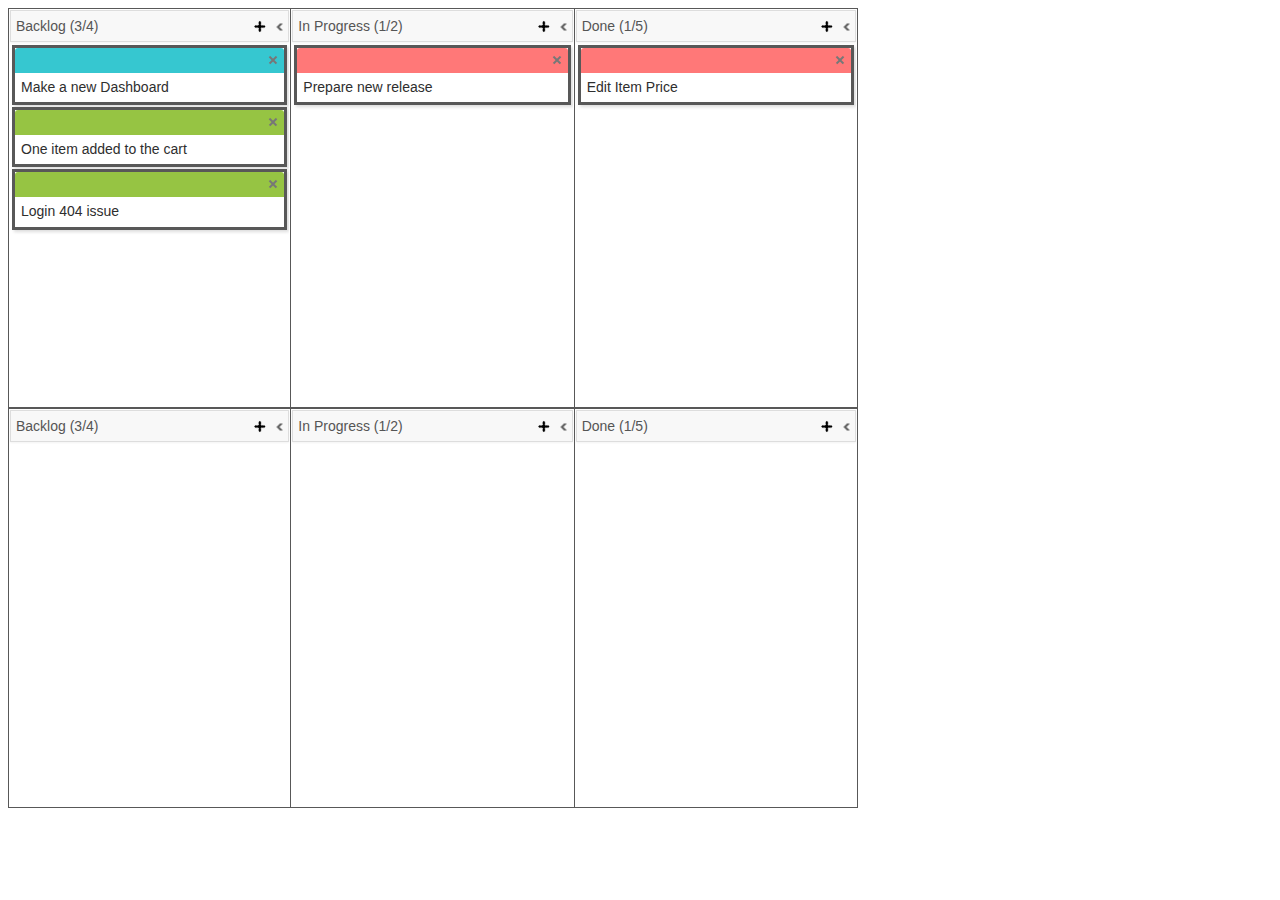
==== commit 9008f82a: "final....for now" ====
--- a/test.html
+++ b/test.html
@@ -47,7 +47,7 @@
             var source =
              {
                  localData: [
-                          { id: "1161", state: "new", label: "Make a new Dashboard", tags: "dashboard", hex: "#000000", resourceId: 3 },
+                          { id: "1161", state: "new", label: "Make a new Dashboard", tags: "dashboard", hex: "#36c7d0", resourceId: 3 },
                           { id: "1645", state: "work", label: "Prepare new release", tags: "release", hex: "#ff7878", resourceId: 1 },
                           { id: "9213", state: "new", label: "One item added to the cart", tags: "cart", hex: "#96c443", resourceId: 3 },
                           { id: "6546", state: "done", label: "Edit Item Price", tags: "price, edit", hex: "#ff7878", resourceId: 4 },
@@ -113,6 +113,39 @@
                 // render items.
                 itemRenderer: function(element, item, resource)
                 {
+                    // $(element).find(".jqx-kanban-item-color-status").html("<span style='line-height: 23px; margin-left: 5px;'>" + resource.name + "</span>");
+                    // $(element).find(".jqx-kanban-item-text").css('background', item.color);
+                },
+                columns: [
+                    { text: "Backlog", iconClassName: getIconClassName(), dataField: "new", maxItems: 4 },
+                    { text: "In Progress", iconClassName: getIconClassName(), dataField: "work", maxItems: 2 },
+                    { text: "Done", iconClassName: getIconClassName(), dataField: "done", maxItems: 5 }
+                ],
+                // render column headers.
+                columnRenderer: function (element, collapsedElement, column) {
+                    var columnItems = $("#kanban").jqxKanban('getColumnItems', column.dataField).length;
+                    // update header's status.
+                    element.find(".jqx-kanban-column-header-status").html(" (" + columnItems + "/" + column.maxItems + ")");
+                    // update collapsed header's status.
+                    collapsedElement.find(".jqx-kanban-column-header-status").html(" (" + columnItems + "/" + column.maxItems + ")");
+                },
+                connectWith: "#kanban2"
+            });
+            
+            $('#kanban2').jqxKanban({
+                width: getWidth('kanban'),
+                template: "<div class='jqx-kanban-item' id=''>"
+                        + "<div class='jqx-kanban-item-color-status'></div>"
+                        + "<div style='display: none;' class='jqx-kanban-item-avatar'></div>"
+                        + "<div class='jqx-icon jqx-icon-close jqx-kanban-item-template-content jqx-kanban-template-icon'></div>"
+                        + "<div class='jqx-kanban-item-text'></div>"
+                        + "<div style='display: none;' class='jqx-kanban-item-footer'></div>"
+                + "</div>",
+                resources: resourcesAdapterFunc(),
+                source: [],
+                // render items.
+                itemRenderer: function(element, item, resource)
+                {
                     $(element).find(".jqx-kanban-item-color-status").html("<span style='line-height: 23px; margin-left: 5px;'>" + resource.name + "</span>");
                     $(element).find(".jqx-kanban-item-text").css('background', item.color);
                 },
@@ -170,5 +203,6 @@
 </head>
 <body>
       <div id="kanban"></div>     
+      <div id="kanban2"></div>     
 </body>
 </html>--- a/groceries.css
+++ b/groceries.css
@@ -17,6 +17,7 @@
     position: absolute;
     bottom: 0px;
     width: 100%;
+    float:right;
 }
 #buttonArea {
     position: absolute;
--- a/modules/jqwidgets-9.1.4/styles/jqx.base.css
+++ b/modules/jqwidgets-9.1.4/styles/jqx.base.css
@@ -61,9 +61,9 @@
 }
 /*all rounded Corners*/
 .jqx-rc-all {
-    -moz-border-radius: 3px;
+    /* -moz-border-radius: 3px;
     -webkit-border-radius: 3px;
-    border-radius: 3px;
+    border-radius: 3px; */
 }
 /*reset rounded corners*/
 .jqx-rc-reset {
@@ -6754,7 +6754,7 @@
     height: 22px;
     position: absolute;
     right: 3px;
-    top: 1px;
+    top: 0px;
     background: #eee;
     text-align: center;
     overflow: hidden;
